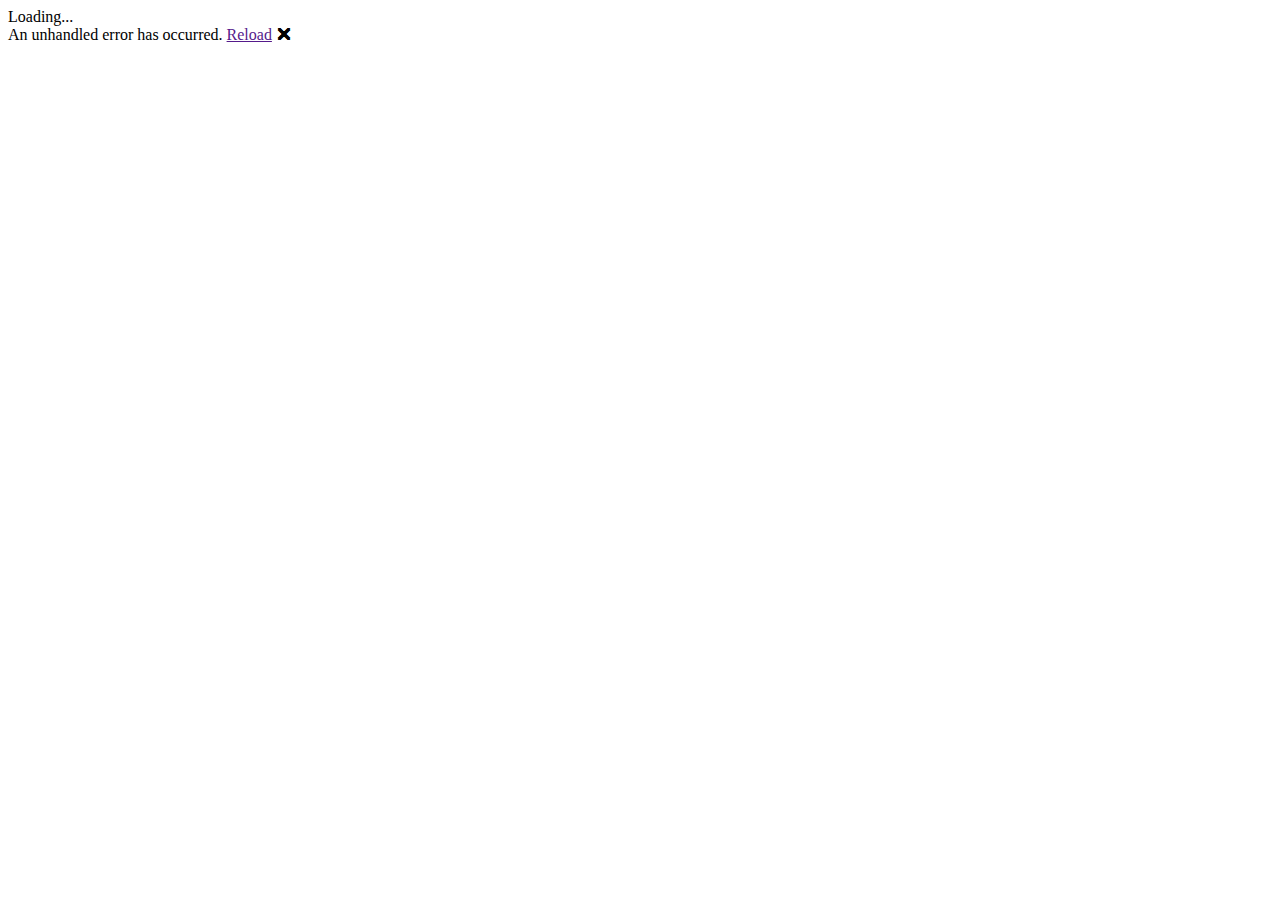
==== wwwroot/index.html @ 365d7886 "Initial commit" ====
<!DOCTYPE html>
<html>

<head>
    <meta charset="utf-8" />
    <meta name="viewport" content="width=device-width, initial-scale=1.0, maximum-scale=1.0, user-scalable=no" />
    <title>PersonalSite</title>
    <base href="/" />
    <link href="css/bootstrap/bootstrap.min.css" rel="stylesheet" />
    <link href="css/app.css" rel="stylesheet" />
    <link href="PersonalSite.styles.css" rel="stylesheet" />
</head>

<body>
    <div id="app">Loading...</div>

    <div id="blazor-error-ui">
        An unhandled error has occurred.
        <a href="" class="reload">Reload</a>
        <a class="dismiss">🗙</a>
    </div>
    <script src="_framework/blazor.webassembly.js"></script>
</body>

</html>
---- wwwroot/css/app.css ----
@import url('open-iconic/font/css/open-iconic-bootstrap.min.css');

html, body {
    font-family: 'Helvetica Neue', Helvetica, Arial, sans-serif;
}

a, .btn-link {
    color: #0366d6;
}

.btn-primary {
    color: #fff;
    background-color: #1b6ec2;
    border-color: #1861ac;
}

.content {
    padding-top: 1.1rem;
}

.valid.modified:not([type=checkbox]) {
    outline: 1px solid #26b050;
}

.invalid {
    outline: 1px solid red;
}

.validation-message {
    color: red;
}

#blazor-error-ui {
    background: lightyellow;
    bottom: 0;
    box-shadow: 0 -1px 2px rgba(0, 0, 0, 0.2);
    display: none;
    left: 0;
    padding: 0.6rem 1.25rem 0.7rem 1.25rem;
    position: fixed;
    width: 100%;
    z-index: 1000;
}

    #blazor-error-ui .dismiss {
        cursor: pointer;
        position: absolute;
        right: 0.75rem;
        top: 0.5rem;
    }
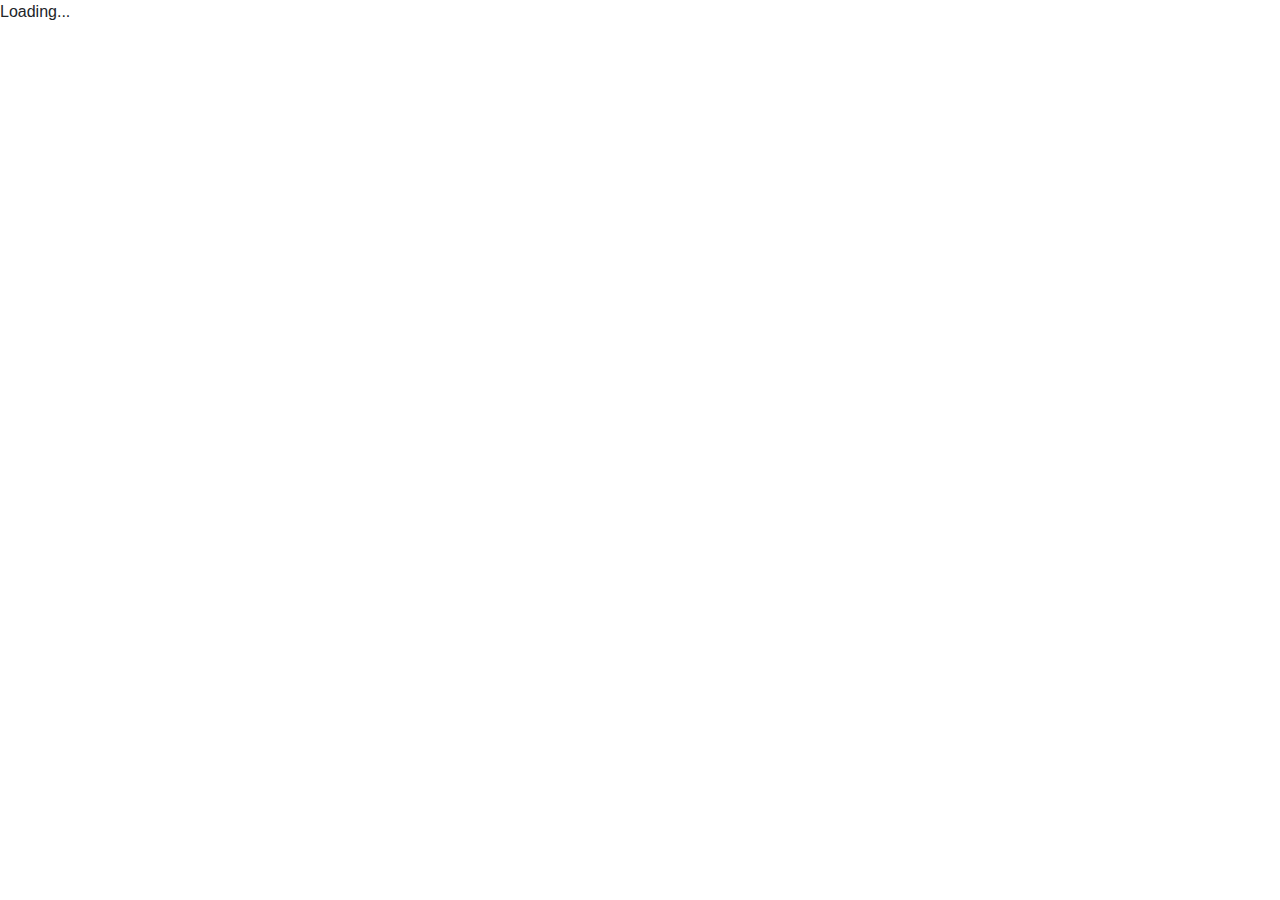
==== commit 97d41994: "another fix" ====
--- a/wwwroot/index.html
+++ b/wwwroot/index.html
@@ -1,11 +1,11 @@
-<!DOCTYPE html>
+﻿<!DOCTYPE html>
 <html>
 
 <head>
     <meta charset="utf-8" />
     <meta name="viewport" content="width=device-width, initial-scale=1.0, maximum-scale=1.0, user-scalable=no" />
     <title>PersonalSite</title>
-    <base href="/" />
+    <base/>
     <link href="css/bootstrap/bootstrap.min.css" rel="stylesheet" />
     <link href="css/app.css" rel="stylesheet" />
     <link href="PersonalSite.styles.css" rel="stylesheet" />
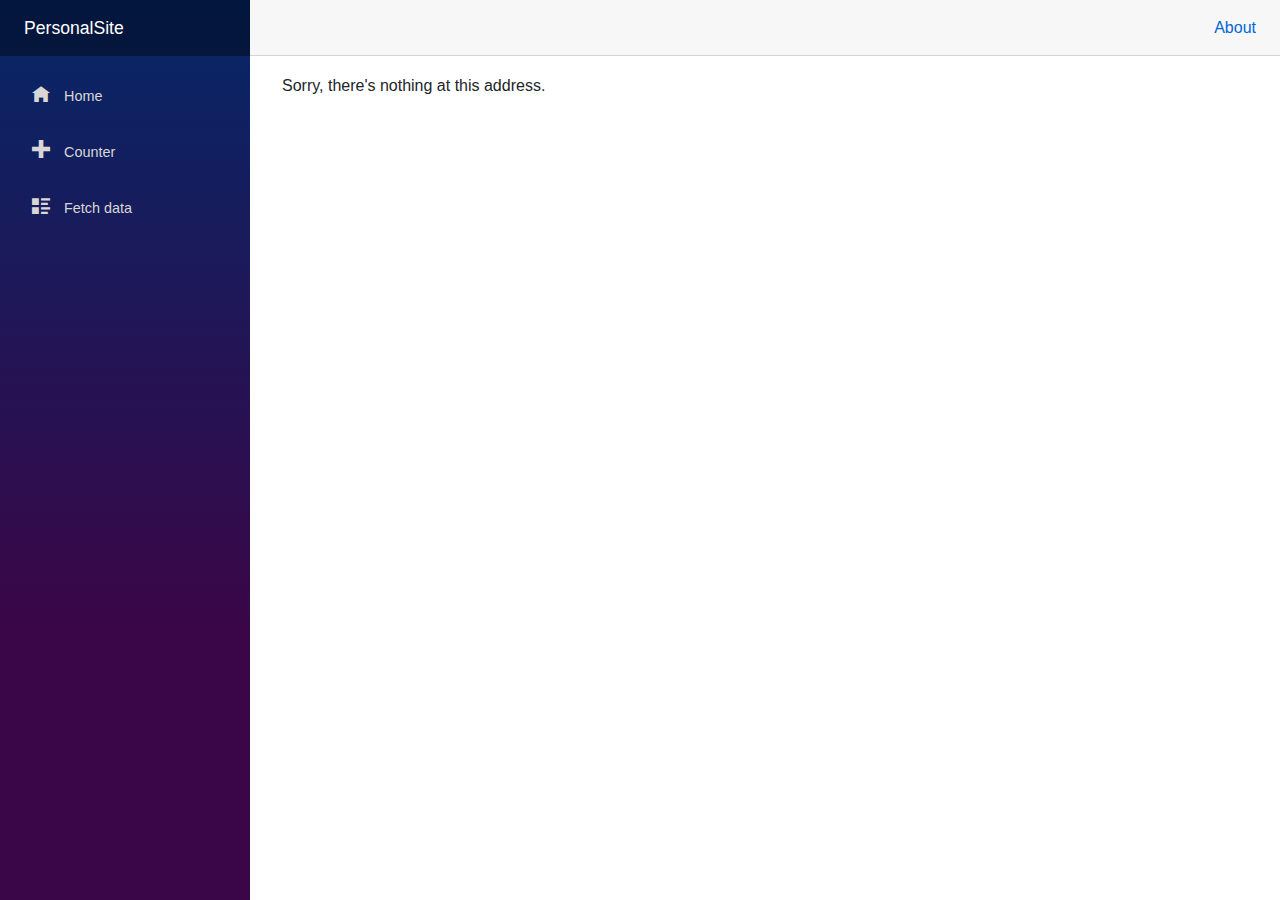
==== commit 597bf63e: "another fix 3" ====
--- a/wwwroot/index.html
+++ b/wwwroot/index.html
@@ -5,7 +5,7 @@
     <meta charset="utf-8" />
     <meta name="viewport" content="width=device-width, initial-scale=1.0, maximum-scale=1.0, user-scalable=no" />
     <title>PersonalSite</title>
-    <base/>
+    <base href="/"/>
     <link href="css/bootstrap/bootstrap.min.css" rel="stylesheet" />
     <link href="css/app.css" rel="stylesheet" />
     <link href="PersonalSite.styles.css" rel="stylesheet" />
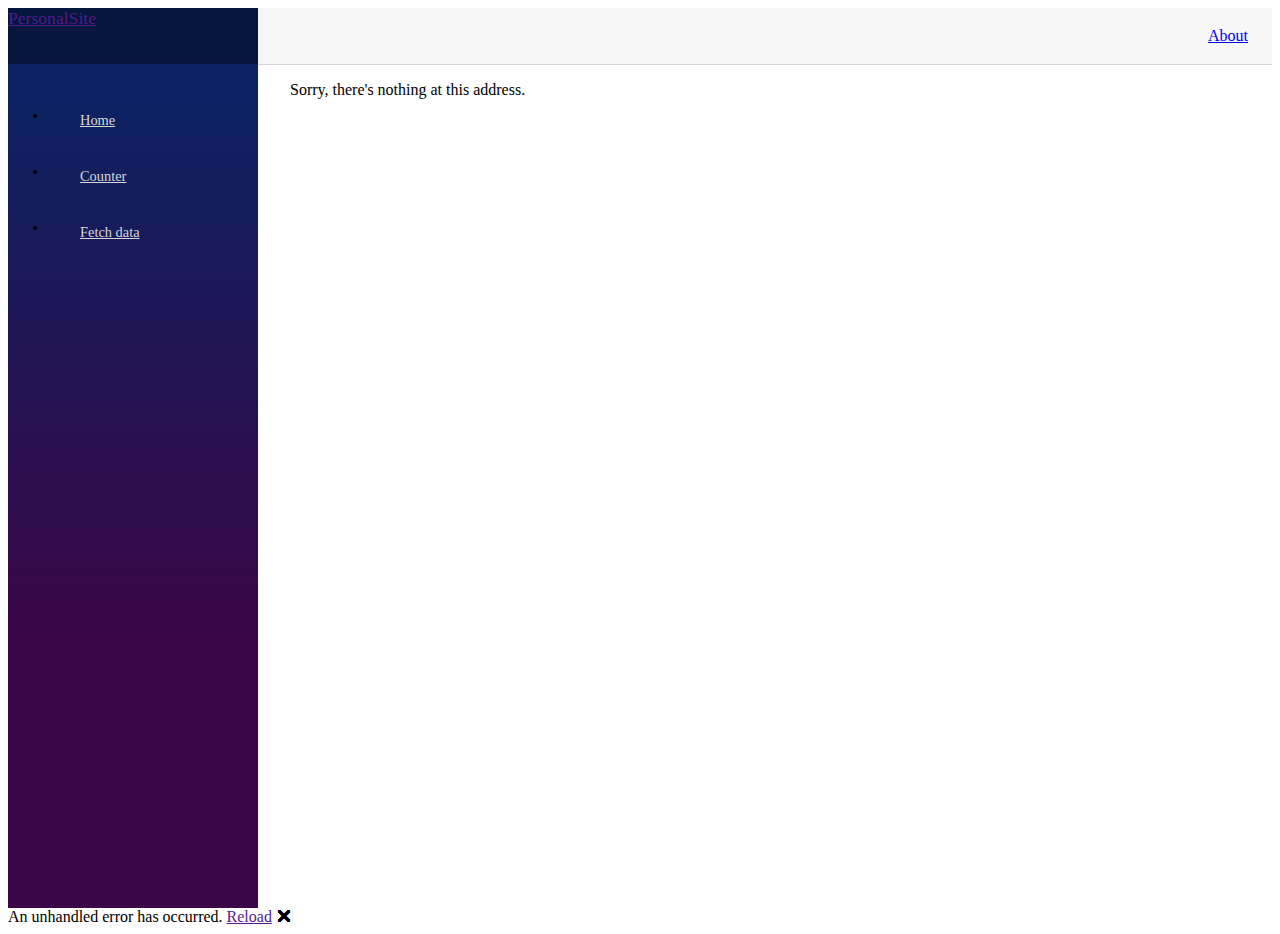
==== commit 8eaa0578: "Using blazorstrap and custom css generated using scss" ====
--- a/wwwroot/index.html
+++ b/wwwroot/index.html
@@ -5,9 +5,10 @@
     <meta charset="utf-8" />
     <meta name="viewport" content="width=device-width, initial-scale=1.0, maximum-scale=1.0, user-scalable=no" />
     <title>PersonalSite</title>
-    <base href="/"/>
-    <link href="css/bootstrap/bootstrap.min.css" rel="stylesheet" />
-    <link href="css/app.css" rel="stylesheet" />
+    <base href="/" />
+    <!--link href="css/bootstrap/bootstrap.min.css" rel="stylesheet" /-->
+    <link href="css/main.min.css" rel="stylesheet" />
+    <script src="_content/BlazorStrap/blazorStrap.js"></script>
     <link href="PersonalSite.styles.css" rel="stylesheet" />
 </head>
 
--- a/wwwroot/css/main.min.css
+++ b/wwwroot/css/main.min.css
@@ -0,0 +1,7 @@
+﻿/*!
+ * Bootstrap v4.6.0 (https://getbootstrap.com/)
+ * Copyright 2011-2021 The Bootstrap Authors
+ * Copyright 2011-2021 Twitter, Inc.
+ * Licensed under MIT (https://github.com/twbs/bootstrap/blob/main/LICENSE)
+ */
+:root{--blue:#007bff;--indigo:#6610f2;--purple:#6f42c1;--pink:#e83e8c;--red:#dc3545;--orange:#fd7e14;--yellow:#ffc107;--green:#28a745;--teal:#20c997;--cyan:#17a2b8;--white:#fff;--gray:#6c757d;--gray-dark:#343a40;--primary:#007bff;--secondary:#6c757d;--success:#28a745;--info:#17a2b8;--warning:#ffc107;--danger:#dc3545;--light:#f8f9fa;--dark:#343a40;--breakpoint-xs:0;--breakpoint-sm:576px;--breakpoint-md:768px;--breakpoint-lg:992px;--breakpoint-xl:1200px;--font-family-sans-serif:-apple-system,BlinkMacSystemFont,"Segoe UI",Roboto,"Helvetica Neue",Arial,"Noto Sans","Liberation Sans",sans-serif,"Apple Color Emoji","Segoe UI Emoji","Segoe UI Symbol","Noto Color Emoji";--font-family-monospace:SFMono-Regular,Menlo,Monaco,Consolas,"Liberation Mono","Courier New",monospace;}*,*::before,*::after{box-sizing:border-box;}html{font-family:sans-serif;line-height:1.15;-webkit-text-size-adjust:100%;-webkit-tap-highlight-color:transparent;}article,aside,figcaption,figure,footer,header,hgroup,main,nav,section{display:block;}body{margin:0;font-family:-apple-system,BlinkMacSystemFont,"Segoe UI",Roboto,"Helvetica Neue",Arial,"Noto Sans","Liberation Sans",sans-serif,"Apple Color Emoji","Segoe UI Emoji","Segoe UI Symbol","Noto Color Emoji";font-size:1rem;font-weight:400;line-height:1.5;color:#212529;text-align:left;background-color:#fff;}[tabindex="-1"]:focus:not(:focus-visible){outline:0 !important;}hr{box-sizing:content-box;height:0;overflow:visible;}h1,h2,h3,h4,h5,h6{margin-top:0;margin-bottom:.5rem;}p{margin-top:0;margin-bottom:1rem;}abbr[title],abbr[data-original-title]{text-decoration:underline;text-decoration:underline dotted;cursor:help;border-bottom:0;text-decoration-skip-ink:none;}address{margin-bottom:1rem;font-style:normal;line-height:inherit;}ol,ul,dl{margin-top:0;margin-bottom:1rem;}ol ol,ul ul,ol ul,ul ol{margin-bottom:0;}dt{font-weight:700;}dd{margin-bottom:.5rem;margin-left:0;}blockquote{margin:0 0 1rem;}b,strong{font-weight:bolder;}small{font-size:80%;}sub,sup{position:relative;font-size:75%;line-height:0;vertical-align:baseline;}sub{bottom:-.25em;}sup{top:-.5em;}a{color:#007bff;text-decoration:none;background-color:transparent;}a:hover{color:#0056b3;text-decoration:underline;}a:not([href]):not([class]){color:inherit;text-decoration:none;}a:not([href]):not([class]):hover{color:inherit;text-decoration:none;}pre,code,kbd,samp{font-family:SFMono-Regular,Menlo,Monaco,Consolas,"Liberation Mono","Courier New",monospace;font-size:1em;}pre{margin-top:0;margin-bottom:1rem;overflow:auto;-ms-overflow-style:scrollbar;}figure{margin:0 0 1rem;}img{vertical-align:middle;border-style:none;}svg{overflow:hidden;vertical-align:middle;}table{border-collapse:collapse;}caption{padding-top:.75rem;padding-bottom:.75rem;color:#6c757d;text-align:left;caption-side:bottom;}th{text-align:inherit;text-align:-webkit-match-parent;}label{display:inline-block;margin-bottom:.5rem;}button{border-radius:0;}button:focus:not(:focus-visible){outline:0;}input,button,select,optgroup,textarea{margin:0;font-family:inherit;font-size:inherit;line-height:inherit;}button,input{overflow:visible;}button,select{text-transform:none;}[role="button"]{cursor:pointer;}select{word-wrap:normal;}button,[type="button"],[type="reset"],[type="submit"]{-webkit-appearance:button;}button:not(:disabled),[type="button"]:not(:disabled),[type="reset"]:not(:disabled),[type="submit"]:not(:disabled){cursor:pointer;}button::-moz-focus-inner,[type="button"]::-moz-focus-inner,[type="reset"]::-moz-focus-inner,[type="submit"]::-moz-focus-inner{padding:0;border-style:none;}input[type="radio"],input[type="checkbox"]{box-sizing:border-box;padding:0;}textarea{overflow:auto;resize:vertical;}fieldset{min-width:0;padding:0;margin:0;border:0;}legend{display:block;width:100%;max-width:100%;padding:0;margin-bottom:.5rem;font-size:1.5rem;line-height:inherit;color:inherit;white-space:normal;}progress{vertical-align:baseline;}[type="number"]::-webkit-inner-spin-button,[type="number"]::-webkit-outer-spin-button{height:auto;}[type="search"]{outline-offset:-2px;-webkit-appearance:none;}[type="search"]::-webkit-search-decoration{-webkit-appearance:none;}::-webkit-file-upload-button{font:inherit;-webkit-appearance:button;}output{display:inline-block;}summary{display:list-item;cursor:pointer;}template{display:none;}[hidden]{display:none !important;}h1,h2,h3,h4,h5,h6,.h1,.h2,.h3,.h4,.h5,.h6{margin-bottom:.5rem;font-weight:500;line-height:1.2;}h1,.h1{font-size:2.5rem;}h2,.h2{font-size:2rem;}h3,.h3{font-size:1.75rem;}h4,.h4{font-size:1.5rem;}h5,.h5{font-size:1.25rem;}h6,.h6{font-size:1rem;}.lead{font-size:1.25rem;font-weight:300;}.display-1{font-size:6rem;font-weight:300;line-height:1.2;}.display-2{font-size:5.5rem;font-weight:300;line-height:1.2;}.display-3{font-size:4.5rem;font-weight:300;line-height:1.2;}.display-4{font-size:3.5rem;font-weight:300;line-height:1.2;}hr{margin-top:1rem;margin-bottom:1rem;border:0;border-top:1px solid rgba(0,0,0,.1);}small,.small{font-size:80%;font-weight:400;}mark,.mark{padding:.2em;background-color:#fcf8e3;}.list-unstyled{padding-left:0;list-style:none;}.list-inline{padding-left:0;list-style:none;}.list-inline-item{display:inline-block;}.list-inline-item:not(:last-child){margin-right:.5rem;}.initialism{font-size:90%;text-transform:uppercase;}.blockquote{margin-bottom:1rem;font-size:1.25rem;}.blockquote-footer{display:block;font-size:80%;color:#6c757d;}.blockquote-footer::before{content:"— ";}.img-fluid{max-width:100%;height:auto;}.img-thumbnail{padding:.25rem;background-color:#fff;border:1px solid #dee2e6;border-radius:.25rem;max-width:100%;height:auto;}.figure{display:inline-block;}.figure-img{margin-bottom:.5rem;line-height:1;}.figure-caption{font-size:90%;color:#6c757d;}code{font-size:87.5%;color:#e83e8c;word-wrap:break-word;}a>code{color:inherit;}kbd{padding:.2rem .4rem;font-size:87.5%;color:#fff;background-color:#212529;border-radius:.2rem;}kbd kbd{padding:0;font-size:100%;font-weight:700;}pre{display:block;font-size:87.5%;color:#212529;}pre code{font-size:inherit;color:inherit;word-break:normal;}.pre-scrollable{max-height:340px;overflow-y:scroll;}.container,.container-fluid,.container-sm,.container-md,.container-lg,.container-xl{width:100%;padding-right:15px;padding-left:15px;margin-right:auto;margin-left:auto;}@media(min-width:576px){.container,.container-sm{max-width:540px;}}@media(min-width:768px){.container,.container-sm,.container-md{max-width:720px;}}@media(min-width:992px){.container,.container-sm,.container-md,.container-lg{max-width:960px;}}@media(min-width:1200px){.container,.container-sm,.container-md,.container-lg,.container-xl{max-width:1140px;}}.row{display:flex;flex-wrap:wrap;margin-right:-15px;margin-left:-15px;}.no-gutters{margin-right:0;margin-left:0;}.no-gutters>.col,.no-gutters>[class*="col-"]{padding-right:0;padding-left:0;}.col-1,.col-2,.col-3,.col-4,.col-5,.col-6,.col-7,.col-8,.col-9,.col-10,.col-11,.col-12,.col,.col-auto,.col-sm-1,.col-sm-2,.col-sm-3,.col-sm-4,.col-sm-5,.col-sm-6,.col-sm-7,.col-sm-8,.col-sm-9,.col-sm-10,.col-sm-11,.col-sm-12,.col-sm,.col-sm-auto,.col-md-1,.col-md-2,.col-md-3,.col-md-4,.col-md-5,.col-md-6,.col-md-7,.col-md-8,.col-md-9,.col-md-10,.col-md-11,.col-md-12,.col-md,.col-md-auto,.col-lg-1,.col-lg-2,.col-lg-3,.col-lg-4,.col-lg-5,.col-lg-6,.col-lg-7,.col-lg-8,.col-lg-9,.col-lg-10,.col-lg-11,.col-lg-12,.col-lg,.col-lg-auto,.col-xl-1,.col-xl-2,.col-xl-3,.col-xl-4,.col-xl-5,.col-xl-6,.col-xl-7,.col-xl-8,.col-xl-9,.col-xl-10,.col-xl-11,.col-xl-12,.col-xl,.col-xl-auto{position:relative;width:100%;padding-right:15px;padding-left:15px;}.col{flex-basis:0;flex-grow:1;max-width:100%;}.row-cols-1>*{flex:0 0 100%;max-width:100%;}.row-cols-2>*{flex:0 0 50%;max-width:50%;}.row-cols-3>*{flex:0 0 33.33333%;max-width:33.33333%;}.row-cols-4>*{flex:0 0 25%;max-width:25%;}.row-cols-5>*{flex:0 0 20%;max-width:20%;}.row-cols-6>*{flex:0 0 16.66667%;max-width:16.66667%;}.col-auto{flex:0 0 auto;width:auto;max-width:100%;}.col-1{flex:0 0 8.33333%;max-width:8.33333%;}.col-2{flex:0 0 16.66667%;max-width:16.66667%;}.col-3{flex:0 0 25%;max-width:25%;}.col-4{flex:0 0 33.33333%;max-width:33.33333%;}.col-5{flex:0 0 41.66667%;max-width:41.66667%;}.col-6{flex:0 0 50%;max-width:50%;}.col-7{flex:0 0 58.33333%;max-width:58.33333%;}.col-8{flex:0 0 66.66667%;max-width:66.66667%;}.col-9{flex:0 0 75%;max-width:75%;}.col-10{flex:0 0 83.33333%;max-width:83.33333%;}.col-11{flex:0 0 91.66667%;max-width:91.66667%;}.col-12{flex:0 0 100%;max-width:100%;}.order-first{order:-1;}.order-last{order:13;}.order-0{order:0;}.order-1{order:1;}.order-2{order:2;}.order-3{order:3;}.order-4{order:4;}.order-5{order:5;}.order-6{order:6;}.order-7{order:7;}.order-8{order:8;}.order-9{order:9;}.order-10{order:10;}.order-11{order:11;}.order-12{order:12;}.offset-1{margin-left:8.33333%;}.offset-2{margin-left:16.66667%;}.offset-3{margin-left:25%;}.offset-4{margin-left:33.33333%;}.offset-5{margin-left:41.66667%;}.offset-6{margin-left:50%;}.offset-7{margin-left:58.33333%;}.offset-8{margin-left:66.66667%;}.offset-9{margin-left:75%;}.offset-10{margin-left:83.33333%;}.offset-11{margin-left:91.66667%;}@media(min-width:576px){.col-sm{flex-basis:0;flex-grow:1;max-width:100%;}.row-cols-sm-1>*{flex:0 0 100%;max-width:100%;}.row-cols-sm-2>*{flex:0 0 50%;max-width:50%;}.row-cols-sm-3>*{flex:0 0 33.33333%;max-width:33.33333%;}.row-cols-sm-4>*{flex:0 0 25%;max-width:25%;}.row-cols-sm-5>*{flex:0 0 20%;max-width:20%;}.row-cols-sm-6>*{flex:0 0 16.66667%;max-width:16.66667%;}.col-sm-auto{flex:0 0 auto;width:auto;max-width:100%;}.col-sm-1{flex:0 0 8.33333%;max-width:8.33333%;}.col-sm-2{flex:0 0 16.66667%;max-width:16.66667%;}.col-sm-3{flex:0 0 25%;max-width:25%;}.col-sm-4{flex:0 0 33.33333%;max-width:33.33333%;}.col-sm-5{flex:0 0 41.66667%;max-width:41.66667%;}.col-sm-6{flex:0 0 50%;max-width:50%;}.col-sm-7{flex:0 0 58.33333%;max-width:58.33333%;}.col-sm-8{flex:0 0 66.66667%;max-width:66.66667%;}.col-sm-9{flex:0 0 75%;max-width:75%;}.col-sm-10{flex:0 0 83.33333%;max-width:83.33333%;}.col-sm-11{flex:0 0 91.66667%;max-width:91.66667%;}.col-sm-12{flex:0 0 100%;max-width:100%;}.order-sm-first{order:-1;}.order-sm-last{order:13;}.order-sm-0{order:0;}.order-sm-1{order:1;}.order-sm-2{order:2;}.order-sm-3{order:3;}.order-sm-4{order:4;}.order-sm-5{order:5;}.order-sm-6{order:6;}.order-sm-7{order:7;}.order-sm-8{order:8;}.order-sm-9{order:9;}.order-sm-10{order:10;}.order-sm-11{order:11;}.order-sm-12{order:12;}.offset-sm-0{margin-left:0;}.offset-sm-1{margin-left:8.33333%;}.offset-sm-2{margin-left:16.66667%;}.offset-sm-3{margin-left:25%;}.offset-sm-4{margin-left:33.33333%;}.offset-sm-5{margin-left:41.66667%;}.offset-sm-6{margin-left:50%;}.offset-sm-7{margin-left:58.33333%;}.offset-sm-8{margin-left:66.66667%;}.offset-sm-9{margin-left:75%;}.offset-sm-10{margin-left:83.33333%;}.offset-sm-11{margin-left:91.66667%;}}@media(min-width:768px){.col-md{flex-basis:0;flex-grow:1;max-width:100%;}.row-cols-md-1>*{flex:0 0 100%;max-width:100%;}.row-cols-md-2>*{flex:0 0 50%;max-width:50%;}.row-cols-md-3>*{flex:0 0 33.33333%;max-width:33.33333%;}.row-cols-md-4>*{flex:0 0 25%;max-width:25%;}.row-cols-md-5>*{flex:0 0 20%;max-width:20%;}.row-cols-md-6>*{flex:0 0 16.66667%;max-width:16.66667%;}.col-md-auto{flex:0 0 auto;width:auto;max-width:100%;}.col-md-1{flex:0 0 8.33333%;max-width:8.33333%;}.col-md-2{flex:0 0 16.66667%;max-width:16.66667%;}.col-md-3{flex:0 0 25%;max-width:25%;}.col-md-4{flex:0 0 33.33333%;max-width:33.33333%;}.col-md-5{flex:0 0 41.66667%;max-width:41.66667%;}.col-md-6{flex:0 0 50%;max-width:50%;}.col-md-7{flex:0 0 58.33333%;max-width:58.33333%;}.col-md-8{flex:0 0 66.66667%;max-width:66.66667%;}.col-md-9{flex:0 0 75%;max-width:75%;}.col-md-10{flex:0 0 83.33333%;max-width:83.33333%;}.col-md-11{flex:0 0 91.66667%;max-width:91.66667%;}.col-md-12{flex:0 0 100%;max-width:100%;}.order-md-first{order:-1;}.order-md-last{order:13;}.order-md-0{order:0;}.order-md-1{order:1;}.order-md-2{order:2;}.order-md-3{order:3;}.order-md-4{order:4;}.order-md-5{order:5;}.order-md-6{order:6;}.order-md-7{order:7;}.order-md-8{order:8;}.order-md-9{order:9;}.order-md-10{order:10;}.order-md-11{order:11;}.order-md-12{order:12;}.offset-md-0{margin-left:0;}.offset-md-1{margin-left:8.33333%;}.offset-md-2{margin-left:16.66667%;}.offset-md-3{margin-left:25%;}.offset-md-4{margin-left:33.33333%;}.offset-md-5{margin-left:41.66667%;}.offset-md-6{margin-left:50%;}.offset-md-7{margin-left:58.33333%;}.offset-md-8{margin-left:66.66667%;}.offset-md-9{margin-left:75%;}.offset-md-10{margin-left:83.33333%;}.offset-md-11{margin-left:91.66667%;}}@media(min-width:992px){.col-lg{flex-basis:0;flex-grow:1;max-width:100%;}.row-cols-lg-1>*{flex:0 0 100%;max-width:100%;}.row-cols-lg-2>*{flex:0 0 50%;max-width:50%;}.row-cols-lg-3>*{flex:0 0 33.33333%;max-width:33.33333%;}.row-cols-lg-4>*{flex:0 0 25%;max-width:25%;}.row-cols-lg-5>*{flex:0 0 20%;max-width:20%;}.row-cols-lg-6>*{flex:0 0 16.66667%;max-width:16.66667%;}.col-lg-auto{flex:0 0 auto;width:auto;max-width:100%;}.col-lg-1{flex:0 0 8.33333%;max-width:8.33333%;}.col-lg-2{flex:0 0 16.66667%;max-width:16.66667%;}.col-lg-3{flex:0 0 25%;max-width:25%;}.col-lg-4{flex:0 0 33.33333%;max-width:33.33333%;}.col-lg-5{flex:0 0 41.66667%;max-width:41.66667%;}.col-lg-6{flex:0 0 50%;max-width:50%;}.col-lg-7{flex:0 0 58.33333%;max-width:58.33333%;}.col-lg-8{flex:0 0 66.66667%;max-width:66.66667%;}.col-lg-9{flex:0 0 75%;max-width:75%;}.col-lg-10{flex:0 0 83.33333%;max-width:83.33333%;}.col-lg-11{flex:0 0 91.66667%;max-width:91.66667%;}.col-lg-12{flex:0 0 100%;max-width:100%;}.order-lg-first{order:-1;}.order-lg-last{order:13;}.order-lg-0{order:0;}.order-lg-1{order:1;}.order-lg-2{order:2;}.order-lg-3{order:3;}.order-lg-4{order:4;}.order-lg-5{order:5;}.order-lg-6{order:6;}.order-lg-7{order:7;}.order-lg-8{order:8;}.order-lg-9{order:9;}.order-lg-10{order:10;}.order-lg-11{order:11;}.order-lg-12{order:12;}.offset-lg-0{margin-left:0;}.offset-lg-1{margin-left:8.33333%;}.offset-lg-2{margin-left:16.66667%;}.offset-lg-3{margin-left:25%;}.offset-lg-4{margin-left:33.33333%;}.offset-lg-5{margin-left:41.66667%;}.offset-lg-6{margin-left:50%;}.offset-lg-7{margin-left:58.33333%;}.offset-lg-8{margin-left:66.66667%;}.offset-lg-9{margin-left:75%;}.offset-lg-10{margin-left:83.33333%;}.offset-lg-11{margin-left:91.66667%;}}@media(min-width:1200px){.col-xl{flex-basis:0;flex-grow:1;max-width:100%;}.row-cols-xl-1>*{flex:0 0 100%;max-width:100%;}.row-cols-xl-2>*{flex:0 0 50%;max-width:50%;}.row-cols-xl-3>*{flex:0 0 33.33333%;max-width:33.33333%;}.row-cols-xl-4>*{flex:0 0 25%;max-width:25%;}.row-cols-xl-5>*{flex:0 0 20%;max-width:20%;}.row-cols-xl-6>*{flex:0 0 16.66667%;max-width:16.66667%;}.col-xl-auto{flex:0 0 auto;width:auto;max-width:100%;}.col-xl-1{flex:0 0 8.33333%;max-width:8.33333%;}.col-xl-2{flex:0 0 16.66667%;max-width:16.66667%;}.col-xl-3{flex:0 0 25%;max-width:25%;}.col-xl-4{flex:0 0 33.33333%;max-width:33.33333%;}.col-xl-5{flex:0 0 41.66667%;max-width:41.66667%;}.col-xl-6{flex:0 0 50%;max-width:50%;}.col-xl-7{flex:0 0 58.33333%;max-width:58.33333%;}.col-xl-8{flex:0 0 66.66667%;max-width:66.66667%;}.col-xl-9{flex:0 0 75%;max-width:75%;}.col-xl-10{flex:0 0 83.33333%;max-width:83.33333%;}.col-xl-11{flex:0 0 91.66667%;max-width:91.66667%;}.col-xl-12{flex:0 0 100%;max-width:100%;}.order-xl-first{order:-1;}.order-xl-last{order:13;}.order-xl-0{order:0;}.order-xl-1{order:1;}.order-xl-2{order:2;}.order-xl-3{order:3;}.order-xl-4{order:4;}.order-xl-5{order:5;}.order-xl-6{order:6;}.order-xl-7{order:7;}.order-xl-8{order:8;}.order-xl-9{order:9;}.order-xl-10{order:10;}.order-xl-11{order:11;}.order-xl-12{order:12;}.offset-xl-0{margin-left:0;}.offset-xl-1{margin-left:8.33333%;}.offset-xl-2{margin-left:16.66667%;}.offset-xl-3{margin-left:25%;}.offset-xl-4{margin-left:33.33333%;}.offset-xl-5{margin-left:41.66667%;}.offset-xl-6{margin-left:50%;}.offset-xl-7{margin-left:58.33333%;}.offset-xl-8{margin-left:66.66667%;}.offset-xl-9{margin-left:75%;}.offset-xl-10{margin-left:83.33333%;}.offset-xl-11{margin-left:91.66667%;}}.table{width:100%;margin-bottom:1rem;color:#212529;}.table th,.table td{padding:.75rem;vertical-align:top;border-top:1px solid #dee2e6;}.table thead th{vertical-align:bottom;border-bottom:2px solid #dee2e6;}.table tbody+tbody{border-top:2px solid #dee2e6;}.table-sm th,.table-sm td{padding:.3rem;}.table-bordered{border:1px solid #dee2e6;}.table-bordered th,.table-bordered td{border:1px solid #dee2e6;}.table-bordered thead th,.table-bordered thead td{border-bottom-width:2px;}.table-borderless th,.table-borderless td,.table-borderless thead th,.table-borderless tbody+tbody{border:0;}.table-striped tbody tr:nth-of-type(odd){background-color:rgba(0,0,0,.05);}.table-hover tbody tr:hover{color:#212529;background-color:rgba(0,0,0,.075);}.table-primary,.table-primary>th,.table-primary>td{background-color:#b8daff;}.table-primary th,.table-primary td,.table-primary thead th,.table-primary tbody+tbody{border-color:#7abaff;}.table-hover .table-primary:hover{background-color:#9fcdff;}.table-hover .table-primary:hover>td,.table-hover .table-primary:hover>th{background-color:#9fcdff;}.table-secondary,.table-secondary>th,.table-secondary>td{background-color:#d6d8db;}.table-secondary th,.table-secondary td,.table-secondary thead th,.table-secondary tbody+tbody{border-color:#b3b7bb;}.table-hover .table-secondary:hover{background-color:#c8cbcf;}.table-hover .table-secondary:hover>td,.table-hover .table-secondary:hover>th{background-color:#c8cbcf;}.table-success,.table-success>th,.table-success>td{background-color:#c3e6cb;}.table-success th,.table-success td,.table-success thead th,.table-success tbody+tbody{border-color:#8fd19e;}.table-hover .table-success:hover{background-color:#b1dfbb;}.table-hover .table-success:hover>td,.table-hover .table-success:hover>th{background-color:#b1dfbb;}.table-info,.table-info>th,.table-info>td{background-color:#bee5eb;}.table-info th,.table-info td,.table-info thead th,.table-info tbody+tbody{border-color:#86cfda;}.table-hover .table-info:hover{background-color:#abdde5;}.table-hover .table-info:hover>td,.table-hover .table-info:hover>th{background-color:#abdde5;}.table-warning,.table-warning>th,.table-warning>td{background-color:#ffeeba;}.table-warning th,.table-warning td,.table-warning thead th,.table-warning tbody+tbody{border-color:#ffdf7e;}.table-hover .table-warning:hover{background-color:#ffe8a1;}.table-hover .table-warning:hover>td,.table-hover .table-warning:hover>th{background-color:#ffe8a1;}.table-danger,.table-danger>th,.table-danger>td{background-color:#f5c6cb;}.table-danger th,.table-danger td,.table-danger thead th,.table-danger tbody+tbody{border-color:#ed969e;}.table-hover .table-danger:hover{background-color:#f1b0b7;}.table-hover .table-danger:hover>td,.table-hover .table-danger:hover>th{background-color:#f1b0b7;}.table-light,.table-light>th,.table-light>td{background-color:#fdfdfe;}.table-light th,.table-light td,.table-light thead th,.table-light tbody+tbody{border-color:#fbfcfc;}.table-hover .table-light:hover{background-color:#ececf6;}.table-hover .table-light:hover>td,.table-hover .table-light:hover>th{background-color:#ececf6;}.table-dark,.table-dark>th,.table-dark>td{background-color:#c6c8ca;}.table-dark th,.table-dark td,.table-dark thead th,.table-dark tbody+tbody{border-color:#95999c;}.table-hover .table-dark:hover{background-color:#b9bbbe;}.table-hover .table-dark:hover>td,.table-hover .table-dark:hover>th{background-color:#b9bbbe;}.table-active,.table-active>th,.table-active>td{background-color:rgba(0,0,0,.075);}.table-hover .table-active:hover{background-color:rgba(0,0,0,.075);}.table-hover .table-active:hover>td,.table-hover .table-active:hover>th{background-color:rgba(0,0,0,.075);}.table .thead-dark th{color:#fff;background-color:#343a40;border-color:#454d55;}.table .thead-light th{color:#495057;background-color:#e9ecef;border-color:#dee2e6;}.table-dark{color:#fff;background-color:#343a40;}.table-dark th,.table-dark td,.table-dark thead th{border-color:#454d55;}.table-dark.table-bordered{border:0;}.table-dark.table-striped tbody tr:nth-of-type(odd){background-color:rgba(255,255,255,.05);}.table-dark.table-hover tbody tr:hover{color:#fff;background-color:rgba(255,255,255,.075);}@media(max-width:575.98px){.table-responsive-sm{display:block;width:100%;overflow-x:auto;-webkit-overflow-scrolling:touch;}.table-responsive-sm>.table-bordered{border:0;}}@media(max-width:767.98px){.table-responsive-md{display:block;width:100%;overflow-x:auto;-webkit-overflow-scrolling:touch;}.table-responsive-md>.table-bordered{border:0;}}@media(max-width:991.98px){.table-responsive-lg{display:block;width:100%;overflow-x:auto;-webkit-overflow-scrolling:touch;}.table-responsive-lg>.table-bordered{border:0;}}@media(max-width:1199.98px){.table-responsive-xl{display:block;width:100%;overflow-x:auto;-webkit-overflow-scrolling:touch;}.table-responsive-xl>.table-bordered{border:0;}}.table-responsive{display:block;width:100%;overflow-x:auto;-webkit-overflow-scrolling:touch;}.table-responsive>.table-bordered{border:0;}.form-control{display:block;width:100%;height:calc(1.5em + .75rem + 2px);padding:.375rem .75rem;font-size:1rem;font-weight:400;line-height:1.5;color:#495057;background-color:#fff;background-clip:padding-box;border:1px solid #ced4da;border-radius:.25rem;transition:border-color .15s ease-in-out,box-shadow .15s ease-in-out;}@media(prefers-reduced-motion:reduce){.form-control{transition:none;}}.form-control::-ms-expand{background-color:transparent;border:0;}.form-control:-moz-focusring{color:transparent;text-shadow:0 0 0 #495057;}.form-control:focus{color:#495057;background-color:#fff;border-color:#80bdff;outline:0;box-shadow:0 0 0 .2rem rgba(0,123,255,.25);}.form-control::placeholder{color:#6c757d;opacity:1;}.form-control:disabled,.form-control[readonly]{background-color:#e9ecef;opacity:1;}input[type="date"].form-control,input[type="time"].form-control,input[type="datetime-local"].form-control,input[type="month"].form-control{appearance:none;}select.form-control:focus::-ms-value{color:#495057;background-color:#fff;}.form-control-file,.form-control-range{display:block;width:100%;}.col-form-label{padding-top:calc(.375rem + 1px);padding-bottom:calc(.375rem + 1px);margin-bottom:0;font-size:inherit;line-height:1.5;}.col-form-label-lg{padding-top:calc(.5rem + 1px);padding-bottom:calc(.5rem + 1px);font-size:1.25rem;line-height:1.5;}.col-form-label-sm{padding-top:calc(.25rem + 1px);padding-bottom:calc(.25rem + 1px);font-size:.875rem;line-height:1.5;}.form-control-plaintext{display:block;width:100%;padding:.375rem 0;margin-bottom:0;font-size:1rem;line-height:1.5;color:#212529;background-color:transparent;border:solid transparent;border-width:1px 0;}.form-control-plaintext.form-control-sm,.form-control-plaintext.form-control-lg{padding-right:0;padding-left:0;}.form-control-sm{height:calc(1.5em + .5rem + 2px);padding:.25rem .5rem;font-size:.875rem;line-height:1.5;border-radius:.2rem;}.form-control-lg{height:calc(1.5em + 1rem + 2px);padding:.5rem 1rem;font-size:1.25rem;line-height:1.5;border-radius:.3rem;}select.form-control[size],select.form-control[multiple]{height:auto;}textarea.form-control{height:auto;}.form-group{margin-bottom:1rem;}.form-text{display:block;margin-top:.25rem;}.form-row{display:flex;flex-wrap:wrap;margin-right:-5px;margin-left:-5px;}.form-row>.col,.form-row>[class*="col-"]{padding-right:5px;padding-left:5px;}.form-check{position:relative;display:block;padding-left:1.25rem;}.form-check-input{position:absolute;margin-top:.3rem;margin-left:-1.25rem;}.form-check-input[disabled]~.form-check-label,.form-check-input:disabled~.form-check-label{color:#6c757d;}.form-check-label{margin-bottom:0;}.form-check-inline{display:inline-flex;align-items:center;padding-left:0;margin-right:.75rem;}.form-check-inline .form-check-input{position:static;margin-top:0;margin-right:.3125rem;margin-left:0;}.valid-feedback{display:none;width:100%;margin-top:.25rem;font-size:80%;color:#28a745;}.valid-tooltip{position:absolute;top:100%;left:0;z-index:5;display:none;max-width:100%;padding:.25rem .5rem;margin-top:.1rem;font-size:.875rem;line-height:1.5;color:#fff;background-color:rgba(40,167,69,.9);border-radius:.25rem;}.form-row>.col>.valid-tooltip,.form-row>[class*="col-"]>.valid-tooltip{left:5px;}.was-validated :valid~.valid-feedback,.was-validated :valid~.valid-tooltip,.is-valid~.valid-feedback,.is-valid~.valid-tooltip{display:block;}.was-validated .form-control:valid,.form-control.is-valid{border-color:#28a745;padding-right:calc(1.5em + .75rem);background-image:url("data:image/svg+xml,%3csvg xmlns='http://www.w3.org/2000/svg' width='8' height='8' viewBox='0 0 8 8'%3e%3cpath fill='%2328a745' d='M2.3 6.73L.6 4.53c-.4-1.04.46-1.4 1.1-.8l1.1 1.4 3.4-3.8c.6-.63 1.6-.27 1.2.7l-4 4.6c-.43.5-.8.4-1.1.1z'/%3e%3c/svg%3e");background-repeat:no-repeat;background-position:right calc(.375em + .1875rem) center;background-size:calc(.75em + .375rem) calc(.75em + .375rem);}.was-validated .form-control:valid:focus,.form-control.is-valid:focus{border-color:#28a745;box-shadow:0 0 0 .2rem rgba(40,167,69,.25);}.was-validated textarea.form-control:valid,textarea.form-control.is-valid{padding-right:calc(1.5em + .75rem);background-position:top calc(.375em + .1875rem) right calc(.375em + .1875rem);}.was-validated .custom-select:valid,.custom-select.is-valid{border-color:#28a745;padding-right:calc(.75em + 2.3125rem);background:url("data:image/svg+xml,%3csvg xmlns='http://www.w3.org/2000/svg' width='4' height='5' viewBox='0 0 4 5'%3e%3cpath fill='%23343a40' d='M2 0L0 2h4zm0 5L0 3h4z'/%3e%3c/svg%3e") right .75rem center/8px 10px no-repeat,#fff url("data:image/svg+xml,%3csvg xmlns='http://www.w3.org/2000/svg' width='8' height='8' viewBox='0 0 8 8'%3e%3cpath fill='%2328a745' d='M2.3 6.73L.6 4.53c-.4-1.04.46-1.4 1.1-.8l1.1 1.4 3.4-3.8c.6-.63 1.6-.27 1.2.7l-4 4.6c-.43.5-.8.4-1.1.1z'/%3e%3c/svg%3e") center right 1.75rem/calc(.75em + .375rem) calc(.75em + .375rem) no-repeat;}.was-validated .custom-select:valid:focus,.custom-select.is-valid:focus{border-color:#28a745;box-shadow:0 0 0 .2rem rgba(40,167,69,.25);}.was-validated .form-check-input:valid~.form-check-label,.form-check-input.is-valid~.form-check-label{color:#28a745;}.was-validated .form-check-input:valid~.valid-feedback,.was-validated .form-check-input:valid~.valid-tooltip,.form-check-input.is-valid~.valid-feedback,.form-check-input.is-valid~.valid-tooltip{display:block;}.was-validated .custom-control-input:valid~.custom-control-label,.custom-control-input.is-valid~.custom-control-label{color:#28a745;}.was-validated .custom-control-input:valid~.custom-control-label::before,.custom-control-input.is-valid~.custom-control-label::before{border-color:#28a745;}.was-validated .custom-control-input:valid:checked~.custom-control-label::before,.custom-control-input.is-valid:checked~.custom-control-label::before{border-color:#34ce57;background-color:#34ce57;}.was-validated .custom-control-input:valid:focus~.custom-control-label::before,.custom-control-input.is-valid:focus~.custom-control-label::before{box-shadow:0 0 0 .2rem rgba(40,167,69,.25);}.was-validated .custom-control-input:valid:focus:not(:checked)~.custom-control-label::before,.custom-control-input.is-valid:focus:not(:checked)~.custom-control-label::before{border-color:#28a745;}.was-validated .custom-file-input:valid~.custom-file-label,.custom-file-input.is-valid~.custom-file-label{border-color:#28a745;}.was-validated .custom-file-input:valid:focus~.custom-file-label,.custom-file-input.is-valid:focus~.custom-file-label{border-color:#28a745;box-shadow:0 0 0 .2rem rgba(40,167,69,.25);}.invalid-feedback{display:none;width:100%;margin-top:.25rem;font-size:80%;color:#dc3545;}.invalid-tooltip{position:absolute;top:100%;left:0;z-index:5;display:none;max-width:100%;padding:.25rem .5rem;margin-top:.1rem;font-size:.875rem;line-height:1.5;color:#fff;background-color:rgba(220,53,69,.9);border-radius:.25rem;}.form-row>.col>.invalid-tooltip,.form-row>[class*="col-"]>.invalid-tooltip{left:5px;}.was-validated :invalid~.invalid-feedback,.was-validated :invalid~.invalid-tooltip,.is-invalid~.invalid-feedback,.is-invalid~.invalid-tooltip{display:block;}.was-validated .form-control:invalid,.form-control.is-invalid{border-color:#dc3545;padding-right:calc(1.5em + .75rem);background-image:url("data:image/svg+xml,%3csvg xmlns='http://www.w3.org/2000/svg' width='12' height='12' fill='none' stroke='%23dc3545' viewBox='0 0 12 12'%3e%3ccircle cx='6' cy='6' r='4.5'/%3e%3cpath stroke-linejoin='round' d='M5.8 3.6h.4L6 6.5z'/%3e%3ccircle cx='6' cy='8.2' r='.6' fill='%23dc3545' stroke='none'/%3e%3c/svg%3e");background-repeat:no-repeat;background-position:right calc(.375em + .1875rem) center;background-size:calc(.75em + .375rem) calc(.75em + .375rem);}.was-validated .form-control:invalid:focus,.form-control.is-invalid:focus{border-color:#dc3545;box-shadow:0 0 0 .2rem rgba(220,53,69,.25);}.was-validated textarea.form-control:invalid,textarea.form-control.is-invalid{padding-right:calc(1.5em + .75rem);background-position:top calc(.375em + .1875rem) right calc(.375em + .1875rem);}.was-validated .custom-select:invalid,.custom-select.is-invalid{border-color:#dc3545;padding-right:calc(.75em + 2.3125rem);background:url("data:image/svg+xml,%3csvg xmlns='http://www.w3.org/2000/svg' width='4' height='5' viewBox='0 0 4 5'%3e%3cpath fill='%23343a40' d='M2 0L0 2h4zm0 5L0 3h4z'/%3e%3c/svg%3e") right .75rem center/8px 10px no-repeat,#fff url("data:image/svg+xml,%3csvg xmlns='http://www.w3.org/2000/svg' width='12' height='12' fill='none' stroke='%23dc3545' viewBox='0 0 12 12'%3e%3ccircle cx='6' cy='6' r='4.5'/%3e%3cpath stroke-linejoin='round' d='M5.8 3.6h.4L6 6.5z'/%3e%3ccircle cx='6' cy='8.2' r='.6' fill='%23dc3545' stroke='none'/%3e%3c/svg%3e") center right 1.75rem/calc(.75em + .375rem) calc(.75em + .375rem) no-repeat;}.was-validated .custom-select:invalid:focus,.custom-select.is-invalid:focus{border-color:#dc3545;box-shadow:0 0 0 .2rem rgba(220,53,69,.25);}.was-validated .form-check-input:invalid~.form-check-label,.form-check-input.is-invalid~.form-check-label{color:#dc3545;}.was-validated .form-check-input:invalid~.invalid-feedback,.was-validated .form-check-input:invalid~.invalid-tooltip,.form-check-input.is-invalid~.invalid-feedback,.form-check-input.is-invalid~.invalid-tooltip{display:block;}.was-validated .custom-control-input:invalid~.custom-control-label,.custom-control-input.is-invalid~.custom-control-label{color:#dc3545;}.was-validated .custom-control-input:invalid~.custom-control-label::before,.custom-control-input.is-invalid~.custom-control-label::before{border-color:#dc3545;}.was-validated .custom-control-input:invalid:checked~.custom-control-label::before,.custom-control-input.is-invalid:checked~.custom-control-label::before{border-color:#e4606d;background-color:#e4606d;}.was-validated .custom-control-input:invalid:focus~.custom-control-label::before,.custom-control-input.is-invalid:focus~.custom-control-label::before{box-shadow:0 0 0 .2rem rgba(220,53,69,.25);}.was-validated .custom-control-input:invalid:focus:not(:checked)~.custom-control-label::before,.custom-control-input.is-invalid:focus:not(:checked)~.custom-control-label::before{border-color:#dc3545;}.was-validated .custom-file-input:invalid~.custom-file-label,.custom-file-input.is-invalid~.custom-file-label{border-color:#dc3545;}.was-validated .custom-file-input:invalid:focus~.custom-file-label,.custom-file-input.is-invalid:focus~.custom-file-label{border-color:#dc3545;box-shadow:0 0 0 .2rem rgba(220,53,69,.25);}.form-inline{display:flex;flex-flow:row wrap;align-items:center;}.form-inline .form-check{width:100%;}@media(min-width:576px){.form-inline label{display:flex;align-items:center;justify-content:center;margin-bottom:0;}.form-inline .form-group{display:flex;flex:0 0 auto;flex-flow:row wrap;align-items:center;margin-bottom:0;}.form-inline .form-control{display:inline-block;width:auto;vertical-align:middle;}.form-inline .form-control-plaintext{display:inline-block;}.form-inline .input-group,.form-inline .custom-select{width:auto;}.form-inline .form-check{display:flex;align-items:center;justify-content:center;width:auto;padding-left:0;}.form-inline .form-check-input{position:relative;flex-shrink:0;margin-top:0;margin-right:.25rem;margin-left:0;}.form-inline .custom-control{align-items:center;justify-content:center;}.form-inline .custom-control-label{margin-bottom:0;}}.btn{display:inline-block;font-weight:400;color:#212529;text-align:center;vertical-align:middle;user-select:none;background-color:transparent;border:1px solid transparent;padding:.375rem .75rem;font-size:1rem;line-height:1.5;border-radius:.25rem;transition:color .15s ease-in-out,background-color .15s ease-in-out,border-color .15s ease-in-out,box-shadow .15s ease-in-out;}@media(prefers-reduced-motion:reduce){.btn{transition:none;}}.btn:hover{color:#212529;text-decoration:none;}.btn:focus,.btn.focus{outline:0;box-shadow:0 0 0 .2rem rgba(0,123,255,.25);}.btn.disabled,.btn:disabled{opacity:.65;}.btn:not(:disabled):not(.disabled){cursor:pointer;}a.btn.disabled,fieldset:disabled a.btn{pointer-events:none;}.btn-primary{color:#fff;background-color:#007bff;border-color:#007bff;}.btn-primary:hover{color:#fff;background-color:#0069d9;border-color:#0062cc;}.btn-primary:focus,.btn-primary.focus{color:#fff;background-color:#0069d9;border-color:#0062cc;box-shadow:0 0 0 .2rem rgba(38,143,255,.5);}.btn-primary.disabled,.btn-primary:disabled{color:#fff;background-color:#007bff;border-color:#007bff;}.btn-primary:not(:disabled):not(.disabled):active,.btn-primary:not(:disabled):not(.disabled).active,.show>.btn-primary.dropdown-toggle{color:#fff;background-color:#0062cc;border-color:#005cbf;}.btn-primary:not(:disabled):not(.disabled):active:focus,.btn-primary:not(:disabled):not(.disabled).active:focus,.show>.btn-primary.dropdown-toggle:focus{box-shadow:0 0 0 .2rem rgba(38,143,255,.5);}.btn-secondary{color:#fff;background-color:#6c757d;border-color:#6c757d;}.btn-secondary:hover{color:#fff;background-color:#5a6268;border-color:#545b62;}.btn-secondary:focus,.btn-secondary.focus{color:#fff;background-color:#5a6268;border-color:#545b62;box-shadow:0 0 0 .2rem rgba(130,138,145,.5);}.btn-secondary.disabled,.btn-secondary:disabled{color:#fff;background-color:#6c757d;border-color:#6c757d;}.btn-secondary:not(:disabled):not(.disabled):active,.btn-secondary:not(:disabled):not(.disabled).active,.show>.btn-secondary.dropdown-toggle{color:#fff;background-color:#545b62;border-color:#4e555b;}.btn-secondary:not(:disabled):not(.disabled):active:focus,.btn-secondary:not(:disabled):not(.disabled).active:focus,.show>.btn-secondary.dropdown-toggle:focus{box-shadow:0 0 0 .2rem rgba(130,138,145,.5);}.btn-success{color:#fff;background-color:#28a745;border-color:#28a745;}.btn-success:hover{color:#fff;background-color:#218838;border-color:#1e7e34;}.btn-success:focus,.btn-success.focus{color:#fff;background-color:#218838;border-color:#1e7e34;box-shadow:0 0 0 .2rem rgba(72,180,97,.5);}.btn-success.disabled,.btn-success:disabled{color:#fff;background-color:#28a745;border-color:#28a745;}.btn-success:not(:disabled):not(.disabled):active,.btn-success:not(:disabled):not(.disabled).active,.show>.btn-success.dropdown-toggle{color:#fff;background-color:#1e7e34;border-color:#1c7430;}.btn-success:not(:disabled):not(.disabled):active:focus,.btn-success:not(:disabled):not(.disabled).active:focus,.show>.btn-success.dropdown-toggle:focus{box-shadow:0 0 0 .2rem rgba(72,180,97,.5);}.btn-info{color:#fff;background-color:#17a2b8;border-color:#17a2b8;}.btn-info:hover{color:#fff;background-color:#138496;border-color:#117a8b;}.btn-info:focus,.btn-info.focus{color:#fff;background-color:#138496;border-color:#117a8b;box-shadow:0 0 0 .2rem rgba(58,176,195,.5);}.btn-info.disabled,.btn-info:disabled{color:#fff;background-color:#17a2b8;border-color:#17a2b8;}.btn-info:not(:disabled):not(.disabled):active,.btn-info:not(:disabled):not(.disabled).active,.show>.btn-info.dropdown-toggle{color:#fff;background-color:#117a8b;border-color:#10707f;}.btn-info:not(:disabled):not(.disabled):active:focus,.btn-info:not(:disabled):not(.disabled).active:focus,.show>.btn-info.dropdown-toggle:focus{box-shadow:0 0 0 .2rem rgba(58,176,195,.5);}.btn-warning{color:#212529;background-color:#ffc107;border-color:#ffc107;}.btn-warning:hover{color:#212529;background-color:#e0a800;border-color:#d39e00;}.btn-warning:focus,.btn-warning.focus{color:#212529;background-color:#e0a800;border-color:#d39e00;box-shadow:0 0 0 .2rem rgba(222,170,12,.5);}.btn-warning.disabled,.btn-warning:disabled{color:#212529;background-color:#ffc107;border-color:#ffc107;}.btn-warning:not(:disabled):not(.disabled):active,.btn-warning:not(:disabled):not(.disabled).active,.show>.btn-warning.dropdown-toggle{color:#212529;background-color:#d39e00;border-color:#c69500;}.btn-warning:not(:disabled):not(.disabled):active:focus,.btn-warning:not(:disabled):not(.disabled).active:focus,.show>.btn-warning.dropdown-toggle:focus{box-shadow:0 0 0 .2rem rgba(222,170,12,.5);}.btn-danger{color:#fff;background-color:#dc3545;border-color:#dc3545;}.btn-danger:hover{color:#fff;background-color:#c82333;border-color:#bd2130;}.btn-danger:focus,.btn-danger.focus{color:#fff;background-color:#c82333;border-color:#bd2130;box-shadow:0 0 0 .2rem rgba(225,83,97,.5);}.btn-danger.disabled,.btn-danger:disabled{color:#fff;background-color:#dc3545;border-color:#dc3545;}.btn-danger:not(:disabled):not(.disabled):active,.btn-danger:not(:disabled):not(.disabled).active,.show>.btn-danger.dropdown-toggle{color:#fff;background-color:#bd2130;border-color:#b21f2d;}.btn-danger:not(:disabled):not(.disabled):active:focus,.btn-danger:not(:disabled):not(.disabled).active:focus,.show>.btn-danger.dropdown-toggle:focus{box-shadow:0 0 0 .2rem rgba(225,83,97,.5);}.btn-light{color:#212529;background-color:#f8f9fa;border-color:#f8f9fa;}.btn-light:hover{color:#212529;background-color:#e2e6ea;border-color:#dae0e5;}.btn-light:focus,.btn-light.focus{color:#212529;background-color:#e2e6ea;border-color:#dae0e5;box-shadow:0 0 0 .2rem rgba(216,217,219,.5);}.btn-light.disabled,.btn-light:disabled{color:#212529;background-color:#f8f9fa;border-color:#f8f9fa;}.btn-light:not(:disabled):not(.disabled):active,.btn-light:not(:disabled):not(.disabled).active,.show>.btn-light.dropdown-toggle{color:#212529;background-color:#dae0e5;border-color:#d3d9df;}.btn-light:not(:disabled):not(.disabled):active:focus,.btn-light:not(:disabled):not(.disabled).active:focus,.show>.btn-light.dropdown-toggle:focus{box-shadow:0 0 0 .2rem rgba(216,217,219,.5);}.btn-dark{color:#fff;background-color:#343a40;border-color:#343a40;}.btn-dark:hover{color:#fff;background-color:#23272b;border-color:#1d2124;}.btn-dark:focus,.btn-dark.focus{color:#fff;background-color:#23272b;border-color:#1d2124;box-shadow:0 0 0 .2rem rgba(82,88,93,.5);}.btn-dark.disabled,.btn-dark:disabled{color:#fff;background-color:#343a40;border-color:#343a40;}.btn-dark:not(:disabled):not(.disabled):active,.btn-dark:not(:disabled):not(.disabled).active,.show>.btn-dark.dropdown-toggle{color:#fff;background-color:#1d2124;border-color:#171a1d;}.btn-dark:not(:disabled):not(.disabled):active:focus,.btn-dark:not(:disabled):not(.disabled).active:focus,.show>.btn-dark.dropdown-toggle:focus{box-shadow:0 0 0 .2rem rgba(82,88,93,.5);}.btn-outline-primary{color:#007bff;border-color:#007bff;}.btn-outline-primary:hover{color:#fff;background-color:#007bff;border-color:#007bff;}.btn-outline-primary:focus,.btn-outline-primary.focus{box-shadow:0 0 0 .2rem rgba(0,123,255,.5);}.btn-outline-primary.disabled,.btn-outline-primary:disabled{color:#007bff;background-color:transparent;}.btn-outline-primary:not(:disabled):not(.disabled):active,.btn-outline-primary:not(:disabled):not(.disabled).active,.show>.btn-outline-primary.dropdown-toggle{color:#fff;background-color:#007bff;border-color:#007bff;}.btn-outline-primary:not(:disabled):not(.disabled):active:focus,.btn-outline-primary:not(:disabled):not(.disabled).active:focus,.show>.btn-outline-primary.dropdown-toggle:focus{box-shadow:0 0 0 .2rem rgba(0,123,255,.5);}.btn-outline-secondary{color:#6c757d;border-color:#6c757d;}.btn-outline-secondary:hover{color:#fff;background-color:#6c757d;border-color:#6c757d;}.btn-outline-secondary:focus,.btn-outline-secondary.focus{box-shadow:0 0 0 .2rem rgba(108,117,125,.5);}.btn-outline-secondary.disabled,.btn-outline-secondary:disabled{color:#6c757d;background-color:transparent;}.btn-outline-secondary:not(:disabled):not(.disabled):active,.btn-outline-secondary:not(:disabled):not(.disabled).active,.show>.btn-outline-secondary.dropdown-toggle{color:#fff;background-color:#6c757d;border-color:#6c757d;}.btn-outline-secondary:not(:disabled):not(.disabled):active:focus,.btn-outline-secondary:not(:disabled):not(.disabled).active:focus,.show>.btn-outline-secondary.dropdown-toggle:focus{box-shadow:0 0 0 .2rem rgba(108,117,125,.5);}.btn-outline-success{color:#28a745;border-color:#28a745;}.btn-outline-success:hover{color:#fff;background-color:#28a745;border-color:#28a745;}.btn-outline-success:focus,.btn-outline-success.focus{box-shadow:0 0 0 .2rem rgba(40,167,69,.5);}.btn-outline-success.disabled,.btn-outline-success:disabled{color:#28a745;background-color:transparent;}.btn-outline-success:not(:disabled):not(.disabled):active,.btn-outline-success:not(:disabled):not(.disabled).active,.show>.btn-outline-success.dropdown-toggle{color:#fff;background-color:#28a745;border-color:#28a745;}.btn-outline-success:not(:disabled):not(.disabled):active:focus,.btn-outline-success:not(:disabled):not(.disabled).active:focus,.show>.btn-outline-success.dropdown-toggle:focus{box-shadow:0 0 0 .2rem rgba(40,167,69,.5);}.btn-outline-info{color:#17a2b8;border-color:#17a2b8;}.btn-outline-info:hover{color:#fff;background-color:#17a2b8;border-color:#17a2b8;}.btn-outline-info:focus,.btn-outline-info.focus{box-shadow:0 0 0 .2rem rgba(23,162,184,.5);}.btn-outline-info.disabled,.btn-outline-info:disabled{color:#17a2b8;background-color:transparent;}.btn-outline-info:not(:disabled):not(.disabled):active,.btn-outline-info:not(:disabled):not(.disabled).active,.show>.btn-outline-info.dropdown-toggle{color:#fff;background-color:#17a2b8;border-color:#17a2b8;}.btn-outline-info:not(:disabled):not(.disabled):active:focus,.btn-outline-info:not(:disabled):not(.disabled).active:focus,.show>.btn-outline-info.dropdown-toggle:focus{box-shadow:0 0 0 .2rem rgba(23,162,184,.5);}.btn-outline-warning{color:#ffc107;border-color:#ffc107;}.btn-outline-warning:hover{color:#212529;background-color:#ffc107;border-color:#ffc107;}.btn-outline-warning:focus,.btn-outline-warning.focus{box-shadow:0 0 0 .2rem rgba(255,193,7,.5);}.btn-outline-warning.disabled,.btn-outline-warning:disabled{color:#ffc107;background-color:transparent;}.btn-outline-warning:not(:disabled):not(.disabled):active,.btn-outline-warning:not(:disabled):not(.disabled).active,.show>.btn-outline-warning.dropdown-toggle{color:#212529;background-color:#ffc107;border-color:#ffc107;}.btn-outline-warning:not(:disabled):not(.disabled):active:focus,.btn-outline-warning:not(:disabled):not(.disabled).active:focus,.show>.btn-outline-warning.dropdown-toggle:focus{box-shadow:0 0 0 .2rem rgba(255,193,7,.5);}.btn-outline-danger{color:#dc3545;border-color:#dc3545;}.btn-outline-danger:hover{color:#fff;background-color:#dc3545;border-color:#dc3545;}.btn-outline-danger:focus,.btn-outline-danger.focus{box-shadow:0 0 0 .2rem rgba(220,53,69,.5);}.btn-outline-danger.disabled,.btn-outline-danger:disabled{color:#dc3545;background-color:transparent;}.btn-outline-danger:not(:disabled):not(.disabled):active,.btn-outline-danger:not(:disabled):not(.disabled).active,.show>.btn-outline-danger.dropdown-toggle{color:#fff;background-color:#dc3545;border-color:#dc3545;}.btn-outline-danger:not(:disabled):not(.disabled):active:focus,.btn-outline-danger:not(:disabled):not(.disabled).active:focus,.show>.btn-outline-danger.dropdown-toggle:focus{box-shadow:0 0 0 .2rem rgba(220,53,69,.5);}.btn-outline-light{color:#f8f9fa;border-color:#f8f9fa;}.btn-outline-light:hover{color:#212529;background-color:#f8f9fa;border-color:#f8f9fa;}.btn-outline-light:focus,.btn-outline-light.focus{box-shadow:0 0 0 .2rem rgba(248,249,250,.5);}.btn-outline-light.disabled,.btn-outline-light:disabled{color:#f8f9fa;background-color:transparent;}.btn-outline-light:not(:disabled):not(.disabled):active,.btn-outline-light:not(:disabled):not(.disabled).active,.show>.btn-outline-light.dropdown-toggle{color:#212529;background-color:#f8f9fa;border-color:#f8f9fa;}.btn-outline-light:not(:disabled):not(.disabled):active:focus,.btn-outline-light:not(:disabled):not(.disabled).active:focus,.show>.btn-outline-light.dropdown-toggle:focus{box-shadow:0 0 0 .2rem rgba(248,249,250,.5);}.btn-outline-dark{color:#343a40;border-color:#343a40;}.btn-outline-dark:hover{color:#fff;background-color:#343a40;border-color:#343a40;}.btn-outline-dark:focus,.btn-outline-dark.focus{box-shadow:0 0 0 .2rem rgba(52,58,64,.5);}.btn-outline-dark.disabled,.btn-outline-dark:disabled{color:#343a40;background-color:transparent;}.btn-outline-dark:not(:disabled):not(.disabled):active,.btn-outline-dark:not(:disabled):not(.disabled).active,.show>.btn-outline-dark.dropdown-toggle{color:#fff;background-color:#343a40;border-color:#343a40;}.btn-outline-dark:not(:disabled):not(.disabled):active:focus,.btn-outline-dark:not(:disabled):not(.disabled).active:focus,.show>.btn-outline-dark.dropdown-toggle:focus{box-shadow:0 0 0 .2rem rgba(52,58,64,.5);}.btn-link{font-weight:400;color:#007bff;text-decoration:none;}.btn-link:hover{color:#0056b3;text-decoration:underline;}.btn-link:focus,.btn-link.focus{text-decoration:underline;}.btn-link:disabled,.btn-link.disabled{color:#6c757d;pointer-events:none;}.btn-lg,.btn-group-lg>.btn{padding:.5rem 1rem;font-size:1.25rem;line-height:1.5;border-radius:.3rem;}.btn-sm,.btn-group-sm>.btn{padding:.25rem .5rem;font-size:.875rem;line-height:1.5;border-radius:.2rem;}.btn-block{display:block;width:100%;}.btn-block+.btn-block{margin-top:.5rem;}input[type="submit"].btn-block,input[type="reset"].btn-block,input[type="button"].btn-block{width:100%;}.fade{transition:opacity .15s linear;}@media(prefers-reduced-motion:reduce){.fade{transition:none;}}.fade:not(.show){opacity:0;}.collapse:not(.show){display:none;}.collapsing{position:relative;height:0;overflow:hidden;transition:height .35s ease;}@media(prefers-reduced-motion:reduce){.collapsing{transition:none;}}.dropup,.dropright,.dropdown,.dropleft{position:relative;}.dropdown-toggle{white-space:nowrap;}.dropdown-toggle::after{display:inline-block;margin-left:.255em;vertical-align:.255em;content:"";border-top:.3em solid;border-right:.3em solid transparent;border-bottom:0;border-left:.3em solid transparent;}.dropdown-toggle:empty::after{margin-left:0;}.dropdown-menu{position:absolute;top:100%;left:0;z-index:1000;display:none;float:left;min-width:10rem;padding:.5rem 0;margin:.125rem 0 0;font-size:1rem;color:#212529;text-align:left;list-style:none;background-color:#fff;background-clip:padding-box;border:1px solid rgba(0,0,0,.15);border-radius:.25rem;}.dropdown-menu-left{right:auto;left:0;}.dropdown-menu-right{right:0;left:auto;}@media(min-width:576px){.dropdown-menu-sm-left{right:auto;left:0;}.dropdown-menu-sm-right{right:0;left:auto;}}@media(min-width:768px){.dropdown-menu-md-left{right:auto;left:0;}.dropdown-menu-md-right{right:0;left:auto;}}@media(min-width:992px){.dropdown-menu-lg-left{right:auto;left:0;}.dropdown-menu-lg-right{right:0;left:auto;}}@media(min-width:1200px){.dropdown-menu-xl-left{right:auto;left:0;}.dropdown-menu-xl-right{right:0;left:auto;}}.dropup .dropdown-menu{top:auto;bottom:100%;margin-top:0;margin-bottom:.125rem;}.dropup .dropdown-toggle::after{display:inline-block;margin-left:.255em;vertical-align:.255em;content:"";border-top:0;border-right:.3em solid transparent;border-bottom:.3em solid;border-left:.3em solid transparent;}.dropup .dropdown-toggle:empty::after{margin-left:0;}.dropright .dropdown-menu{top:0;right:auto;left:100%;margin-top:0;margin-left:.125rem;}.dropright .dropdown-toggle::after{display:inline-block;margin-left:.255em;vertical-align:.255em;content:"";border-top:.3em solid transparent;border-right:0;border-bottom:.3em solid transparent;border-left:.3em solid;}.dropright .dropdown-toggle:empty::after{margin-left:0;}.dropright .dropdown-toggle::after{vertical-align:0;}.dropleft .dropdown-menu{top:0;right:100%;left:auto;margin-top:0;margin-right:.125rem;}.dropleft .dropdown-toggle::after{display:inline-block;margin-left:.255em;vertical-align:.255em;content:"";}.dropleft .dropdown-toggle::after{display:none;}.dropleft .dropdown-toggle::before{display:inline-block;margin-right:.255em;vertical-align:.255em;content:"";border-top:.3em solid transparent;border-right:.3em solid;border-bottom:.3em solid transparent;}.dropleft .dropdown-toggle:empty::after{margin-left:0;}.dropleft .dropdown-toggle::before{vertical-align:0;}.dropdown-menu[x-placement^="top"],.dropdown-menu[x-placement^="right"],.dropdown-menu[x-placement^="bottom"],.dropdown-menu[x-placement^="left"]{right:auto;bottom:auto;}.dropdown-divider{height:0;margin:.5rem 0;overflow:hidden;border-top:1px solid #e9ecef;}.dropdown-item{display:block;width:100%;padding:.25rem 1.5rem;clear:both;font-weight:400;color:#212529;text-align:inherit;white-space:nowrap;background-color:transparent;border:0;}.dropdown-item:hover,.dropdown-item:focus{color:#16181b;text-decoration:none;background-color:#e9ecef;}.dropdown-item.active,.dropdown-item:active{color:#fff;text-decoration:none;background-color:#007bff;}.dropdown-item.disabled,.dropdown-item:disabled{color:#adb5bd;pointer-events:none;background-color:transparent;}.dropdown-menu.show{display:block;}.dropdown-header{display:block;padding:.5rem 1.5rem;margin-bottom:0;font-size:.875rem;color:#6c757d;white-space:nowrap;}.dropdown-item-text{display:block;padding:.25rem 1.5rem;color:#212529;}.btn-group,.btn-group-vertical{position:relative;display:inline-flex;vertical-align:middle;}.btn-group>.btn,.btn-group-vertical>.btn{position:relative;flex:1 1 auto;}.btn-group>.btn:hover,.btn-group-vertical>.btn:hover{z-index:1;}.btn-group>.btn:focus,.btn-group>.btn:active,.btn-group>.btn.active,.btn-group-vertical>.btn:focus,.btn-group-vertical>.btn:active,.btn-group-vertical>.btn.active{z-index:1;}.btn-toolbar{display:flex;flex-wrap:wrap;justify-content:flex-start;}.btn-toolbar .input-group{width:auto;}.btn-group>.btn:not(:first-child),.btn-group>.btn-group:not(:first-child){margin-left:-1px;}.btn-group>.btn:not(:last-child):not(.dropdown-toggle),.btn-group>.btn-group:not(:last-child)>.btn{border-top-right-radius:0;border-bottom-right-radius:0;}.btn-group>.btn:not(:first-child),.btn-group>.btn-group:not(:first-child)>.btn{border-top-left-radius:0;border-bottom-left-radius:0;}.dropdown-toggle-split{padding-right:.5625rem;padding-left:.5625rem;}.dropdown-toggle-split::after,.dropup .dropdown-toggle-split::after,.dropright .dropdown-toggle-split::after{margin-left:0;}.dropleft .dropdown-toggle-split::before{margin-right:0;}.btn-sm+.dropdown-toggle-split,.btn-group-sm>.btn+.dropdown-toggle-split{padding-right:.375rem;padding-left:.375rem;}.btn-lg+.dropdown-toggle-split,.btn-group-lg>.btn+.dropdown-toggle-split{padding-right:.75rem;padding-left:.75rem;}.btn-group-vertical{flex-direction:column;align-items:flex-start;justify-content:center;}.btn-group-vertical>.btn,.btn-group-vertical>.btn-group{width:100%;}.btn-group-vertical>.btn:not(:first-child),.btn-group-vertical>.btn-group:not(:first-child){margin-top:-1px;}.btn-group-vertical>.btn:not(:last-child):not(.dropdown-toggle),.btn-group-vertical>.btn-group:not(:last-child)>.btn{border-bottom-right-radius:0;border-bottom-left-radius:0;}.btn-group-vertical>.btn:not(:first-child),.btn-group-vertical>.btn-group:not(:first-child)>.btn{border-top-left-radius:0;border-top-right-radius:0;}.btn-group-toggle>.btn,.btn-group-toggle>.btn-group>.btn{margin-bottom:0;}.btn-group-toggle>.btn input[type="radio"],.btn-group-toggle>.btn input[type="checkbox"],.btn-group-toggle>.btn-group>.btn input[type="radio"],.btn-group-toggle>.btn-group>.btn input[type="checkbox"]{position:absolute;clip:rect(0,0,0,0);pointer-events:none;}.input-group{position:relative;display:flex;flex-wrap:wrap;align-items:stretch;width:100%;}.input-group>.form-control,.input-group>.form-control-plaintext,.input-group>.custom-select,.input-group>.custom-file{position:relative;flex:1 1 auto;width:1%;min-width:0;margin-bottom:0;}.input-group>.form-control+.form-control,.input-group>.form-control+.custom-select,.input-group>.form-control+.custom-file,.input-group>.form-control-plaintext+.form-control,.input-group>.form-control-plaintext+.custom-select,.input-group>.form-control-plaintext+.custom-file,.input-group>.custom-select+.form-control,.input-group>.custom-select+.custom-select,.input-group>.custom-select+.custom-file,.input-group>.custom-file+.form-control,.input-group>.custom-file+.custom-select,.input-group>.custom-file+.custom-file{margin-left:-1px;}.input-group>.form-control:focus,.input-group>.custom-select:focus,.input-group>.custom-file .custom-file-input:focus~.custom-file-label{z-index:3;}.input-group>.custom-file .custom-file-input:focus{z-index:4;}.input-group>.form-control:not(:first-child),.input-group>.custom-select:not(:first-child){border-top-left-radius:0;border-bottom-left-radius:0;}.input-group>.custom-file{display:flex;align-items:center;}.input-group>.custom-file:not(:last-child) .custom-file-label,.input-group>.custom-file:not(:first-child) .custom-file-label{border-top-left-radius:0;border-bottom-left-radius:0;}.input-group:not(.has-validation)>.form-control:not(:last-child),.input-group:not(.has-validation)>.custom-select:not(:last-child),.input-group:not(.has-validation)>.custom-file:not(:last-child) .custom-file-label::after{border-top-right-radius:0;border-bottom-right-radius:0;}.input-group.has-validation>.form-control:nth-last-child(n+3),.input-group.has-validation>.custom-select:nth-last-child(n+3),.input-group.has-validation>.custom-file:nth-last-child(n+3) .custom-file-label::after{border-top-right-radius:0;border-bottom-right-radius:0;}.input-group-prepend,.input-group-append{display:flex;}.input-group-prepend .btn,.input-group-append .btn{position:relative;z-index:2;}.input-group-prepend .btn:focus,.input-group-append .btn:focus{z-index:3;}.input-group-prepend .btn+.btn,.input-group-prepend .btn+.input-group-text,.input-group-prepend .input-group-text+.input-group-text,.input-group-prepend .input-group-text+.btn,.input-group-append .btn+.btn,.input-group-append .btn+.input-group-text,.input-group-append .input-group-text+.input-group-text,.input-group-append .input-group-text+.btn{margin-left:-1px;}.input-group-prepend{margin-right:-1px;}.input-group-append{margin-left:-1px;}.input-group-text{display:flex;align-items:center;padding:.375rem .75rem;margin-bottom:0;font-size:1rem;font-weight:400;line-height:1.5;color:#495057;text-align:center;white-space:nowrap;background-color:#e9ecef;border:1px solid #ced4da;border-radius:.25rem;}.input-group-text input[type="radio"],.input-group-text input[type="checkbox"]{margin-top:0;}.input-group-lg>.form-control:not(textarea),.input-group-lg>.custom-select{height:calc(1.5em + 1rem + 2px);}.input-group-lg>.form-control,.input-group-lg>.custom-select,.input-group-lg>.input-group-prepend>.input-group-text,.input-group-lg>.input-group-append>.input-group-text,.input-group-lg>.input-group-prepend>.btn,.input-group-lg>.input-group-append>.btn{padding:.5rem 1rem;font-size:1.25rem;line-height:1.5;border-radius:.3rem;}.input-group-sm>.form-control:not(textarea),.input-group-sm>.custom-select{height:calc(1.5em + .5rem + 2px);}.input-group-sm>.form-control,.input-group-sm>.custom-select,.input-group-sm>.input-group-prepend>.input-group-text,.input-group-sm>.input-group-append>.input-group-text,.input-group-sm>.input-group-prepend>.btn,.input-group-sm>.input-group-append>.btn{padding:.25rem .5rem;font-size:.875rem;line-height:1.5;border-radius:.2rem;}.input-group-lg>.custom-select,.input-group-sm>.custom-select{padding-right:1.75rem;}.input-group>.input-group-prepend>.btn,.input-group>.input-group-prepend>.input-group-text,.input-group:not(.has-validation)>.input-group-append:not(:last-child)>.btn,.input-group:not(.has-validation)>.input-group-append:not(:last-child)>.input-group-text,.input-group.has-validation>.input-group-append:nth-last-child(n+3)>.btn,.input-group.has-validation>.input-group-append:nth-last-child(n+3)>.input-group-text,.input-group>.input-group-append:last-child>.btn:not(:last-child):not(.dropdown-toggle),.input-group>.input-group-append:last-child>.input-group-text:not(:last-child){border-top-right-radius:0;border-bottom-right-radius:0;}.input-group>.input-group-append>.btn,.input-group>.input-group-append>.input-group-text,.input-group>.input-group-prepend:not(:first-child)>.btn,.input-group>.input-group-prepend:not(:first-child)>.input-group-text,.input-group>.input-group-prepend:first-child>.btn:not(:first-child),.input-group>.input-group-prepend:first-child>.input-group-text:not(:first-child){border-top-left-radius:0;border-bottom-left-radius:0;}.custom-control{position:relative;z-index:1;display:block;min-height:1.5rem;padding-left:1.5rem;color-adjust:exact;}.custom-control-inline{display:inline-flex;margin-right:1rem;}.custom-control-input{position:absolute;left:0;z-index:-1;width:1rem;height:1.25rem;opacity:0;}.custom-control-input:checked~.custom-control-label::before{color:#fff;border-color:#007bff;background-color:#007bff;}.custom-control-input:focus~.custom-control-label::before{box-shadow:0 0 0 .2rem rgba(0,123,255,.25);}.custom-control-input:focus:not(:checked)~.custom-control-label::before{border-color:#80bdff;}.custom-control-input:not(:disabled):active~.custom-control-label::before{color:#fff;background-color:#b3d7ff;border-color:#b3d7ff;}.custom-control-input[disabled]~.custom-control-label,.custom-control-input:disabled~.custom-control-label{color:#6c757d;}.custom-control-input[disabled]~.custom-control-label::before,.custom-control-input:disabled~.custom-control-label::before{background-color:#e9ecef;}.custom-control-label{position:relative;margin-bottom:0;vertical-align:top;}.custom-control-label::before{position:absolute;top:.25rem;left:-1.5rem;display:block;width:1rem;height:1rem;pointer-events:none;content:"";background-color:#fff;border:#adb5bd solid 1px;}.custom-control-label::after{position:absolute;top:.25rem;left:-1.5rem;display:block;width:1rem;height:1rem;content:"";background:50%/50% 50% no-repeat;}.custom-checkbox .custom-control-label::before{border-radius:.25rem;}.custom-checkbox .custom-control-input:checked~.custom-control-label::after{background-image:url("data:image/svg+xml,%3csvg xmlns='http://www.w3.org/2000/svg' width='8' height='8' viewBox='0 0 8 8'%3e%3cpath fill='%23fff' d='M6.564.75l-3.59 3.612-1.538-1.55L0 4.26l2.974 2.99L8 2.193z'/%3e%3c/svg%3e");}.custom-checkbox .custom-control-input:indeterminate~.custom-control-label::before{border-color:#007bff;background-color:#007bff;}.custom-checkbox .custom-control-input:indeterminate~.custom-control-label::after{background-image:url("data:image/svg+xml,%3csvg xmlns='http://www.w3.org/2000/svg' width='4' height='4' viewBox='0 0 4 4'%3e%3cpath stroke='%23fff' d='M0 2h4'/%3e%3c/svg%3e");}.custom-checkbox .custom-control-input:disabled:checked~.custom-control-label::before{background-color:rgba(0,123,255,.5);}.custom-checkbox .custom-control-input:disabled:indeterminate~.custom-control-label::before{background-color:rgba(0,123,255,.5);}.custom-radio .custom-control-label::before{border-radius:50%;}.custom-radio .custom-control-input:checked~.custom-control-label::after{background-image:url("data:image/svg+xml,%3csvg xmlns='http://www.w3.org/2000/svg' width='12' height='12' viewBox='-4 -4 8 8'%3e%3ccircle r='3' fill='%23fff'/%3e%3c/svg%3e");}.custom-radio .custom-control-input:disabled:checked~.custom-control-label::before{background-color:rgba(0,123,255,.5);}.custom-switch{padding-left:2.25rem;}.custom-switch .custom-control-label::before{left:-2.25rem;width:1.75rem;pointer-events:all;border-radius:.5rem;}.custom-switch .custom-control-label::after{top:calc(.25rem + 2px);left:calc(-2.25rem + 2px);width:calc(1rem - 4px);height:calc(1rem - 4px);background-color:#adb5bd;border-radius:.5rem;transition:transform .15s ease-in-out,background-color .15s ease-in-out,border-color .15s ease-in-out,box-shadow .15s ease-in-out;}@media(prefers-reduced-motion:reduce){.custom-switch .custom-control-label::after{transition:none;}}.custom-switch .custom-control-input:checked~.custom-control-label::after{background-color:#fff;transform:translateX(.75rem);}.custom-switch .custom-control-input:disabled:checked~.custom-control-label::before{background-color:rgba(0,123,255,.5);}.custom-select{display:inline-block;width:100%;height:calc(1.5em + .75rem + 2px);padding:.375rem 1.75rem .375rem .75rem;font-size:1rem;font-weight:400;line-height:1.5;color:#495057;vertical-align:middle;background:#fff url("data:image/svg+xml,%3csvg xmlns='http://www.w3.org/2000/svg' width='4' height='5' viewBox='0 0 4 5'%3e%3cpath fill='%23343a40' d='M2 0L0 2h4zm0 5L0 3h4z'/%3e%3c/svg%3e") right .75rem center/8px 10px no-repeat;border:1px solid #ced4da;border-radius:.25rem;appearance:none;}.custom-select:focus{border-color:#80bdff;outline:0;box-shadow:0 0 0 .2rem rgba(0,123,255,.25);}.custom-select:focus::-ms-value{color:#495057;background-color:#fff;}.custom-select[multiple],.custom-select[size]:not([size="1"]){height:auto;padding-right:.75rem;background-image:none;}.custom-select:disabled{color:#6c757d;background-color:#e9ecef;}.custom-select::-ms-expand{display:none;}.custom-select:-moz-focusring{color:transparent;text-shadow:0 0 0 #495057;}.custom-select-sm{height:calc(1.5em + .5rem + 2px);padding-top:.25rem;padding-bottom:.25rem;padding-left:.5rem;font-size:.875rem;}.custom-select-lg{height:calc(1.5em + 1rem + 2px);padding-top:.5rem;padding-bottom:.5rem;padding-left:1rem;font-size:1.25rem;}.custom-file{position:relative;display:inline-block;width:100%;height:calc(1.5em + .75rem + 2px);margin-bottom:0;}.custom-file-input{position:relative;z-index:2;width:100%;height:calc(1.5em + .75rem + 2px);margin:0;overflow:hidden;opacity:0;}.custom-file-input:focus~.custom-file-label{border-color:#80bdff;box-shadow:0 0 0 .2rem rgba(0,123,255,.25);}.custom-file-input[disabled]~.custom-file-label,.custom-file-input:disabled~.custom-file-label{background-color:#e9ecef;}.custom-file-input:lang(en)~.custom-file-label::after{content:"Browse";}.custom-file-input~.custom-file-label[data-browse]::after{content:attr(data-browse);}.custom-file-label{position:absolute;top:0;right:0;left:0;z-index:1;height:calc(1.5em + .75rem + 2px);padding:.375rem .75rem;overflow:hidden;font-weight:400;line-height:1.5;color:#495057;background-color:#fff;border:1px solid #ced4da;border-radius:.25rem;}.custom-file-label::after{position:absolute;top:0;right:0;bottom:0;z-index:3;display:block;height:calc(1.5em + .75rem);padding:.375rem .75rem;line-height:1.5;color:#495057;content:"Browse";background-color:#e9ecef;border-left:inherit;border-radius:0 .25rem .25rem 0;}.custom-range{width:100%;height:1.4rem;padding:0;background-color:transparent;appearance:none;}.custom-range:focus{outline:0;}.custom-range:focus::-webkit-slider-thumb{box-shadow:0 0 0 1px #fff,0 0 0 .2rem rgba(0,123,255,.25);}.custom-range:focus::-moz-range-thumb{box-shadow:0 0 0 1px #fff,0 0 0 .2rem rgba(0,123,255,.25);}.custom-range:focus::-ms-thumb{box-shadow:0 0 0 1px #fff,0 0 0 .2rem rgba(0,123,255,.25);}.custom-range::-moz-focus-outer{border:0;}.custom-range::-webkit-slider-thumb{width:1rem;height:1rem;margin-top:-.25rem;background-color:#007bff;border:0;border-radius:1rem;transition:background-color .15s ease-in-out,border-color .15s ease-in-out,box-shadow .15s ease-in-out;appearance:none;}@media(prefers-reduced-motion:reduce){.custom-range::-webkit-slider-thumb{transition:none;}}.custom-range::-webkit-slider-thumb:active{background-color:#b3d7ff;}.custom-range::-webkit-slider-runnable-track{width:100%;height:.5rem;color:transparent;cursor:pointer;background-color:#dee2e6;border-color:transparent;border-radius:1rem;}.custom-range::-moz-range-thumb{width:1rem;height:1rem;background-color:#007bff;border:0;border-radius:1rem;transition:background-color .15s ease-in-out,border-color .15s ease-in-out,box-shadow .15s ease-in-out;appearance:none;}@media(prefers-reduced-motion:reduce){.custom-range::-moz-range-thumb{transition:none;}}.custom-range::-moz-range-thumb:active{background-color:#b3d7ff;}.custom-range::-moz-range-track{width:100%;height:.5rem;color:transparent;cursor:pointer;background-color:#dee2e6;border-color:transparent;border-radius:1rem;}.custom-range::-ms-thumb{width:1rem;height:1rem;margin-top:0;margin-right:.2rem;margin-left:.2rem;background-color:#007bff;border:0;border-radius:1rem;transition:background-color .15s ease-in-out,border-color .15s ease-in-out,box-shadow .15s ease-in-out;appearance:none;}@media(prefers-reduced-motion:reduce){.custom-range::-ms-thumb{transition:none;}}.custom-range::-ms-thumb:active{background-color:#b3d7ff;}.custom-range::-ms-track{width:100%;height:.5rem;color:transparent;cursor:pointer;background-color:transparent;border-color:transparent;border-width:.5rem;}.custom-range::-ms-fill-lower{background-color:#dee2e6;border-radius:1rem;}.custom-range::-ms-fill-upper{margin-right:15px;background-color:#dee2e6;border-radius:1rem;}.custom-range:disabled::-webkit-slider-thumb{background-color:#adb5bd;}.custom-range:disabled::-webkit-slider-runnable-track{cursor:default;}.custom-range:disabled::-moz-range-thumb{background-color:#adb5bd;}.custom-range:disabled::-moz-range-track{cursor:default;}.custom-range:disabled::-ms-thumb{background-color:#adb5bd;}.custom-control-label::before,.custom-file-label,.custom-select{transition:background-color .15s ease-in-out,border-color .15s ease-in-out,box-shadow .15s ease-in-out;}@media(prefers-reduced-motion:reduce){.custom-control-label::before,.custom-file-label,.custom-select{transition:none;}}.nav{display:flex;flex-wrap:wrap;padding-left:0;margin-bottom:0;list-style:none;}.nav-link{display:block;padding:.5rem 1rem;}.nav-link:hover,.nav-link:focus{text-decoration:none;}.nav-link.disabled{color:#6c757d;pointer-events:none;cursor:default;}.nav-tabs{border-bottom:1px solid #dee2e6;}.nav-tabs .nav-link{margin-bottom:-1px;border:1px solid transparent;border-top-left-radius:.25rem;border-top-right-radius:.25rem;}.nav-tabs .nav-link:hover,.nav-tabs .nav-link:focus{border-color:#e9ecef #e9ecef #dee2e6;}.nav-tabs .nav-link.disabled{color:#6c757d;background-color:transparent;border-color:transparent;}.nav-tabs .nav-link.active,.nav-tabs .nav-item.show .nav-link{color:#495057;background-color:#fff;border-color:#dee2e6 #dee2e6 #fff;}.nav-tabs .dropdown-menu{margin-top:-1px;border-top-left-radius:0;border-top-right-radius:0;}.nav-pills .nav-link{border-radius:.25rem;}.nav-pills .nav-link.active,.nav-pills .show>.nav-link{color:#fff;background-color:#007bff;}.nav-fill>.nav-link,.nav-fill .nav-item{flex:1 1 auto;text-align:center;}.nav-justified>.nav-link,.nav-justified .nav-item{flex-basis:0;flex-grow:1;text-align:center;}.tab-content>.tab-pane{display:none;}.tab-content>.active{display:block;}.navbar{position:relative;display:flex;flex-wrap:wrap;align-items:center;justify-content:space-between;padding:.5rem 1rem;}.navbar .container,.navbar .container-fluid,.navbar .container-sm,.navbar .container-md,.navbar .container-lg,.navbar .container-xl{display:flex;flex-wrap:wrap;align-items:center;justify-content:space-between;}.navbar-brand{display:inline-block;padding-top:.3125rem;padding-bottom:.3125rem;margin-right:1rem;font-size:1.25rem;line-height:inherit;white-space:nowrap;}.navbar-brand:hover,.navbar-brand:focus{text-decoration:none;}.navbar-nav{display:flex;flex-direction:column;padding-left:0;margin-bottom:0;list-style:none;}.navbar-nav .nav-link{padding-right:0;padding-left:0;}.navbar-nav .dropdown-menu{position:static;float:none;}.navbar-text{display:inline-block;padding-top:.5rem;padding-bottom:.5rem;}.navbar-collapse{flex-basis:100%;flex-grow:1;align-items:center;}.navbar-toggler{padding:.25rem .75rem;font-size:1.25rem;line-height:1;background-color:transparent;border:1px solid transparent;border-radius:.25rem;}.navbar-toggler:hover,.navbar-toggler:focus{text-decoration:none;}.navbar-toggler-icon{display:inline-block;width:1.5em;height:1.5em;vertical-align:middle;content:"";background:50%/100% 100% no-repeat;}.navbar-nav-scroll{max-height:75vh;overflow-y:auto;}@media(max-width:575.98px){.navbar-expand-sm>.container,.navbar-expand-sm>.container-fluid,.navbar-expand-sm>.container-sm,.navbar-expand-sm>.container-md,.navbar-expand-sm>.container-lg,.navbar-expand-sm>.container-xl{padding-right:0;padding-left:0;}}@media(min-width:576px){.navbar-expand-sm{flex-flow:row nowrap;justify-content:flex-start;}.navbar-expand-sm .navbar-nav{flex-direction:row;}.navbar-expand-sm .navbar-nav .dropdown-menu{position:absolute;}.navbar-expand-sm .navbar-nav .nav-link{padding-right:.5rem;padding-left:.5rem;}.navbar-expand-sm>.container,.navbar-expand-sm>.container-fluid,.navbar-expand-sm>.container-sm,.navbar-expand-sm>.container-md,.navbar-expand-sm>.container-lg,.navbar-expand-sm>.container-xl{flex-wrap:nowrap;}.navbar-expand-sm .navbar-nav-scroll{overflow:visible;}.navbar-expand-sm .navbar-collapse{display:flex !important;flex-basis:auto;}.navbar-expand-sm .navbar-toggler{display:none;}}@media(max-width:767.98px){.navbar-expand-md>.container,.navbar-expand-md>.container-fluid,.navbar-expand-md>.container-sm,.navbar-expand-md>.container-md,.navbar-expand-md>.container-lg,.navbar-expand-md>.container-xl{padding-right:0;padding-left:0;}}@media(min-width:768px){.navbar-expand-md{flex-flow:row nowrap;justify-content:flex-start;}.navbar-expand-md .navbar-nav{flex-direction:row;}.navbar-expand-md .navbar-nav .dropdown-menu{position:absolute;}.navbar-expand-md .navbar-nav .nav-link{padding-right:.5rem;padding-left:.5rem;}.navbar-expand-md>.container,.navbar-expand-md>.container-fluid,.navbar-expand-md>.container-sm,.navbar-expand-md>.container-md,.navbar-expand-md>.container-lg,.navbar-expand-md>.container-xl{flex-wrap:nowrap;}.navbar-expand-md .navbar-nav-scroll{overflow:visible;}.navbar-expand-md .navbar-collapse{display:flex !important;flex-basis:auto;}.navbar-expand-md .navbar-toggler{display:none;}}@media(max-width:991.98px){.navbar-expand-lg>.container,.navbar-expand-lg>.container-fluid,.navbar-expand-lg>.container-sm,.navbar-expand-lg>.container-md,.navbar-expand-lg>.container-lg,.navbar-expand-lg>.container-xl{padding-right:0;padding-left:0;}}@media(min-width:992px){.navbar-expand-lg{flex-flow:row nowrap;justify-content:flex-start;}.navbar-expand-lg .navbar-nav{flex-direction:row;}.navbar-expand-lg .navbar-nav .dropdown-menu{position:absolute;}.navbar-expand-lg .navbar-nav .nav-link{padding-right:.5rem;padding-left:.5rem;}.navbar-expand-lg>.container,.navbar-expand-lg>.container-fluid,.navbar-expand-lg>.container-sm,.navbar-expand-lg>.container-md,.navbar-expand-lg>.container-lg,.navbar-expand-lg>.container-xl{flex-wrap:nowrap;}.navbar-expand-lg .navbar-nav-scroll{overflow:visible;}.navbar-expand-lg .navbar-collapse{display:flex !important;flex-basis:auto;}.navbar-expand-lg .navbar-toggler{display:none;}}@media(max-width:1199.98px){.navbar-expand-xl>.container,.navbar-expand-xl>.container-fluid,.navbar-expand-xl>.container-sm,.navbar-expand-xl>.container-md,.navbar-expand-xl>.container-lg,.navbar-expand-xl>.container-xl{padding-right:0;padding-left:0;}}@media(min-width:1200px){.navbar-expand-xl{flex-flow:row nowrap;justify-content:flex-start;}.navbar-expand-xl .navbar-nav{flex-direction:row;}.navbar-expand-xl .navbar-nav .dropdown-menu{position:absolute;}.navbar-expand-xl .navbar-nav .nav-link{padding-right:.5rem;padding-left:.5rem;}.navbar-expand-xl>.container,.navbar-expand-xl>.container-fluid,.navbar-expand-xl>.container-sm,.navbar-expand-xl>.container-md,.navbar-expand-xl>.container-lg,.navbar-expand-xl>.container-xl{flex-wrap:nowrap;}.navbar-expand-xl .navbar-nav-scroll{overflow:visible;}.navbar-expand-xl .navbar-collapse{display:flex !important;flex-basis:auto;}.navbar-expand-xl .navbar-toggler{display:none;}}.navbar-expand{flex-flow:row nowrap;justify-content:flex-start;}.navbar-expand>.container,.navbar-expand>.container-fluid,.navbar-expand>.container-sm,.navbar-expand>.container-md,.navbar-expand>.container-lg,.navbar-expand>.container-xl{padding-right:0;padding-left:0;}.navbar-expand .navbar-nav{flex-direction:row;}.navbar-expand .navbar-nav .dropdown-menu{position:absolute;}.navbar-expand .navbar-nav .nav-link{padding-right:.5rem;padding-left:.5rem;}.navbar-expand>.container,.navbar-expand>.container-fluid,.navbar-expand>.container-sm,.navbar-expand>.container-md,.navbar-expand>.container-lg,.navbar-expand>.container-xl{flex-wrap:nowrap;}.navbar-expand .navbar-nav-scroll{overflow:visible;}.navbar-expand .navbar-collapse{display:flex !important;flex-basis:auto;}.navbar-expand .navbar-toggler{display:none;}.navbar-light .navbar-brand{color:rgba(0,0,0,.9);}.navbar-light .navbar-brand:hover,.navbar-light .navbar-brand:focus{color:rgba(0,0,0,.9);}.navbar-light .navbar-nav .nav-link{color:rgba(0,0,0,.5);}.navbar-light .navbar-nav .nav-link:hover,.navbar-light .navbar-nav .nav-link:focus{color:rgba(0,0,0,.7);}.navbar-light .navbar-nav .nav-link.disabled{color:rgba(0,0,0,.3);}.navbar-light .navbar-nav .show>.nav-link,.navbar-light .navbar-nav .active>.nav-link,.navbar-light .navbar-nav .nav-link.show,.navbar-light .navbar-nav .nav-link.active{color:rgba(0,0,0,.9);}.navbar-light .navbar-toggler{color:rgba(0,0,0,.5);border-color:rgba(0,0,0,.1);}.navbar-light .navbar-toggler-icon{background-image:url("data:image/svg+xml,%3csvg xmlns='http://www.w3.org/2000/svg' width='30' height='30' viewBox='0 0 30 30'%3e%3cpath stroke='rgba%280, 0, 0, 0.5%29' stroke-linecap='round' stroke-miterlimit='10' stroke-width='2' d='M4 7h22M4 15h22M4 23h22'/%3e%3c/svg%3e");}.navbar-light .navbar-text{color:rgba(0,0,0,.5);}.navbar-light .navbar-text a{color:rgba(0,0,0,.9);}.navbar-light .navbar-text a:hover,.navbar-light .navbar-text a:focus{color:rgba(0,0,0,.9);}.navbar-dark .navbar-brand{color:#fff;}.navbar-dark .navbar-brand:hover,.navbar-dark .navbar-brand:focus{color:#fff;}.navbar-dark .navbar-nav .nav-link{color:rgba(255,255,255,.5);}.navbar-dark .navbar-nav .nav-link:hover,.navbar-dark .navbar-nav .nav-link:focus{color:rgba(255,255,255,.75);}.navbar-dark .navbar-nav .nav-link.disabled{color:rgba(255,255,255,.25);}.navbar-dark .navbar-nav .show>.nav-link,.navbar-dark .navbar-nav .active>.nav-link,.navbar-dark .navbar-nav .nav-link.show,.navbar-dark .navbar-nav .nav-link.active{color:#fff;}.navbar-dark .navbar-toggler{color:rgba(255,255,255,.5);border-color:rgba(255,255,255,.1);}.navbar-dark .navbar-toggler-icon{background-image:url("data:image/svg+xml,%3csvg xmlns='http://www.w3.org/2000/svg' width='30' height='30' viewBox='0 0 30 30'%3e%3cpath stroke='rgba%28255, 255, 255, 0.5%29' stroke-linecap='round' stroke-miterlimit='10' stroke-width='2' d='M4 7h22M4 15h22M4 23h22'/%3e%3c/svg%3e");}.navbar-dark .navbar-text{color:rgba(255,255,255,.5);}.navbar-dark .navbar-text a{color:#fff;}.navbar-dark .navbar-text a:hover,.navbar-dark .navbar-text a:focus{color:#fff;}.card{position:relative;display:flex;flex-direction:column;min-width:0;word-wrap:break-word;background-color:#fff;background-clip:border-box;border:1px solid rgba(0,0,0,.125);border-radius:.25rem;}.card>hr{margin-right:0;margin-left:0;}.card>.list-group{border-top:inherit;border-bottom:inherit;}.card>.list-group:first-child{border-top-width:0;border-top-left-radius:calc(.25rem - 1px);border-top-right-radius:calc(.25rem - 1px);}.card>.list-group:last-child{border-bottom-width:0;border-bottom-right-radius:calc(.25rem - 1px);border-bottom-left-radius:calc(.25rem - 1px);}.card>.card-header+.list-group,.card>.list-group+.card-footer{border-top:0;}.card-body{flex:1 1 auto;min-height:1px;padding:1.25rem;}.card-title{margin-bottom:.75rem;}.card-subtitle{margin-top:-.375rem;margin-bottom:0;}.card-text:last-child{margin-bottom:0;}.card-link:hover{text-decoration:none;}.card-link+.card-link{margin-left:1.25rem;}.card-header{padding:.75rem 1.25rem;margin-bottom:0;background-color:rgba(0,0,0,.03);border-bottom:1px solid rgba(0,0,0,.125);}.card-header:first-child{border-radius:calc(.25rem - 1px) calc(.25rem - 1px) 0 0;}.card-footer{padding:.75rem 1.25rem;background-color:rgba(0,0,0,.03);border-top:1px solid rgba(0,0,0,.125);}.card-footer:last-child{border-radius:0 0 calc(.25rem - 1px) calc(.25rem - 1px);}.card-header-tabs{margin-right:-.625rem;margin-bottom:-.75rem;margin-left:-.625rem;border-bottom:0;}.card-header-pills{margin-right:-.625rem;margin-left:-.625rem;}.card-img-overlay{position:absolute;top:0;right:0;bottom:0;left:0;padding:1.25rem;border-radius:calc(.25rem - 1px);}.card-img,.card-img-top,.card-img-bottom{flex-shrink:0;width:100%;}.card-img,.card-img-top{border-top-left-radius:calc(.25rem - 1px);border-top-right-radius:calc(.25rem - 1px);}.card-img,.card-img-bottom{border-bottom-right-radius:calc(.25rem - 1px);border-bottom-left-radius:calc(.25rem - 1px);}.card-deck .card{margin-bottom:15px;}@media(min-width:576px){.card-deck{display:flex;flex-flow:row wrap;margin-right:-15px;margin-left:-15px;}.card-deck .card{flex:1 0 0%;margin-right:15px;margin-bottom:0;margin-left:15px;}}.card-group>.card{margin-bottom:15px;}@media(min-width:576px){.card-group{display:flex;flex-flow:row wrap;}.card-group>.card{flex:1 0 0%;margin-bottom:0;}.card-group>.card+.card{margin-left:0;border-left:0;}.card-group>.card:not(:last-child){border-top-right-radius:0;border-bottom-right-radius:0;}.card-group>.card:not(:last-child) .card-img-top,.card-group>.card:not(:last-child) .card-header{border-top-right-radius:0;}.card-group>.card:not(:last-child) .card-img-bottom,.card-group>.card:not(:last-child) .card-footer{border-bottom-right-radius:0;}.card-group>.card:not(:first-child){border-top-left-radius:0;border-bottom-left-radius:0;}.card-group>.card:not(:first-child) .card-img-top,.card-group>.card:not(:first-child) .card-header{border-top-left-radius:0;}.card-group>.card:not(:first-child) .card-img-bottom,.card-group>.card:not(:first-child) .card-footer{border-bottom-left-radius:0;}}.card-columns .card{margin-bottom:.75rem;}@media(min-width:576px){.card-columns{column-count:3;column-gap:1.25rem;orphans:1;widows:1;}.card-columns .card{display:inline-block;width:100%;}}.accordion{overflow-anchor:none;}.accordion>.card{overflow:hidden;}.accordion>.card:not(:last-of-type){border-bottom:0;border-bottom-right-radius:0;border-bottom-left-radius:0;}.accordion>.card:not(:first-of-type){border-top-left-radius:0;border-top-right-radius:0;}.accordion>.card>.card-header{border-radius:0;margin-bottom:-1px;}.breadcrumb{display:flex;flex-wrap:wrap;padding:.75rem 1rem;margin-bottom:1rem;list-style:none;background-color:#e9ecef;border-radius:.25rem;}.breadcrumb-item+.breadcrumb-item{padding-left:.5rem;}.breadcrumb-item+.breadcrumb-item::before{float:left;padding-right:.5rem;color:#6c757d;content:"/";}.breadcrumb-item+.breadcrumb-item:hover::before{text-decoration:underline;}.breadcrumb-item+.breadcrumb-item:hover::before{text-decoration:none;}.breadcrumb-item.active{color:#6c757d;}.pagination{display:flex;padding-left:0;list-style:none;border-radius:.25rem;}.page-link{position:relative;display:block;padding:.5rem .75rem;margin-left:-1px;line-height:1.25;color:#007bff;background-color:#fff;border:1px solid #dee2e6;}.page-link:hover{z-index:2;color:#0056b3;text-decoration:none;background-color:#e9ecef;border-color:#dee2e6;}.page-link:focus{z-index:3;outline:0;box-shadow:0 0 0 .2rem rgba(0,123,255,.25);}.page-item:first-child .page-link{margin-left:0;border-top-left-radius:.25rem;border-bottom-left-radius:.25rem;}.page-item:last-child .page-link{border-top-right-radius:.25rem;border-bottom-right-radius:.25rem;}.page-item.active .page-link{z-index:3;color:#fff;background-color:#007bff;border-color:#007bff;}.page-item.disabled .page-link{color:#6c757d;pointer-events:none;cursor:auto;background-color:#fff;border-color:#dee2e6;}.pagination-lg .page-link{padding:.75rem 1.5rem;font-size:1.25rem;line-height:1.5;}.pagination-lg .page-item:first-child .page-link{border-top-left-radius:.3rem;border-bottom-left-radius:.3rem;}.pagination-lg .page-item:last-child .page-link{border-top-right-radius:.3rem;border-bottom-right-radius:.3rem;}.pagination-sm .page-link{padding:.25rem .5rem;font-size:.875rem;line-height:1.5;}.pagination-sm .page-item:first-child .page-link{border-top-left-radius:.2rem;border-bottom-left-radius:.2rem;}.pagination-sm .page-item:last-child .page-link{border-top-right-radius:.2rem;border-bottom-right-radius:.2rem;}.badge{display:inline-block;padding:.25em .4em;font-size:75%;font-weight:700;line-height:1;text-align:center;white-space:nowrap;vertical-align:baseline;border-radius:.25rem;transition:color .15s ease-in-out,background-color .15s ease-in-out,border-color .15s ease-in-out,box-shadow .15s ease-in-out;}@media(prefers-reduced-motion:reduce){.badge{transition:none;}}a.badge:hover,a.badge:focus{text-decoration:none;}.badge:empty{display:none;}.btn .badge{position:relative;top:-1px;}.badge-pill{padding-right:.6em;padding-left:.6em;border-radius:10rem;}.badge-primary{color:#fff;background-color:#007bff;}a.badge-primary:hover,a.badge-primary:focus{color:#fff;background-color:#0062cc;}a.badge-primary:focus,a.badge-primary.focus{outline:0;box-shadow:0 0 0 .2rem rgba(0,123,255,.5);}.badge-secondary{color:#fff;background-color:#6c757d;}a.badge-secondary:hover,a.badge-secondary:focus{color:#fff;background-color:#545b62;}a.badge-secondary:focus,a.badge-secondary.focus{outline:0;box-shadow:0 0 0 .2rem rgba(108,117,125,.5);}.badge-success{color:#fff;background-color:#28a745;}a.badge-success:hover,a.badge-success:focus{color:#fff;background-color:#1e7e34;}a.badge-success:focus,a.badge-success.focus{outline:0;box-shadow:0 0 0 .2rem rgba(40,167,69,.5);}.badge-info{color:#fff;background-color:#17a2b8;}a.badge-info:hover,a.badge-info:focus{color:#fff;background-color:#117a8b;}a.badge-info:focus,a.badge-info.focus{outline:0;box-shadow:0 0 0 .2rem rgba(23,162,184,.5);}.badge-warning{color:#212529;background-color:#ffc107;}a.badge-warning:hover,a.badge-warning:focus{color:#212529;background-color:#d39e00;}a.badge-warning:focus,a.badge-warning.focus{outline:0;box-shadow:0 0 0 .2rem rgba(255,193,7,.5);}.badge-danger{color:#fff;background-color:#dc3545;}a.badge-danger:hover,a.badge-danger:focus{color:#fff;background-color:#bd2130;}a.badge-danger:focus,a.badge-danger.focus{outline:0;box-shadow:0 0 0 .2rem rgba(220,53,69,.5);}.badge-light{color:#212529;background-color:#f8f9fa;}a.badge-light:hover,a.badge-light:focus{color:#212529;background-color:#dae0e5;}a.badge-light:focus,a.badge-light.focus{outline:0;box-shadow:0 0 0 .2rem rgba(248,249,250,.5);}.badge-dark{color:#fff;background-color:#343a40;}a.badge-dark:hover,a.badge-dark:focus{color:#fff;background-color:#1d2124;}a.badge-dark:focus,a.badge-dark.focus{outline:0;box-shadow:0 0 0 .2rem rgba(52,58,64,.5);}.jumbotron{padding:2rem 1rem;margin-bottom:2rem;background-color:#e9ecef;border-radius:.3rem;}@media(min-width:576px){.jumbotron{padding:4rem 2rem;}}.jumbotron-fluid{padding-right:0;padding-left:0;border-radius:0;}.alert{position:relative;padding:.75rem 1.25rem;margin-bottom:1rem;border:1px solid transparent;border-radius:.25rem;}.alert-heading{color:inherit;}.alert-link{font-weight:700;}.alert-dismissible{padding-right:4rem;}.alert-dismissible .close{position:absolute;top:0;right:0;z-index:2;padding:.75rem 1.25rem;color:inherit;}.alert-primary{color:#004085;background-color:#cce5ff;border-color:#b8daff;}.alert-primary hr{border-top-color:#9fcdff;}.alert-primary .alert-link{color:#002752;}.alert-secondary{color:#383d41;background-color:#e2e3e5;border-color:#d6d8db;}.alert-secondary hr{border-top-color:#c8cbcf;}.alert-secondary .alert-link{color:#202326;}.alert-success{color:#155724;background-color:#d4edda;border-color:#c3e6cb;}.alert-success hr{border-top-color:#b1dfbb;}.alert-success .alert-link{color:#0b2e13;}.alert-info{color:#0c5460;background-color:#d1ecf1;border-color:#bee5eb;}.alert-info hr{border-top-color:#abdde5;}.alert-info .alert-link{color:#062c33;}.alert-warning{color:#856404;background-color:#fff3cd;border-color:#ffeeba;}.alert-warning hr{border-top-color:#ffe8a1;}.alert-warning .alert-link{color:#533f03;}.alert-danger{color:#721c24;background-color:#f8d7da;border-color:#f5c6cb;}.alert-danger hr{border-top-color:#f1b0b7;}.alert-danger .alert-link{color:#491217;}.alert-light{color:#818182;background-color:#fefefe;border-color:#fdfdfe;}.alert-light hr{border-top-color:#ececf6;}.alert-light .alert-link{color:#686868;}.alert-dark{color:#1b1e21;background-color:#d6d8d9;border-color:#c6c8ca;}.alert-dark hr{border-top-color:#b9bbbe;}.alert-dark .alert-link{color:#040505;}@keyframes progress-bar-stripes{from{background-position:1rem 0;}to{background-position:0 0;}}.progress{display:flex;height:1rem;overflow:hidden;line-height:0;font-size:.75rem;background-color:#e9ecef;border-radius:.25rem;}.progress-bar{display:flex;flex-direction:column;justify-content:center;overflow:hidden;color:#fff;text-align:center;white-space:nowrap;background-color:#007bff;transition:width .6s ease;}@media(prefers-reduced-motion:reduce){.progress-bar{transition:none;}}.progress-bar-striped{background-image:linear-gradient(45deg,rgba(255,255,255,.15) 25%,transparent 25%,transparent 50%,rgba(255,255,255,.15) 50%,rgba(255,255,255,.15) 75%,transparent 75%,transparent);background-size:1rem 1rem;}.progress-bar-animated{animation:1s linear infinite progress-bar-stripes;}@media(prefers-reduced-motion:reduce){.progress-bar-animated{animation:none;}}.media{display:flex;align-items:flex-start;}.media-body{flex:1;}.list-group{display:flex;flex-direction:column;padding-left:0;margin-bottom:0;border-radius:.25rem;}.list-group-item-action{width:100%;color:#495057;text-align:inherit;}.list-group-item-action:hover,.list-group-item-action:focus{z-index:1;color:#495057;text-decoration:none;background-color:#f8f9fa;}.list-group-item-action:active{color:#212529;background-color:#e9ecef;}.list-group-item{position:relative;display:block;padding:.75rem 1.25rem;background-color:#fff;border:1px solid rgba(0,0,0,.125);}.list-group-item:first-child{border-top-left-radius:inherit;border-top-right-radius:inherit;}.list-group-item:last-child{border-bottom-right-radius:inherit;border-bottom-left-radius:inherit;}.list-group-item.disabled,.list-group-item:disabled{color:#6c757d;pointer-events:none;background-color:#fff;}.list-group-item.active{z-index:2;color:#fff;background-color:#007bff;border-color:#007bff;}.list-group-item+.list-group-item{border-top-width:0;}.list-group-item+.list-group-item.active{margin-top:-1px;border-top-width:1px;}.list-group-horizontal{flex-direction:row;}.list-group-horizontal>.list-group-item:first-child{border-bottom-left-radius:.25rem;border-top-right-radius:0;}.list-group-horizontal>.list-group-item:last-child{border-top-right-radius:.25rem;border-bottom-left-radius:0;}.list-group-horizontal>.list-group-item.active{margin-top:0;}.list-group-horizontal>.list-group-item+.list-group-item{border-top-width:1px;border-left-width:0;}.list-group-horizontal>.list-group-item+.list-group-item.active{margin-left:-1px;border-left-width:1px;}@media(min-width:576px){.list-group-horizontal-sm{flex-direction:row;}.list-group-horizontal-sm>.list-group-item:first-child{border-bottom-left-radius:.25rem;border-top-right-radius:0;}.list-group-horizontal-sm>.list-group-item:last-child{border-top-right-radius:.25rem;border-bottom-left-radius:0;}.list-group-horizontal-sm>.list-group-item.active{margin-top:0;}.list-group-horizontal-sm>.list-group-item+.list-group-item{border-top-width:1px;border-left-width:0;}.list-group-horizontal-sm>.list-group-item+.list-group-item.active{margin-left:-1px;border-left-width:1px;}}@media(min-width:768px){.list-group-horizontal-md{flex-direction:row;}.list-group-horizontal-md>.list-group-item:first-child{border-bottom-left-radius:.25rem;border-top-right-radius:0;}.list-group-horizontal-md>.list-group-item:last-child{border-top-right-radius:.25rem;border-bottom-left-radius:0;}.list-group-horizontal-md>.list-group-item.active{margin-top:0;}.list-group-horizontal-md>.list-group-item+.list-group-item{border-top-width:1px;border-left-width:0;}.list-group-horizontal-md>.list-group-item+.list-group-item.active{margin-left:-1px;border-left-width:1px;}}@media(min-width:992px){.list-group-horizontal-lg{flex-direction:row;}.list-group-horizontal-lg>.list-group-item:first-child{border-bottom-left-radius:.25rem;border-top-right-radius:0;}.list-group-horizontal-lg>.list-group-item:last-child{border-top-right-radius:.25rem;border-bottom-left-radius:0;}.list-group-horizontal-lg>.list-group-item.active{margin-top:0;}.list-group-horizontal-lg>.list-group-item+.list-group-item{border-top-width:1px;border-left-width:0;}.list-group-horizontal-lg>.list-group-item+.list-group-item.active{margin-left:-1px;border-left-width:1px;}}@media(min-width:1200px){.list-group-horizontal-xl{flex-direction:row;}.list-group-horizontal-xl>.list-group-item:first-child{border-bottom-left-radius:.25rem;border-top-right-radius:0;}.list-group-horizontal-xl>.list-group-item:last-child{border-top-right-radius:.25rem;border-bottom-left-radius:0;}.list-group-horizontal-xl>.list-group-item.active{margin-top:0;}.list-group-horizontal-xl>.list-group-item+.list-group-item{border-top-width:1px;border-left-width:0;}.list-group-horizontal-xl>.list-group-item+.list-group-item.active{margin-left:-1px;border-left-width:1px;}}.list-group-flush{border-radius:0;}.list-group-flush>.list-group-item{border-width:0 0 1px;}.list-group-flush>.list-group-item:last-child{border-bottom-width:0;}.list-group-item-primary{color:#004085;background-color:#b8daff;}.list-group-item-primary.list-group-item-action:hover,.list-group-item-primary.list-group-item-action:focus{color:#004085;background-color:#9fcdff;}.list-group-item-primary.list-group-item-action.active{color:#fff;background-color:#004085;border-color:#004085;}.list-group-item-secondary{color:#383d41;background-color:#d6d8db;}.list-group-item-secondary.list-group-item-action:hover,.list-group-item-secondary.list-group-item-action:focus{color:#383d41;background-color:#c8cbcf;}.list-group-item-secondary.list-group-item-action.active{color:#fff;background-color:#383d41;border-color:#383d41;}.list-group-item-success{color:#155724;background-color:#c3e6cb;}.list-group-item-success.list-group-item-action:hover,.list-group-item-success.list-group-item-action:focus{color:#155724;background-color:#b1dfbb;}.list-group-item-success.list-group-item-action.active{color:#fff;background-color:#155724;border-color:#155724;}.list-group-item-info{color:#0c5460;background-color:#bee5eb;}.list-group-item-info.list-group-item-action:hover,.list-group-item-info.list-group-item-action:focus{color:#0c5460;background-color:#abdde5;}.list-group-item-info.list-group-item-action.active{color:#fff;background-color:#0c5460;border-color:#0c5460;}.list-group-item-warning{color:#856404;background-color:#ffeeba;}.list-group-item-warning.list-group-item-action:hover,.list-group-item-warning.list-group-item-action:focus{color:#856404;background-color:#ffe8a1;}.list-group-item-warning.list-group-item-action.active{color:#fff;background-color:#856404;border-color:#856404;}.list-group-item-danger{color:#721c24;background-color:#f5c6cb;}.list-group-item-danger.list-group-item-action:hover,.list-group-item-danger.list-group-item-action:focus{color:#721c24;background-color:#f1b0b7;}.list-group-item-danger.list-group-item-action.active{color:#fff;background-color:#721c24;border-color:#721c24;}.list-group-item-light{color:#818182;background-color:#fdfdfe;}.list-group-item-light.list-group-item-action:hover,.list-group-item-light.list-group-item-action:focus{color:#818182;background-color:#ececf6;}.list-group-item-light.list-group-item-action.active{color:#fff;background-color:#818182;border-color:#818182;}.list-group-item-dark{color:#1b1e21;background-color:#c6c8ca;}.list-group-item-dark.list-group-item-action:hover,.list-group-item-dark.list-group-item-action:focus{color:#1b1e21;background-color:#b9bbbe;}.list-group-item-dark.list-group-item-action.active{color:#fff;background-color:#1b1e21;border-color:#1b1e21;}.close{float:right;font-size:1.5rem;font-weight:700;line-height:1;color:#000;text-shadow:0 1px 0 #fff;opacity:.5;}.close:hover{color:#000;text-decoration:none;}.close:not(:disabled):not(.disabled):hover,.close:not(:disabled):not(.disabled):focus{opacity:.75;}button.close{padding:0;background-color:transparent;border:0;}a.close.disabled{pointer-events:none;}.toast{flex-basis:350px;max-width:350px;font-size:.875rem;background-color:rgba(255,255,255,.85);background-clip:padding-box;border:1px solid rgba(0,0,0,.1);box-shadow:0 .25rem .75rem rgba(0,0,0,.1);opacity:0;border-radius:.25rem;}.toast:not(:last-child){margin-bottom:.75rem;}.toast.showing{opacity:1;}.toast.show{display:block;opacity:1;}.toast.hide{display:none;}.toast-header{display:flex;align-items:center;padding:.25rem .75rem;color:#6c757d;background-color:rgba(255,255,255,.85);background-clip:padding-box;border-bottom:1px solid rgba(0,0,0,.05);border-top-left-radius:calc(.25rem - 1px);border-top-right-radius:calc(.25rem - 1px);}.toast-body{padding:.75rem;}.modal-open{overflow:hidden;}.modal-open .modal{overflow-x:hidden;overflow-y:auto;}.modal{position:fixed;top:0;left:0;z-index:1050;display:none;width:100%;height:100%;overflow:hidden;outline:0;}.modal-dialog{position:relative;width:auto;margin:.5rem;pointer-events:none;}.modal.fade .modal-dialog{transition:transform .3s ease-out;transform:translate(0,-50px);}@media(prefers-reduced-motion:reduce){.modal.fade .modal-dialog{transition:none;}}.modal.show .modal-dialog{transform:none;}.modal.modal-static .modal-dialog{transform:scale(1.02);}.modal-dialog-scrollable{display:flex;max-height:calc(100% - 1rem);}.modal-dialog-scrollable .modal-content{max-height:calc(100vh - 1rem);overflow:hidden;}.modal-dialog-scrollable .modal-header,.modal-dialog-scrollable .modal-footer{flex-shrink:0;}.modal-dialog-scrollable .modal-body{overflow-y:auto;}.modal-dialog-centered{display:flex;align-items:center;min-height:calc(100% - 1rem);}.modal-dialog-centered::before{display:block;height:calc(100vh - 1rem);height:min-content;content:"";}.modal-dialog-centered.modal-dialog-scrollable{flex-direction:column;justify-content:center;height:100%;}.modal-dialog-centered.modal-dialog-scrollable .modal-content{max-height:none;}.modal-dialog-centered.modal-dialog-scrollable::before{content:none;}.modal-content{position:relative;display:flex;flex-direction:column;width:100%;pointer-events:auto;background-color:#fff;background-clip:padding-box;border:1px solid rgba(0,0,0,.2);border-radius:.3rem;outline:0;}.modal-backdrop{position:fixed;top:0;left:0;z-index:1040;width:100vw;height:100vh;background-color:#000;}.modal-backdrop.fade{opacity:0;}.modal-backdrop.show{opacity:.5;}.modal-header{display:flex;align-items:flex-start;justify-content:space-between;padding:1rem 1rem;border-bottom:1px solid #dee2e6;border-top-left-radius:calc(.3rem - 1px);border-top-right-radius:calc(.3rem - 1px);}.modal-header .close{padding:1rem 1rem;margin:-1rem -1rem -1rem auto;}.modal-title{margin-bottom:0;line-height:1.5;}.modal-body{position:relative;flex:1 1 auto;padding:1rem;}.modal-footer{display:flex;flex-wrap:wrap;align-items:center;justify-content:flex-end;padding:.75rem;border-top:1px solid #dee2e6;border-bottom-right-radius:calc(.3rem - 1px);border-bottom-left-radius:calc(.3rem - 1px);}.modal-footer>*{margin:.25rem;}.modal-scrollbar-measure{position:absolute;top:-9999px;width:50px;height:50px;overflow:scroll;}@media(min-width:576px){.modal-dialog{max-width:500px;margin:1.75rem auto;}.modal-dialog-scrollable{max-height:calc(100% - 3.5rem);}.modal-dialog-scrollable .modal-content{max-height:calc(100vh - 3.5rem);}.modal-dialog-centered{min-height:calc(100% - 3.5rem);}.modal-dialog-centered::before{height:calc(100vh - 3.5rem);height:min-content;}.modal-sm{max-width:300px;}}@media(min-width:992px){.modal-lg,.modal-xl{max-width:800px;}}@media(min-width:1200px){.modal-xl{max-width:1140px;}}.tooltip{position:absolute;z-index:1070;display:block;margin:0;font-family:-apple-system,BlinkMacSystemFont,"Segoe UI",Roboto,"Helvetica Neue",Arial,"Noto Sans","Liberation Sans",sans-serif,"Apple Color Emoji","Segoe UI Emoji","Segoe UI Symbol","Noto Color Emoji";font-style:normal;font-weight:400;line-height:1.5;text-align:left;text-align:start;text-decoration:none;text-shadow:none;text-transform:none;letter-spacing:normal;word-break:normal;word-spacing:normal;white-space:normal;line-break:auto;font-size:.875rem;word-wrap:break-word;opacity:0;}.tooltip.show{opacity:.9;}.tooltip .arrow{position:absolute;display:block;width:.8rem;height:.4rem;}.tooltip .arrow::before{position:absolute;content:"";border-color:transparent;border-style:solid;}.bs-tooltip-top,.bs-tooltip-auto[x-placement^="top"]{padding:.4rem 0;}.bs-tooltip-top .arrow,.bs-tooltip-auto[x-placement^="top"] .arrow{bottom:0;}.bs-tooltip-top .arrow::before,.bs-tooltip-auto[x-placement^="top"] .arrow::before{top:0;border-width:.4rem .4rem 0;border-top-color:#000;}.bs-tooltip-right,.bs-tooltip-auto[x-placement^="right"]{padding:0 .4rem;}.bs-tooltip-right .arrow,.bs-tooltip-auto[x-placement^="right"] .arrow{left:0;width:.4rem;height:.8rem;}.bs-tooltip-right .arrow::before,.bs-tooltip-auto[x-placement^="right"] .arrow::before{right:0;border-width:.4rem .4rem .4rem 0;border-right-color:#000;}.bs-tooltip-bottom,.bs-tooltip-auto[x-placement^="bottom"]{padding:.4rem 0;}.bs-tooltip-bottom .arrow,.bs-tooltip-auto[x-placement^="bottom"] .arrow{top:0;}.bs-tooltip-bottom .arrow::before,.bs-tooltip-auto[x-placement^="bottom"] .arrow::before{bottom:0;border-width:0 .4rem .4rem;border-bottom-color:#000;}.bs-tooltip-left,.bs-tooltip-auto[x-placement^="left"]{padding:0 .4rem;}.bs-tooltip-left .arrow,.bs-tooltip-auto[x-placement^="left"] .arrow{right:0;width:.4rem;height:.8rem;}.bs-tooltip-left .arrow::before,.bs-tooltip-auto[x-placement^="left"] .arrow::before{left:0;border-width:.4rem 0 .4rem .4rem;border-left-color:#000;}.tooltip-inner{max-width:200px;padding:.25rem .5rem;color:#fff;text-align:center;background-color:#000;border-radius:.25rem;}.popover{position:absolute;top:0;left:0;z-index:1060;display:block;max-width:276px;font-family:-apple-system,BlinkMacSystemFont,"Segoe UI",Roboto,"Helvetica Neue",Arial,"Noto Sans","Liberation Sans",sans-serif,"Apple Color Emoji","Segoe UI Emoji","Segoe UI Symbol","Noto Color Emoji";font-style:normal;font-weight:400;line-height:1.5;text-align:left;text-align:start;text-decoration:none;text-shadow:none;text-transform:none;letter-spacing:normal;word-break:normal;word-spacing:normal;white-space:normal;line-break:auto;font-size:.875rem;word-wrap:break-word;background-color:#fff;background-clip:padding-box;border:1px solid rgba(0,0,0,.2);border-radius:.3rem;}.popover .arrow{position:absolute;display:block;width:1rem;height:.5rem;margin:0 .3rem;}.popover .arrow::before,.popover .arrow::after{position:absolute;display:block;content:"";border-color:transparent;border-style:solid;}.bs-popover-top,.bs-popover-auto[x-placement^="top"]{margin-bottom:.5rem;}.bs-popover-top>.arrow,.bs-popover-auto[x-placement^="top"]>.arrow{bottom:calc(-.5rem - 1px);}.bs-popover-top>.arrow::before,.bs-popover-auto[x-placement^="top"]>.arrow::before{bottom:0;border-width:.5rem .5rem 0;border-top-color:rgba(0,0,0,.25);}.bs-popover-top>.arrow::after,.bs-popover-auto[x-placement^="top"]>.arrow::after{bottom:1px;border-width:.5rem .5rem 0;border-top-color:#fff;}.bs-popover-right,.bs-popover-auto[x-placement^="right"]{margin-left:.5rem;}.bs-popover-right>.arrow,.bs-popover-auto[x-placement^="right"]>.arrow{left:calc(-.5rem - 1px);width:.5rem;height:1rem;margin:.3rem 0;}.bs-popover-right>.arrow::before,.bs-popover-auto[x-placement^="right"]>.arrow::before{left:0;border-width:.5rem .5rem .5rem 0;border-right-color:rgba(0,0,0,.25);}.bs-popover-right>.arrow::after,.bs-popover-auto[x-placement^="right"]>.arrow::after{left:1px;border-width:.5rem .5rem .5rem 0;border-right-color:#fff;}.bs-popover-bottom,.bs-popover-auto[x-placement^="bottom"]{margin-top:.5rem;}.bs-popover-bottom>.arrow,.bs-popover-auto[x-placement^="bottom"]>.arrow{top:calc(-.5rem - 1px);}.bs-popover-bottom>.arrow::before,.bs-popover-auto[x-placement^="bottom"]>.arrow::before{top:0;border-width:0 .5rem .5rem .5rem;border-bottom-color:rgba(0,0,0,.25);}.bs-popover-bottom>.arrow::after,.bs-popover-auto[x-placement^="bottom"]>.arrow::after{top:1px;border-width:0 .5rem .5rem .5rem;border-bottom-color:#fff;}.bs-popover-bottom .popover-header::before,.bs-popover-auto[x-placement^="bottom"] .popover-header::before{position:absolute;top:0;left:50%;display:block;width:1rem;margin-left:-.5rem;content:"";border-bottom:1px solid #f7f7f7;}.bs-popover-left,.bs-popover-auto[x-placement^="left"]{margin-right:.5rem;}.bs-popover-left>.arrow,.bs-popover-auto[x-placement^="left"]>.arrow{right:calc(-.5rem - 1px);width:.5rem;height:1rem;margin:.3rem 0;}.bs-popover-left>.arrow::before,.bs-popover-auto[x-placement^="left"]>.arrow::before{right:0;border-width:.5rem 0 .5rem .5rem;border-left-color:rgba(0,0,0,.25);}.bs-popover-left>.arrow::after,.bs-popover-auto[x-placement^="left"]>.arrow::after{right:1px;border-width:.5rem 0 .5rem .5rem;border-left-color:#fff;}.popover-header{padding:.5rem .75rem;margin-bottom:0;font-size:1rem;background-color:#f7f7f7;border-bottom:1px solid #ebebeb;border-top-left-radius:calc(.3rem - 1px);border-top-right-radius:calc(.3rem - 1px);}.popover-header:empty{display:none;}.popover-body{padding:.5rem .75rem;color:#212529;}.carousel{position:relative;}.carousel.pointer-event{touch-action:pan-y;}.carousel-inner{position:relative;width:100%;overflow:hidden;}.carousel-inner::after{display:block;clear:both;content:"";}.carousel-item{position:relative;display:none;float:left;width:100%;margin-right:-100%;backface-visibility:hidden;transition:transform .6s ease-in-out;}@media(prefers-reduced-motion:reduce){.carousel-item{transition:none;}}.carousel-item.active,.carousel-item-next,.carousel-item-prev{display:block;}.carousel-item-next:not(.carousel-item-left),.active.carousel-item-right{transform:translateX(100%);}.carousel-item-prev:not(.carousel-item-right),.active.carousel-item-left{transform:translateX(-100%);}.carousel-fade .carousel-item{opacity:0;transition-property:opacity;transform:none;}.carousel-fade .carousel-item.active,.carousel-fade .carousel-item-next.carousel-item-left,.carousel-fade .carousel-item-prev.carousel-item-right{z-index:1;opacity:1;}.carousel-fade .active.carousel-item-left,.carousel-fade .active.carousel-item-right{z-index:0;opacity:0;transition:opacity 0s .6s;}@media(prefers-reduced-motion:reduce){.carousel-fade .active.carousel-item-left,.carousel-fade .active.carousel-item-right{transition:none;}}.carousel-control-prev,.carousel-control-next{position:absolute;top:0;bottom:0;z-index:1;display:flex;align-items:center;justify-content:center;width:15%;color:#fff;text-align:center;opacity:.5;transition:opacity .15s ease;}@media(prefers-reduced-motion:reduce){.carousel-control-prev,.carousel-control-next{transition:none;}}.carousel-control-prev:hover,.carousel-control-prev:focus,.carousel-control-next:hover,.carousel-control-next:focus{color:#fff;text-decoration:none;outline:0;opacity:.9;}.carousel-control-prev{left:0;}.carousel-control-next{right:0;}.carousel-control-prev-icon,.carousel-control-next-icon{display:inline-block;width:20px;height:20px;background:50%/100% 100% no-repeat;}.carousel-control-prev-icon{background-image:url("data:image/svg+xml,%3csvg xmlns='http://www.w3.org/2000/svg' fill='%23fff' width='8' height='8' viewBox='0 0 8 8'%3e%3cpath d='M5.25 0l-4 4 4 4 1.5-1.5L4.25 4l2.5-2.5L5.25 0z'/%3e%3c/svg%3e");}.carousel-control-next-icon{background-image:url("data:image/svg+xml,%3csvg xmlns='http://www.w3.org/2000/svg' fill='%23fff' width='8' height='8' viewBox='0 0 8 8'%3e%3cpath d='M2.75 0l-1.5 1.5L3.75 4l-2.5 2.5L2.75 8l4-4-4-4z'/%3e%3c/svg%3e");}.carousel-indicators{position:absolute;right:0;bottom:0;left:0;z-index:15;display:flex;justify-content:center;padding-left:0;margin-right:15%;margin-left:15%;list-style:none;}.carousel-indicators li{box-sizing:content-box;flex:0 1 auto;width:30px;height:3px;margin-right:3px;margin-left:3px;text-indent:-999px;cursor:pointer;background-color:#fff;background-clip:padding-box;border-top:10px solid transparent;border-bottom:10px solid transparent;opacity:.5;transition:opacity .6s ease;}@media(prefers-reduced-motion:reduce){.carousel-indicators li{transition:none;}}.carousel-indicators .active{opacity:1;}.carousel-caption{position:absolute;right:15%;bottom:20px;left:15%;z-index:10;padding-top:20px;padding-bottom:20px;color:#fff;text-align:center;}@keyframes spinner-border{to{transform:rotate(360deg);}}.spinner-border{display:inline-block;width:2rem;height:2rem;vertical-align:text-bottom;border:.25em solid currentColor;border-right-color:transparent;border-radius:50%;animation:.75s linear infinite spinner-border;}.spinner-border-sm{width:1rem;height:1rem;border-width:.2em;}@keyframes spinner-grow{0%{transform:scale(0);}50%{opacity:1;transform:none;}}.spinner-grow{display:inline-block;width:2rem;height:2rem;vertical-align:text-bottom;background-color:currentColor;border-radius:50%;opacity:0;animation:.75s linear infinite spinner-grow;}.spinner-grow-sm{width:1rem;height:1rem;}@media(prefers-reduced-motion:reduce){.spinner-border,.spinner-grow{animation-duration:1.5s;}}.align-baseline{vertical-align:baseline !important;}.align-top{vertical-align:top !important;}.align-middle{vertical-align:middle !important;}.align-bottom{vertical-align:bottom !important;}.align-text-bottom{vertical-align:text-bottom !important;}.align-text-top{vertical-align:text-top !important;}.bg-primary{background-color:#007bff !important;}a.bg-primary:hover,a.bg-primary:focus,button.bg-primary:hover,button.bg-primary:focus{background-color:#0062cc !important;}.bg-secondary{background-color:#6c757d !important;}a.bg-secondary:hover,a.bg-secondary:focus,button.bg-secondary:hover,button.bg-secondary:focus{background-color:#545b62 !important;}.bg-success{background-color:#28a745 !important;}a.bg-success:hover,a.bg-success:focus,button.bg-success:hover,button.bg-success:focus{background-color:#1e7e34 !important;}.bg-info{background-color:#17a2b8 !important;}a.bg-info:hover,a.bg-info:focus,button.bg-info:hover,button.bg-info:focus{background-color:#117a8b !important;}.bg-warning{background-color:#ffc107 !important;}a.bg-warning:hover,a.bg-warning:focus,button.bg-warning:hover,button.bg-warning:focus{background-color:#d39e00 !important;}.bg-danger{background-color:#dc3545 !important;}a.bg-danger:hover,a.bg-danger:focus,button.bg-danger:hover,button.bg-danger:focus{background-color:#bd2130 !important;}.bg-light{background-color:#f8f9fa !important;}a.bg-light:hover,a.bg-light:focus,button.bg-light:hover,button.bg-light:focus{background-color:#dae0e5 !important;}.bg-dark{background-color:#343a40 !important;}a.bg-dark:hover,a.bg-dark:focus,button.bg-dark:hover,button.bg-dark:focus{background-color:#1d2124 !important;}.bg-white{background-color:#fff !important;}.bg-transparent{background-color:transparent !important;}.border{border:1px solid #dee2e6 !important;}.border-top{border-top:1px solid #dee2e6 !important;}.border-right{border-right:1px solid #dee2e6 !important;}.border-bottom{border-bottom:1px solid #dee2e6 !important;}.border-left{border-left:1px solid #dee2e6 !important;}.border-0{border:0 !important;}.border-top-0{border-top:0 !important;}.border-right-0{border-right:0 !important;}.border-bottom-0{border-bottom:0 !important;}.border-left-0{border-left:0 !important;}.border-primary{border-color:#007bff !important;}.border-secondary{border-color:#6c757d !important;}.border-success{border-color:#28a745 !important;}.border-info{border-color:#17a2b8 !important;}.border-warning{border-color:#ffc107 !important;}.border-danger{border-color:#dc3545 !important;}.border-light{border-color:#f8f9fa !important;}.border-dark{border-color:#343a40 !important;}.border-white{border-color:#fff !important;}.rounded-sm{border-radius:.2rem !important;}.rounded{border-radius:.25rem !important;}.rounded-top{border-top-left-radius:.25rem !important;border-top-right-radius:.25rem !important;}.rounded-right{border-top-right-radius:.25rem !important;border-bottom-right-radius:.25rem !important;}.rounded-bottom{border-bottom-right-radius:.25rem !important;border-bottom-left-radius:.25rem !important;}.rounded-left{border-top-left-radius:.25rem !important;border-bottom-left-radius:.25rem !important;}.rounded-lg{border-radius:.3rem !important;}.rounded-circle{border-radius:50% !important;}.rounded-pill{border-radius:50rem !important;}.rounded-0{border-radius:0 !important;}.clearfix::after{display:block;clear:both;content:"";}.d-none{display:none !important;}.d-inline{display:inline !important;}.d-inline-block{display:inline-block !important;}.d-block{display:block !important;}.d-table{display:table !important;}.d-table-row{display:table-row !important;}.d-table-cell{display:table-cell !important;}.d-flex{display:flex !important;}.d-inline-flex{display:inline-flex !important;}@media(min-width:576px){.d-sm-none{display:none !important;}.d-sm-inline{display:inline !important;}.d-sm-inline-block{display:inline-block !important;}.d-sm-block{display:block !important;}.d-sm-table{display:table !important;}.d-sm-table-row{display:table-row !important;}.d-sm-table-cell{display:table-cell !important;}.d-sm-flex{display:flex !important;}.d-sm-inline-flex{display:inline-flex !important;}}@media(min-width:768px){.d-md-none{display:none !important;}.d-md-inline{display:inline !important;}.d-md-inline-block{display:inline-block !important;}.d-md-block{display:block !important;}.d-md-table{display:table !important;}.d-md-table-row{display:table-row !important;}.d-md-table-cell{display:table-cell !important;}.d-md-flex{display:flex !important;}.d-md-inline-flex{display:inline-flex !important;}}@media(min-width:992px){.d-lg-none{display:none !important;}.d-lg-inline{display:inline !important;}.d-lg-inline-block{display:inline-block !important;}.d-lg-block{display:block !important;}.d-lg-table{display:table !important;}.d-lg-table-row{display:table-row !important;}.d-lg-table-cell{display:table-cell !important;}.d-lg-flex{display:flex !important;}.d-lg-inline-flex{display:inline-flex !important;}}@media(min-width:1200px){.d-xl-none{display:none !important;}.d-xl-inline{display:inline !important;}.d-xl-inline-block{display:inline-block !important;}.d-xl-block{display:block !important;}.d-xl-table{display:table !important;}.d-xl-table-row{display:table-row !important;}.d-xl-table-cell{display:table-cell !important;}.d-xl-flex{display:flex !important;}.d-xl-inline-flex{display:inline-flex !important;}}@media print{.d-print-none{display:none !important;}.d-print-inline{display:inline !important;}.d-print-inline-block{display:inline-block !important;}.d-print-block{display:block !important;}.d-print-table{display:table !important;}.d-print-table-row{display:table-row !important;}.d-print-table-cell{display:table-cell !important;}.d-print-flex{display:flex !important;}.d-print-inline-flex{display:inline-flex !important;}}.embed-responsive{position:relative;display:block;width:100%;padding:0;overflow:hidden;}.embed-responsive::before{display:block;content:"";}.embed-responsive .embed-responsive-item,.embed-responsive iframe,.embed-responsive embed,.embed-responsive object,.embed-responsive video{position:absolute;top:0;bottom:0;left:0;width:100%;height:100%;border:0;}.embed-responsive-21by9::before{padding-top:42.85714%;}.embed-responsive-16by9::before{padding-top:56.25%;}.embed-responsive-4by3::before{padding-top:75%;}.embed-responsive-1by1::before{padding-top:100%;}.flex-row{flex-direction:row !important;}.flex-column{flex-direction:column !important;}.flex-row-reverse{flex-direction:row-reverse !important;}.flex-column-reverse{flex-direction:column-reverse !important;}.flex-wrap{flex-wrap:wrap !important;}.flex-nowrap{flex-wrap:nowrap !important;}.flex-wrap-reverse{flex-wrap:wrap-reverse !important;}.flex-fill{flex:1 1 auto !important;}.flex-grow-0{flex-grow:0 !important;}.flex-grow-1{flex-grow:1 !important;}.flex-shrink-0{flex-shrink:0 !important;}.flex-shrink-1{flex-shrink:1 !important;}.justify-content-start{justify-content:flex-start !important;}.justify-content-end{justify-content:flex-end !important;}.justify-content-center{justify-content:center !important;}.justify-content-between{justify-content:space-between !important;}.justify-content-around{justify-content:space-around !important;}.align-items-start{align-items:flex-start !important;}.align-items-end{align-items:flex-end !important;}.align-items-center{align-items:center !important;}.align-items-baseline{align-items:baseline !important;}.align-items-stretch{align-items:stretch !important;}.align-content-start{align-content:flex-start !important;}.align-content-end{align-content:flex-end !important;}.align-content-center{align-content:center !important;}.align-content-between{align-content:space-between !important;}.align-content-around{align-content:space-around !important;}.align-content-stretch{align-content:stretch !important;}.align-self-auto{align-self:auto !important;}.align-self-start{align-self:flex-start !important;}.align-self-end{align-self:flex-end !important;}.align-self-center{align-self:center !important;}.align-self-baseline{align-self:baseline !important;}.align-self-stretch{align-self:stretch !important;}@media(min-width:576px){.flex-sm-row{flex-direction:row !important;}.flex-sm-column{flex-direction:column !important;}.flex-sm-row-reverse{flex-direction:row-reverse !important;}.flex-sm-column-reverse{flex-direction:column-reverse !important;}.flex-sm-wrap{flex-wrap:wrap !important;}.flex-sm-nowrap{flex-wrap:nowrap !important;}.flex-sm-wrap-reverse{flex-wrap:wrap-reverse !important;}.flex-sm-fill{flex:1 1 auto !important;}.flex-sm-grow-0{flex-grow:0 !important;}.flex-sm-grow-1{flex-grow:1 !important;}.flex-sm-shrink-0{flex-shrink:0 !important;}.flex-sm-shrink-1{flex-shrink:1 !important;}.justify-content-sm-start{justify-content:flex-start !important;}.justify-content-sm-end{justify-content:flex-end !important;}.justify-content-sm-center{justify-content:center !important;}.justify-content-sm-between{justify-content:space-between !important;}.justify-content-sm-around{justify-content:space-around !important;}.align-items-sm-start{align-items:flex-start !important;}.align-items-sm-end{align-items:flex-end !important;}.align-items-sm-center{align-items:center !important;}.align-items-sm-baseline{align-items:baseline !important;}.align-items-sm-stretch{align-items:stretch !important;}.align-content-sm-start{align-content:flex-start !important;}.align-content-sm-end{align-content:flex-end !important;}.align-content-sm-center{align-content:center !important;}.align-content-sm-between{align-content:space-between !important;}.align-content-sm-around{align-content:space-around !important;}.align-content-sm-stretch{align-content:stretch !important;}.align-self-sm-auto{align-self:auto !important;}.align-self-sm-start{align-self:flex-start !important;}.align-self-sm-end{align-self:flex-end !important;}.align-self-sm-center{align-self:center !important;}.align-self-sm-baseline{align-self:baseline !important;}.align-self-sm-stretch{align-self:stretch !important;}}@media(min-width:768px){.flex-md-row{flex-direction:row !important;}.flex-md-column{flex-direction:column !important;}.flex-md-row-reverse{flex-direction:row-reverse !important;}.flex-md-column-reverse{flex-direction:column-reverse !important;}.flex-md-wrap{flex-wrap:wrap !important;}.flex-md-nowrap{flex-wrap:nowrap !important;}.flex-md-wrap-reverse{flex-wrap:wrap-reverse !important;}.flex-md-fill{flex:1 1 auto !important;}.flex-md-grow-0{flex-grow:0 !important;}.flex-md-grow-1{flex-grow:1 !important;}.flex-md-shrink-0{flex-shrink:0 !important;}.flex-md-shrink-1{flex-shrink:1 !important;}.justify-content-md-start{justify-content:flex-start !important;}.justify-content-md-end{justify-content:flex-end !important;}.justify-content-md-center{justify-content:center !important;}.justify-content-md-between{justify-content:space-between !important;}.justify-content-md-around{justify-content:space-around !important;}.align-items-md-start{align-items:flex-start !important;}.align-items-md-end{align-items:flex-end !important;}.align-items-md-center{align-items:center !important;}.align-items-md-baseline{align-items:baseline !important;}.align-items-md-stretch{align-items:stretch !important;}.align-content-md-start{align-content:flex-start !important;}.align-content-md-end{align-content:flex-end !important;}.align-content-md-center{align-content:center !important;}.align-content-md-between{align-content:space-between !important;}.align-content-md-around{align-content:space-around !important;}.align-content-md-stretch{align-content:stretch !important;}.align-self-md-auto{align-self:auto !important;}.align-self-md-start{align-self:flex-start !important;}.align-self-md-end{align-self:flex-end !important;}.align-self-md-center{align-self:center !important;}.align-self-md-baseline{align-self:baseline !important;}.align-self-md-stretch{align-self:stretch !important;}}@media(min-width:992px){.flex-lg-row{flex-direction:row !important;}.flex-lg-column{flex-direction:column !important;}.flex-lg-row-reverse{flex-direction:row-reverse !important;}.flex-lg-column-reverse{flex-direction:column-reverse !important;}.flex-lg-wrap{flex-wrap:wrap !important;}.flex-lg-nowrap{flex-wrap:nowrap !important;}.flex-lg-wrap-reverse{flex-wrap:wrap-reverse !important;}.flex-lg-fill{flex:1 1 auto !important;}.flex-lg-grow-0{flex-grow:0 !important;}.flex-lg-grow-1{flex-grow:1 !important;}.flex-lg-shrink-0{flex-shrink:0 !important;}.flex-lg-shrink-1{flex-shrink:1 !important;}.justify-content-lg-start{justify-content:flex-start !important;}.justify-content-lg-end{justify-content:flex-end !important;}.justify-content-lg-center{justify-content:center !important;}.justify-content-lg-between{justify-content:space-between !important;}.justify-content-lg-around{justify-content:space-around !important;}.align-items-lg-start{align-items:flex-start !important;}.align-items-lg-end{align-items:flex-end !important;}.align-items-lg-center{align-items:center !important;}.align-items-lg-baseline{align-items:baseline !important;}.align-items-lg-stretch{align-items:stretch !important;}.align-content-lg-start{align-content:flex-start !important;}.align-content-lg-end{align-content:flex-end !important;}.align-content-lg-center{align-content:center !important;}.align-content-lg-between{align-content:space-between !important;}.align-content-lg-around{align-content:space-around !important;}.align-content-lg-stretch{align-content:stretch !important;}.align-self-lg-auto{align-self:auto !important;}.align-self-lg-start{align-self:flex-start !important;}.align-self-lg-end{align-self:flex-end !important;}.align-self-lg-center{align-self:center !important;}.align-self-lg-baseline{align-self:baseline !important;}.align-self-lg-stretch{align-self:stretch !important;}}@media(min-width:1200px){.flex-xl-row{flex-direction:row !important;}.flex-xl-column{flex-direction:column !important;}.flex-xl-row-reverse{flex-direction:row-reverse !important;}.flex-xl-column-reverse{flex-direction:column-reverse !important;}.flex-xl-wrap{flex-wrap:wrap !important;}.flex-xl-nowrap{flex-wrap:nowrap !important;}.flex-xl-wrap-reverse{flex-wrap:wrap-reverse !important;}.flex-xl-fill{flex:1 1 auto !important;}.flex-xl-grow-0{flex-grow:0 !important;}.flex-xl-grow-1{flex-grow:1 !important;}.flex-xl-shrink-0{flex-shrink:0 !important;}.flex-xl-shrink-1{flex-shrink:1 !important;}.justify-content-xl-start{justify-content:flex-start !important;}.justify-content-xl-end{justify-content:flex-end !important;}.justify-content-xl-center{justify-content:center !important;}.justify-content-xl-between{justify-content:space-between !important;}.justify-content-xl-around{justify-content:space-around !important;}.align-items-xl-start{align-items:flex-start !important;}.align-items-xl-end{align-items:flex-end !important;}.align-items-xl-center{align-items:center !important;}.align-items-xl-baseline{align-items:baseline !important;}.align-items-xl-stretch{align-items:stretch !important;}.align-content-xl-start{align-content:flex-start !important;}.align-content-xl-end{align-content:flex-end !important;}.align-content-xl-center{align-content:center !important;}.align-content-xl-between{align-content:space-between !important;}.align-content-xl-around{align-content:space-around !important;}.align-content-xl-stretch{align-content:stretch !important;}.align-self-xl-auto{align-self:auto !important;}.align-self-xl-start{align-self:flex-start !important;}.align-self-xl-end{align-self:flex-end !important;}.align-self-xl-center{align-self:center !important;}.align-self-xl-baseline{align-self:baseline !important;}.align-self-xl-stretch{align-self:stretch !important;}}.float-left{float:left !important;}.float-right{float:right !important;}.float-none{float:none !important;}@media(min-width:576px){.float-sm-left{float:left !important;}.float-sm-right{float:right !important;}.float-sm-none{float:none !important;}}@media(min-width:768px){.float-md-left{float:left !important;}.float-md-right{float:right !important;}.float-md-none{float:none !important;}}@media(min-width:992px){.float-lg-left{float:left !important;}.float-lg-right{float:right !important;}.float-lg-none{float:none !important;}}@media(min-width:1200px){.float-xl-left{float:left !important;}.float-xl-right{float:right !important;}.float-xl-none{float:none !important;}}.user-select-all{user-select:all !important;}.user-select-auto{user-select:auto !important;}.user-select-none{user-select:none !important;}.overflow-auto{overflow:auto !important;}.overflow-hidden{overflow:hidden !important;}.position-static{position:static !important;}.position-relative{position:relative !important;}.position-absolute{position:absolute !important;}.position-fixed{position:fixed !important;}.position-sticky{position:sticky !important;}.fixed-top{position:fixed;top:0;right:0;left:0;z-index:1030;}.fixed-bottom{position:fixed;right:0;bottom:0;left:0;z-index:1030;}@supports (position:sticky){.sticky-top{position:sticky;top:0;z-index:1020;}}.sr-only{position:absolute;width:1px;height:1px;padding:0;margin:-1px;overflow:hidden;clip:rect(0,0,0,0);white-space:nowrap;border:0;}.sr-only-focusable:active,.sr-only-focusable:focus{position:static;width:auto;height:auto;overflow:visible;clip:auto;white-space:normal;}.shadow-sm{box-shadow:0 .125rem .25rem rgba(0,0,0,.075) !important;}.shadow{box-shadow:0 .5rem 1rem rgba(0,0,0,.15) !important;}.shadow-lg{box-shadow:0 1rem 3rem rgba(0,0,0,.175) !important;}.shadow-none{box-shadow:none !important;}.w-25{width:25% !important;}.w-50{width:50% !important;}.w-75{width:75% !important;}.w-100{width:100% !important;}.w-auto{width:auto !important;}.h-25{height:25% !important;}.h-50{height:50% !important;}.h-75{height:75% !important;}.h-100{height:100% !important;}.h-auto{height:auto !important;}.mw-100{max-width:100% !important;}.mh-100{max-height:100% !important;}.min-vw-100{min-width:100vw !important;}.min-vh-100{min-height:100vh !important;}.vw-100{width:100vw !important;}.vh-100{height:100vh !important;}.m-0{margin:0 !important;}.mt-0,.my-0{margin-top:0 !important;}.mr-0,.mx-0{margin-right:0 !important;}.mb-0,.my-0{margin-bottom:0 !important;}.ml-0,.mx-0{margin-left:0 !important;}.m-1{margin:.25rem !important;}.mt-1,.my-1{margin-top:.25rem !important;}.mr-1,.mx-1{margin-right:.25rem !important;}.mb-1,.my-1{margin-bottom:.25rem !important;}.ml-1,.mx-1{margin-left:.25rem !important;}.m-2{margin:.5rem !important;}.mt-2,.my-2{margin-top:.5rem !important;}.mr-2,.mx-2{margin-right:.5rem !important;}.mb-2,.my-2{margin-bottom:.5rem !important;}.ml-2,.mx-2{margin-left:.5rem !important;}.m-3{margin:1rem !important;}.mt-3,.my-3{margin-top:1rem !important;}.mr-3,.mx-3{margin-right:1rem !important;}.mb-3,.my-3{margin-bottom:1rem !important;}.ml-3,.mx-3{margin-left:1rem !important;}.m-4{margin:1.5rem !important;}.mt-4,.my-4{margin-top:1.5rem !important;}.mr-4,.mx-4{margin-right:1.5rem !important;}.mb-4,.my-4{margin-bottom:1.5rem !important;}.ml-4,.mx-4{margin-left:1.5rem !important;}.m-5{margin:3rem !important;}.mt-5,.my-5{margin-top:3rem !important;}.mr-5,.mx-5{margin-right:3rem !important;}.mb-5,.my-5{margin-bottom:3rem !important;}.ml-5,.mx-5{margin-left:3rem !important;}.p-0{padding:0 !important;}.pt-0,.py-0{padding-top:0 !important;}.pr-0,.px-0{padding-right:0 !important;}.pb-0,.py-0{padding-bottom:0 !important;}.pl-0,.px-0{padding-left:0 !important;}.p-1{padding:.25rem !important;}.pt-1,.py-1{padding-top:.25rem !important;}.pr-1,.px-1{padding-right:.25rem !important;}.pb-1,.py-1{padding-bottom:.25rem !important;}.pl-1,.px-1{padding-left:.25rem !important;}.p-2{padding:.5rem !important;}.pt-2,.py-2{padding-top:.5rem !important;}.pr-2,.px-2{padding-right:.5rem !important;}.pb-2,.py-2{padding-bottom:.5rem !important;}.pl-2,.px-2{padding-left:.5rem !important;}.p-3{padding:1rem !important;}.pt-3,.py-3{padding-top:1rem !important;}.pr-3,.px-3{padding-right:1rem !important;}.pb-3,.py-3{padding-bottom:1rem !important;}.pl-3,.px-3{padding-left:1rem !important;}.p-4{padding:1.5rem !important;}.pt-4,.py-4{padding-top:1.5rem !important;}.pr-4,.px-4{padding-right:1.5rem !important;}.pb-4,.py-4{padding-bottom:1.5rem !important;}.pl-4,.px-4{padding-left:1.5rem !important;}.p-5{padding:3rem !important;}.pt-5,.py-5{padding-top:3rem !important;}.pr-5,.px-5{padding-right:3rem !important;}.pb-5,.py-5{padding-bottom:3rem !important;}.pl-5,.px-5{padding-left:3rem !important;}.m-n1{margin:-.25rem !important;}.mt-n1,.my-n1{margin-top:-.25rem !important;}.mr-n1,.mx-n1{margin-right:-.25rem !important;}.mb-n1,.my-n1{margin-bottom:-.25rem !important;}.ml-n1,.mx-n1{margin-left:-.25rem !important;}.m-n2{margin:-.5rem !important;}.mt-n2,.my-n2{margin-top:-.5rem !important;}.mr-n2,.mx-n2{margin-right:-.5rem !important;}.mb-n2,.my-n2{margin-bottom:-.5rem !important;}.ml-n2,.mx-n2{margin-left:-.5rem !important;}.m-n3{margin:-1rem !important;}.mt-n3,.my-n3{margin-top:-1rem !important;}.mr-n3,.mx-n3{margin-right:-1rem !important;}.mb-n3,.my-n3{margin-bottom:-1rem !important;}.ml-n3,.mx-n3{margin-left:-1rem !important;}.m-n4{margin:-1.5rem !important;}.mt-n4,.my-n4{margin-top:-1.5rem !important;}.mr-n4,.mx-n4{margin-right:-1.5rem !important;}.mb-n4,.my-n4{margin-bottom:-1.5rem !important;}.ml-n4,.mx-n4{margin-left:-1.5rem !important;}.m-n5{margin:-3rem !important;}.mt-n5,.my-n5{margin-top:-3rem !important;}.mr-n5,.mx-n5{margin-right:-3rem !important;}.mb-n5,.my-n5{margin-bottom:-3rem !important;}.ml-n5,.mx-n5{margin-left:-3rem !important;}.m-auto{margin:auto !important;}.mt-auto,.my-auto{margin-top:auto !important;}.mr-auto,.mx-auto{margin-right:auto !important;}.mb-auto,.my-auto{margin-bottom:auto !important;}.ml-auto,.mx-auto{margin-left:auto !important;}@media(min-width:576px){.m-sm-0{margin:0 !important;}.mt-sm-0,.my-sm-0{margin-top:0 !important;}.mr-sm-0,.mx-sm-0{margin-right:0 !important;}.mb-sm-0,.my-sm-0{margin-bottom:0 !important;}.ml-sm-0,.mx-sm-0{margin-left:0 !important;}.m-sm-1{margin:.25rem !important;}.mt-sm-1,.my-sm-1{margin-top:.25rem !important;}.mr-sm-1,.mx-sm-1{margin-right:.25rem !important;}.mb-sm-1,.my-sm-1{margin-bottom:.25rem !important;}.ml-sm-1,.mx-sm-1{margin-left:.25rem !important;}.m-sm-2{margin:.5rem !important;}.mt-sm-2,.my-sm-2{margin-top:.5rem !important;}.mr-sm-2,.mx-sm-2{margin-right:.5rem !important;}.mb-sm-2,.my-sm-2{margin-bottom:.5rem !important;}.ml-sm-2,.mx-sm-2{margin-left:.5rem !important;}.m-sm-3{margin:1rem !important;}.mt-sm-3,.my-sm-3{margin-top:1rem !important;}.mr-sm-3,.mx-sm-3{margin-right:1rem !important;}.mb-sm-3,.my-sm-3{margin-bottom:1rem !important;}.ml-sm-3,.mx-sm-3{margin-left:1rem !important;}.m-sm-4{margin:1.5rem !important;}.mt-sm-4,.my-sm-4{margin-top:1.5rem !important;}.mr-sm-4,.mx-sm-4{margin-right:1.5rem !important;}.mb-sm-4,.my-sm-4{margin-bottom:1.5rem !important;}.ml-sm-4,.mx-sm-4{margin-left:1.5rem !important;}.m-sm-5{margin:3rem !important;}.mt-sm-5,.my-sm-5{margin-top:3rem !important;}.mr-sm-5,.mx-sm-5{margin-right:3rem !important;}.mb-sm-5,.my-sm-5{margin-bottom:3rem !important;}.ml-sm-5,.mx-sm-5{margin-left:3rem !important;}.p-sm-0{padding:0 !important;}.pt-sm-0,.py-sm-0{padding-top:0 !important;}.pr-sm-0,.px-sm-0{padding-right:0 !important;}.pb-sm-0,.py-sm-0{padding-bottom:0 !important;}.pl-sm-0,.px-sm-0{padding-left:0 !important;}.p-sm-1{padding:.25rem !important;}.pt-sm-1,.py-sm-1{padding-top:.25rem !important;}.pr-sm-1,.px-sm-1{padding-right:.25rem !important;}.pb-sm-1,.py-sm-1{padding-bottom:.25rem !important;}.pl-sm-1,.px-sm-1{padding-left:.25rem !important;}.p-sm-2{padding:.5rem !important;}.pt-sm-2,.py-sm-2{padding-top:.5rem !important;}.pr-sm-2,.px-sm-2{padding-right:.5rem !important;}.pb-sm-2,.py-sm-2{padding-bottom:.5rem !important;}.pl-sm-2,.px-sm-2{padding-left:.5rem !important;}.p-sm-3{padding:1rem !important;}.pt-sm-3,.py-sm-3{padding-top:1rem !important;}.pr-sm-3,.px-sm-3{padding-right:1rem !important;}.pb-sm-3,.py-sm-3{padding-bottom:1rem !important;}.pl-sm-3,.px-sm-3{padding-left:1rem !important;}.p-sm-4{padding:1.5rem !important;}.pt-sm-4,.py-sm-4{padding-top:1.5rem !important;}.pr-sm-4,.px-sm-4{padding-right:1.5rem !important;}.pb-sm-4,.py-sm-4{padding-bottom:1.5rem !important;}.pl-sm-4,.px-sm-4{padding-left:1.5rem !important;}.p-sm-5{padding:3rem !important;}.pt-sm-5,.py-sm-5{padding-top:3rem !important;}.pr-sm-5,.px-sm-5{padding-right:3rem !important;}.pb-sm-5,.py-sm-5{padding-bottom:3rem !important;}.pl-sm-5,.px-sm-5{padding-left:3rem !important;}.m-sm-n1{margin:-.25rem !important;}.mt-sm-n1,.my-sm-n1{margin-top:-.25rem !important;}.mr-sm-n1,.mx-sm-n1{margin-right:-.25rem !important;}.mb-sm-n1,.my-sm-n1{margin-bottom:-.25rem !important;}.ml-sm-n1,.mx-sm-n1{margin-left:-.25rem !important;}.m-sm-n2{margin:-.5rem !important;}.mt-sm-n2,.my-sm-n2{margin-top:-.5rem !important;}.mr-sm-n2,.mx-sm-n2{margin-right:-.5rem !important;}.mb-sm-n2,.my-sm-n2{margin-bottom:-.5rem !important;}.ml-sm-n2,.mx-sm-n2{margin-left:-.5rem !important;}.m-sm-n3{margin:-1rem !important;}.mt-sm-n3,.my-sm-n3{margin-top:-1rem !important;}.mr-sm-n3,.mx-sm-n3{margin-right:-1rem !important;}.mb-sm-n3,.my-sm-n3{margin-bottom:-1rem !important;}.ml-sm-n3,.mx-sm-n3{margin-left:-1rem !important;}.m-sm-n4{margin:-1.5rem !important;}.mt-sm-n4,.my-sm-n4{margin-top:-1.5rem !important;}.mr-sm-n4,.mx-sm-n4{margin-right:-1.5rem !important;}.mb-sm-n4,.my-sm-n4{margin-bottom:-1.5rem !important;}.ml-sm-n4,.mx-sm-n4{margin-left:-1.5rem !important;}.m-sm-n5{margin:-3rem !important;}.mt-sm-n5,.my-sm-n5{margin-top:-3rem !important;}.mr-sm-n5,.mx-sm-n5{margin-right:-3rem !important;}.mb-sm-n5,.my-sm-n5{margin-bottom:-3rem !important;}.ml-sm-n5,.mx-sm-n5{margin-left:-3rem !important;}.m-sm-auto{margin:auto !important;}.mt-sm-auto,.my-sm-auto{margin-top:auto !important;}.mr-sm-auto,.mx-sm-auto{margin-right:auto !important;}.mb-sm-auto,.my-sm-auto{margin-bottom:auto !important;}.ml-sm-auto,.mx-sm-auto{margin-left:auto !important;}}@media(min-width:768px){.m-md-0{margin:0 !important;}.mt-md-0,.my-md-0{margin-top:0 !important;}.mr-md-0,.mx-md-0{margin-right:0 !important;}.mb-md-0,.my-md-0{margin-bottom:0 !important;}.ml-md-0,.mx-md-0{margin-left:0 !important;}.m-md-1{margin:.25rem !important;}.mt-md-1,.my-md-1{margin-top:.25rem !important;}.mr-md-1,.mx-md-1{margin-right:.25rem !important;}.mb-md-1,.my-md-1{margin-bottom:.25rem !important;}.ml-md-1,.mx-md-1{margin-left:.25rem !important;}.m-md-2{margin:.5rem !important;}.mt-md-2,.my-md-2{margin-top:.5rem !important;}.mr-md-2,.mx-md-2{margin-right:.5rem !important;}.mb-md-2,.my-md-2{margin-bottom:.5rem !important;}.ml-md-2,.mx-md-2{margin-left:.5rem !important;}.m-md-3{margin:1rem !important;}.mt-md-3,.my-md-3{margin-top:1rem !important;}.mr-md-3,.mx-md-3{margin-right:1rem !important;}.mb-md-3,.my-md-3{margin-bottom:1rem !important;}.ml-md-3,.mx-md-3{margin-left:1rem !important;}.m-md-4{margin:1.5rem !important;}.mt-md-4,.my-md-4{margin-top:1.5rem !important;}.mr-md-4,.mx-md-4{margin-right:1.5rem !important;}.mb-md-4,.my-md-4{margin-bottom:1.5rem !important;}.ml-md-4,.mx-md-4{margin-left:1.5rem !important;}.m-md-5{margin:3rem !important;}.mt-md-5,.my-md-5{margin-top:3rem !important;}.mr-md-5,.mx-md-5{margin-right:3rem !important;}.mb-md-5,.my-md-5{margin-bottom:3rem !important;}.ml-md-5,.mx-md-5{margin-left:3rem !important;}.p-md-0{padding:0 !important;}.pt-md-0,.py-md-0{padding-top:0 !important;}.pr-md-0,.px-md-0{padding-right:0 !important;}.pb-md-0,.py-md-0{padding-bottom:0 !important;}.pl-md-0,.px-md-0{padding-left:0 !important;}.p-md-1{padding:.25rem !important;}.pt-md-1,.py-md-1{padding-top:.25rem !important;}.pr-md-1,.px-md-1{padding-right:.25rem !important;}.pb-md-1,.py-md-1{padding-bottom:.25rem !important;}.pl-md-1,.px-md-1{padding-left:.25rem !important;}.p-md-2{padding:.5rem !important;}.pt-md-2,.py-md-2{padding-top:.5rem !important;}.pr-md-2,.px-md-2{padding-right:.5rem !important;}.pb-md-2,.py-md-2{padding-bottom:.5rem !important;}.pl-md-2,.px-md-2{padding-left:.5rem !important;}.p-md-3{padding:1rem !important;}.pt-md-3,.py-md-3{padding-top:1rem !important;}.pr-md-3,.px-md-3{padding-right:1rem !important;}.pb-md-3,.py-md-3{padding-bottom:1rem !important;}.pl-md-3,.px-md-3{padding-left:1rem !important;}.p-md-4{padding:1.5rem !important;}.pt-md-4,.py-md-4{padding-top:1.5rem !important;}.pr-md-4,.px-md-4{padding-right:1.5rem !important;}.pb-md-4,.py-md-4{padding-bottom:1.5rem !important;}.pl-md-4,.px-md-4{padding-left:1.5rem !important;}.p-md-5{padding:3rem !important;}.pt-md-5,.py-md-5{padding-top:3rem !important;}.pr-md-5,.px-md-5{padding-right:3rem !important;}.pb-md-5,.py-md-5{padding-bottom:3rem !important;}.pl-md-5,.px-md-5{padding-left:3rem !important;}.m-md-n1{margin:-.25rem !important;}.mt-md-n1,.my-md-n1{margin-top:-.25rem !important;}.mr-md-n1,.mx-md-n1{margin-right:-.25rem !important;}.mb-md-n1,.my-md-n1{margin-bottom:-.25rem !important;}.ml-md-n1,.mx-md-n1{margin-left:-.25rem !important;}.m-md-n2{margin:-.5rem !important;}.mt-md-n2,.my-md-n2{margin-top:-.5rem !important;}.mr-md-n2,.mx-md-n2{margin-right:-.5rem !important;}.mb-md-n2,.my-md-n2{margin-bottom:-.5rem !important;}.ml-md-n2,.mx-md-n2{margin-left:-.5rem !important;}.m-md-n3{margin:-1rem !important;}.mt-md-n3,.my-md-n3{margin-top:-1rem !important;}.mr-md-n3,.mx-md-n3{margin-right:-1rem !important;}.mb-md-n3,.my-md-n3{margin-bottom:-1rem !important;}.ml-md-n3,.mx-md-n3{margin-left:-1rem !important;}.m-md-n4{margin:-1.5rem !important;}.mt-md-n4,.my-md-n4{margin-top:-1.5rem !important;}.mr-md-n4,.mx-md-n4{margin-right:-1.5rem !important;}.mb-md-n4,.my-md-n4{margin-bottom:-1.5rem !important;}.ml-md-n4,.mx-md-n4{margin-left:-1.5rem !important;}.m-md-n5{margin:-3rem !important;}.mt-md-n5,.my-md-n5{margin-top:-3rem !important;}.mr-md-n5,.mx-md-n5{margin-right:-3rem !important;}.mb-md-n5,.my-md-n5{margin-bottom:-3rem !important;}.ml-md-n5,.mx-md-n5{margin-left:-3rem !important;}.m-md-auto{margin:auto !important;}.mt-md-auto,.my-md-auto{margin-top:auto !important;}.mr-md-auto,.mx-md-auto{margin-right:auto !important;}.mb-md-auto,.my-md-auto{margin-bottom:auto !important;}.ml-md-auto,.mx-md-auto{margin-left:auto !important;}}@media(min-width:992px){.m-lg-0{margin:0 !important;}.mt-lg-0,.my-lg-0{margin-top:0 !important;}.mr-lg-0,.mx-lg-0{margin-right:0 !important;}.mb-lg-0,.my-lg-0{margin-bottom:0 !important;}.ml-lg-0,.mx-lg-0{margin-left:0 !important;}.m-lg-1{margin:.25rem !important;}.mt-lg-1,.my-lg-1{margin-top:.25rem !important;}.mr-lg-1,.mx-lg-1{margin-right:.25rem !important;}.mb-lg-1,.my-lg-1{margin-bottom:.25rem !important;}.ml-lg-1,.mx-lg-1{margin-left:.25rem !important;}.m-lg-2{margin:.5rem !important;}.mt-lg-2,.my-lg-2{margin-top:.5rem !important;}.mr-lg-2,.mx-lg-2{margin-right:.5rem !important;}.mb-lg-2,.my-lg-2{margin-bottom:.5rem !important;}.ml-lg-2,.mx-lg-2{margin-left:.5rem !important;}.m-lg-3{margin:1rem !important;}.mt-lg-3,.my-lg-3{margin-top:1rem !important;}.mr-lg-3,.mx-lg-3{margin-right:1rem !important;}.mb-lg-3,.my-lg-3{margin-bottom:1rem !important;}.ml-lg-3,.mx-lg-3{margin-left:1rem !important;}.m-lg-4{margin:1.5rem !important;}.mt-lg-4,.my-lg-4{margin-top:1.5rem !important;}.mr-lg-4,.mx-lg-4{margin-right:1.5rem !important;}.mb-lg-4,.my-lg-4{margin-bottom:1.5rem !important;}.ml-lg-4,.mx-lg-4{margin-left:1.5rem !important;}.m-lg-5{margin:3rem !important;}.mt-lg-5,.my-lg-5{margin-top:3rem !important;}.mr-lg-5,.mx-lg-5{margin-right:3rem !important;}.mb-lg-5,.my-lg-5{margin-bottom:3rem !important;}.ml-lg-5,.mx-lg-5{margin-left:3rem !important;}.p-lg-0{padding:0 !important;}.pt-lg-0,.py-lg-0{padding-top:0 !important;}.pr-lg-0,.px-lg-0{padding-right:0 !important;}.pb-lg-0,.py-lg-0{padding-bottom:0 !important;}.pl-lg-0,.px-lg-0{padding-left:0 !important;}.p-lg-1{padding:.25rem !important;}.pt-lg-1,.py-lg-1{padding-top:.25rem !important;}.pr-lg-1,.px-lg-1{padding-right:.25rem !important;}.pb-lg-1,.py-lg-1{padding-bottom:.25rem !important;}.pl-lg-1,.px-lg-1{padding-left:.25rem !important;}.p-lg-2{padding:.5rem !important;}.pt-lg-2,.py-lg-2{padding-top:.5rem !important;}.pr-lg-2,.px-lg-2{padding-right:.5rem !important;}.pb-lg-2,.py-lg-2{padding-bottom:.5rem !important;}.pl-lg-2,.px-lg-2{padding-left:.5rem !important;}.p-lg-3{padding:1rem !important;}.pt-lg-3,.py-lg-3{padding-top:1rem !important;}.pr-lg-3,.px-lg-3{padding-right:1rem !important;}.pb-lg-3,.py-lg-3{padding-bottom:1rem !important;}.pl-lg-3,.px-lg-3{padding-left:1rem !important;}.p-lg-4{padding:1.5rem !important;}.pt-lg-4,.py-lg-4{padding-top:1.5rem !important;}.pr-lg-4,.px-lg-4{padding-right:1.5rem !important;}.pb-lg-4,.py-lg-4{padding-bottom:1.5rem !important;}.pl-lg-4,.px-lg-4{padding-left:1.5rem !important;}.p-lg-5{padding:3rem !important;}.pt-lg-5,.py-lg-5{padding-top:3rem !important;}.pr-lg-5,.px-lg-5{padding-right:3rem !important;}.pb-lg-5,.py-lg-5{padding-bottom:3rem !important;}.pl-lg-5,.px-lg-5{padding-left:3rem !important;}.m-lg-n1{margin:-.25rem !important;}.mt-lg-n1,.my-lg-n1{margin-top:-.25rem !important;}.mr-lg-n1,.mx-lg-n1{margin-right:-.25rem !important;}.mb-lg-n1,.my-lg-n1{margin-bottom:-.25rem !important;}.ml-lg-n1,.mx-lg-n1{margin-left:-.25rem !important;}.m-lg-n2{margin:-.5rem !important;}.mt-lg-n2,.my-lg-n2{margin-top:-.5rem !important;}.mr-lg-n2,.mx-lg-n2{margin-right:-.5rem !important;}.mb-lg-n2,.my-lg-n2{margin-bottom:-.5rem !important;}.ml-lg-n2,.mx-lg-n2{margin-left:-.5rem !important;}.m-lg-n3{margin:-1rem !important;}.mt-lg-n3,.my-lg-n3{margin-top:-1rem !important;}.mr-lg-n3,.mx-lg-n3{margin-right:-1rem !important;}.mb-lg-n3,.my-lg-n3{margin-bottom:-1rem !important;}.ml-lg-n3,.mx-lg-n3{margin-left:-1rem !important;}.m-lg-n4{margin:-1.5rem !important;}.mt-lg-n4,.my-lg-n4{margin-top:-1.5rem !important;}.mr-lg-n4,.mx-lg-n4{margin-right:-1.5rem !important;}.mb-lg-n4,.my-lg-n4{margin-bottom:-1.5rem !important;}.ml-lg-n4,.mx-lg-n4{margin-left:-1.5rem !important;}.m-lg-n5{margin:-3rem !important;}.mt-lg-n5,.my-lg-n5{margin-top:-3rem !important;}.mr-lg-n5,.mx-lg-n5{margin-right:-3rem !important;}.mb-lg-n5,.my-lg-n5{margin-bottom:-3rem !important;}.ml-lg-n5,.mx-lg-n5{margin-left:-3rem !important;}.m-lg-auto{margin:auto !important;}.mt-lg-auto,.my-lg-auto{margin-top:auto !important;}.mr-lg-auto,.mx-lg-auto{margin-right:auto !important;}.mb-lg-auto,.my-lg-auto{margin-bottom:auto !important;}.ml-lg-auto,.mx-lg-auto{margin-left:auto !important;}}@media(min-width:1200px){.m-xl-0{margin:0 !important;}.mt-xl-0,.my-xl-0{margin-top:0 !important;}.mr-xl-0,.mx-xl-0{margin-right:0 !important;}.mb-xl-0,.my-xl-0{margin-bottom:0 !important;}.ml-xl-0,.mx-xl-0{margin-left:0 !important;}.m-xl-1{margin:.25rem !important;}.mt-xl-1,.my-xl-1{margin-top:.25rem !important;}.mr-xl-1,.mx-xl-1{margin-right:.25rem !important;}.mb-xl-1,.my-xl-1{margin-bottom:.25rem !important;}.ml-xl-1,.mx-xl-1{margin-left:.25rem !important;}.m-xl-2{margin:.5rem !important;}.mt-xl-2,.my-xl-2{margin-top:.5rem !important;}.mr-xl-2,.mx-xl-2{margin-right:.5rem !important;}.mb-xl-2,.my-xl-2{margin-bottom:.5rem !important;}.ml-xl-2,.mx-xl-2{margin-left:.5rem !important;}.m-xl-3{margin:1rem !important;}.mt-xl-3,.my-xl-3{margin-top:1rem !important;}.mr-xl-3,.mx-xl-3{margin-right:1rem !important;}.mb-xl-3,.my-xl-3{margin-bottom:1rem !important;}.ml-xl-3,.mx-xl-3{margin-left:1rem !important;}.m-xl-4{margin:1.5rem !important;}.mt-xl-4,.my-xl-4{margin-top:1.5rem !important;}.mr-xl-4,.mx-xl-4{margin-right:1.5rem !important;}.mb-xl-4,.my-xl-4{margin-bottom:1.5rem !important;}.ml-xl-4,.mx-xl-4{margin-left:1.5rem !important;}.m-xl-5{margin:3rem !important;}.mt-xl-5,.my-xl-5{margin-top:3rem !important;}.mr-xl-5,.mx-xl-5{margin-right:3rem !important;}.mb-xl-5,.my-xl-5{margin-bottom:3rem !important;}.ml-xl-5,.mx-xl-5{margin-left:3rem !important;}.p-xl-0{padding:0 !important;}.pt-xl-0,.py-xl-0{padding-top:0 !important;}.pr-xl-0,.px-xl-0{padding-right:0 !important;}.pb-xl-0,.py-xl-0{padding-bottom:0 !important;}.pl-xl-0,.px-xl-0{padding-left:0 !important;}.p-xl-1{padding:.25rem !important;}.pt-xl-1,.py-xl-1{padding-top:.25rem !important;}.pr-xl-1,.px-xl-1{padding-right:.25rem !important;}.pb-xl-1,.py-xl-1{padding-bottom:.25rem !important;}.pl-xl-1,.px-xl-1{padding-left:.25rem !important;}.p-xl-2{padding:.5rem !important;}.pt-xl-2,.py-xl-2{padding-top:.5rem !important;}.pr-xl-2,.px-xl-2{padding-right:.5rem !important;}.pb-xl-2,.py-xl-2{padding-bottom:.5rem !important;}.pl-xl-2,.px-xl-2{padding-left:.5rem !important;}.p-xl-3{padding:1rem !important;}.pt-xl-3,.py-xl-3{padding-top:1rem !important;}.pr-xl-3,.px-xl-3{padding-right:1rem !important;}.pb-xl-3,.py-xl-3{padding-bottom:1rem !important;}.pl-xl-3,.px-xl-3{padding-left:1rem !important;}.p-xl-4{padding:1.5rem !important;}.pt-xl-4,.py-xl-4{padding-top:1.5rem !important;}.pr-xl-4,.px-xl-4{padding-right:1.5rem !important;}.pb-xl-4,.py-xl-4{padding-bottom:1.5rem !important;}.pl-xl-4,.px-xl-4{padding-left:1.5rem !important;}.p-xl-5{padding:3rem !important;}.pt-xl-5,.py-xl-5{padding-top:3rem !important;}.pr-xl-5,.px-xl-5{padding-right:3rem !important;}.pb-xl-5,.py-xl-5{padding-bottom:3rem !important;}.pl-xl-5,.px-xl-5{padding-left:3rem !important;}.m-xl-n1{margin:-.25rem !important;}.mt-xl-n1,.my-xl-n1{margin-top:-.25rem !important;}.mr-xl-n1,.mx-xl-n1{margin-right:-.25rem !important;}.mb-xl-n1,.my-xl-n1{margin-bottom:-.25rem !important;}.ml-xl-n1,.mx-xl-n1{margin-left:-.25rem !important;}.m-xl-n2{margin:-.5rem !important;}.mt-xl-n2,.my-xl-n2{margin-top:-.5rem !important;}.mr-xl-n2,.mx-xl-n2{margin-right:-.5rem !important;}.mb-xl-n2,.my-xl-n2{margin-bottom:-.5rem !important;}.ml-xl-n2,.mx-xl-n2{margin-left:-.5rem !important;}.m-xl-n3{margin:-1rem !important;}.mt-xl-n3,.my-xl-n3{margin-top:-1rem !important;}.mr-xl-n3,.mx-xl-n3{margin-right:-1rem !important;}.mb-xl-n3,.my-xl-n3{margin-bottom:-1rem !important;}.ml-xl-n3,.mx-xl-n3{margin-left:-1rem !important;}.m-xl-n4{margin:-1.5rem !important;}.mt-xl-n4,.my-xl-n4{margin-top:-1.5rem !important;}.mr-xl-n4,.mx-xl-n4{margin-right:-1.5rem !important;}.mb-xl-n4,.my-xl-n4{margin-bottom:-1.5rem !important;}.ml-xl-n4,.mx-xl-n4{margin-left:-1.5rem !important;}.m-xl-n5{margin:-3rem !important;}.mt-xl-n5,.my-xl-n5{margin-top:-3rem !important;}.mr-xl-n5,.mx-xl-n5{margin-right:-3rem !important;}.mb-xl-n5,.my-xl-n5{margin-bottom:-3rem !important;}.ml-xl-n5,.mx-xl-n5{margin-left:-3rem !important;}.m-xl-auto{margin:auto !important;}.mt-xl-auto,.my-xl-auto{margin-top:auto !important;}.mr-xl-auto,.mx-xl-auto{margin-right:auto !important;}.mb-xl-auto,.my-xl-auto{margin-bottom:auto !important;}.ml-xl-auto,.mx-xl-auto{margin-left:auto !important;}}.stretched-link::after{position:absolute;top:0;right:0;bottom:0;left:0;z-index:1;pointer-events:auto;content:"";background-color:transparent;}.text-monospace{font-family:SFMono-Regular,Menlo,Monaco,Consolas,"Liberation Mono","Courier New",monospace !important;}.text-justify{text-align:justify !important;}.text-wrap{white-space:normal !important;}.text-nowrap{white-space:nowrap !important;}.text-truncate{overflow:hidden;text-overflow:ellipsis;white-space:nowrap;}.text-left{text-align:left !important;}.text-right{text-align:right !important;}.text-center{text-align:center !important;}@media(min-width:576px){.text-sm-left{text-align:left !important;}.text-sm-right{text-align:right !important;}.text-sm-center{text-align:center !important;}}@media(min-width:768px){.text-md-left{text-align:left !important;}.text-md-right{text-align:right !important;}.text-md-center{text-align:center !important;}}@media(min-width:992px){.text-lg-left{text-align:left !important;}.text-lg-right{text-align:right !important;}.text-lg-center{text-align:center !important;}}@media(min-width:1200px){.text-xl-left{text-align:left !important;}.text-xl-right{text-align:right !important;}.text-xl-center{text-align:center !important;}}.text-lowercase{text-transform:lowercase !important;}.text-uppercase{text-transform:uppercase !important;}.text-capitalize{text-transform:capitalize !important;}.font-weight-light{font-weight:300 !important;}.font-weight-lighter{font-weight:lighter !important;}.font-weight-normal{font-weight:400 !important;}.font-weight-bold{font-weight:700 !important;}.font-weight-bolder{font-weight:bolder !important;}.font-italic{font-style:italic !important;}.text-white{color:#fff !important;}.text-primary{color:#007bff !important;}a.text-primary:hover,a.text-primary:focus{color:#0056b3 !important;}.text-secondary{color:#6c757d !important;}a.text-secondary:hover,a.text-secondary:focus{color:#494f54 !important;}.text-success{color:#28a745 !important;}a.text-success:hover,a.text-success:focus{color:#19692c !important;}.text-info{color:#17a2b8 !important;}a.text-info:hover,a.text-info:focus{color:#0f6674 !important;}.text-warning{color:#ffc107 !important;}a.text-warning:hover,a.text-warning:focus{color:#ba8b00 !important;}.text-danger{color:#dc3545 !important;}a.text-danger:hover,a.text-danger:focus{color:#a71d2a !important;}.text-light{color:#f8f9fa !important;}a.text-light:hover,a.text-light:focus{color:#cbd3da !important;}.text-dark{color:#343a40 !important;}a.text-dark:hover,a.text-dark:focus{color:#121416 !important;}.text-body{color:#212529 !important;}.text-muted{color:#6c757d !important;}.text-black-50{color:rgba(0,0,0,.5) !important;}.text-white-50{color:rgba(255,255,255,.5) !important;}.text-hide{font:0/0 a;color:transparent;text-shadow:none;background-color:transparent;border:0;}.text-decoration-none{text-decoration:none !important;}.text-break{word-break:break-word !important;word-wrap:break-word !important;}.text-reset{color:inherit !important;}.visible{visibility:visible !important;}.invisible{visibility:hidden !important;}@media print{*,*::before,*::after{text-shadow:none !important;box-shadow:none !important;}a:not(.btn){text-decoration:underline;}abbr[title]::after{content:" (" attr(title) ")";}pre{white-space:pre-wrap !important;}pre,blockquote{border:1px solid #adb5bd;page-break-inside:avoid;}thead{display:table-header-group;}tr,img{page-break-inside:avoid;}p,h2,h3{orphans:3;widows:3;}h2,h3{page-break-after:avoid;}@page{size:a3;}body{min-width:992px !important;}.container{min-width:992px !important;}.navbar{display:none;}.badge{border:1px solid #000;}.table{border-collapse:collapse !important;}.table td,.table th{background-color:#fff !important;}.table-bordered th,.table-bordered td{border:1px solid #dee2e6 !important;}.table-dark{color:inherit;}.table-dark th,.table-dark td,.table-dark thead th,.table-dark tbody+tbody{border-color:#dee2e6;}.table .thead-dark th{color:inherit;border-color:#dee2e6;}}html,body{font-family:'Helvetica Neue',Helvetica,Arial,sans-serif;}a,.btn-link{color:#0366d6;}.btn-primary{color:#fff;background-color:#1b6ec2;border-color:#1861ac;}.content{padding-top:1.1rem;}.valid.modified:not([type=checkbox]){outline:1px solid #26b050;}.invalid{outline:1px solid #f00;}.validation-message{color:#f00;}#blazor-error-ui{background:#ffffe0;bottom:0;box-shadow:0 -1px 2px rgba(0,0,0,.2);display:none;left:0;padding:.6rem 1.25rem .7rem 1.25rem;position:fixed;width:100%;z-index:1000;}#blazor-error-ui .dismiss{cursor:pointer;position:absolute;right:.75rem;top:.5rem;}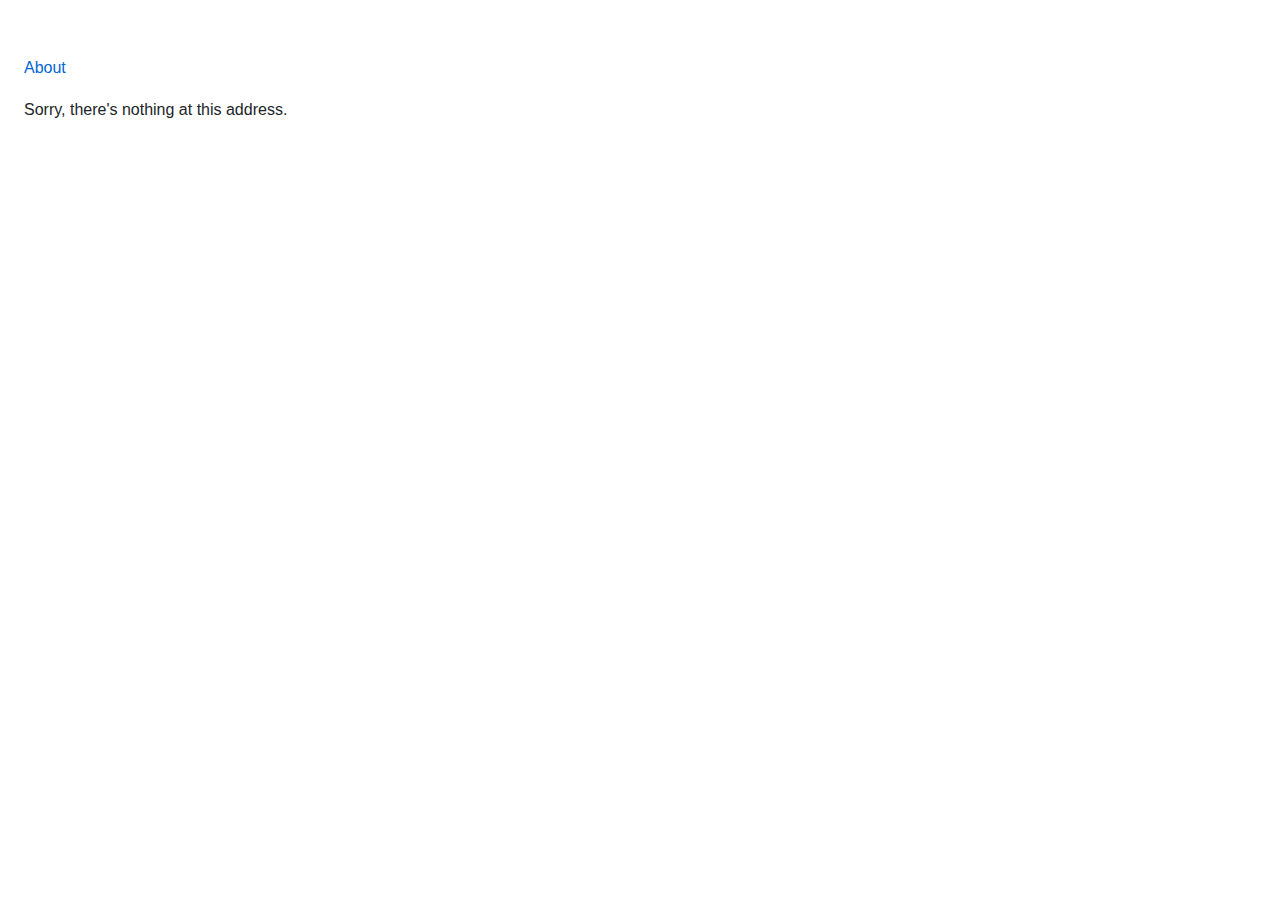
==== commit dd4673b5: "Switched to MudBlazor" ====
--- a/wwwroot/index.html
+++ b/wwwroot/index.html
@@ -6,10 +6,12 @@
     <meta name="viewport" content="width=device-width, initial-scale=1.0, maximum-scale=1.0, user-scalable=no" />
     <title>PersonalSite</title>
     <base href="/" />
-    <!--link href="css/bootstrap/bootstrap.min.css" rel="stylesheet" /-->
+
+    <link href="https://fonts.googleapis.com/css?family=Roboto:300,400,500,700&display=swap" rel="stylesheet" />
+    <link href="_content/MudBlazor/MudBlazor.min.css" rel="stylesheet" />
+
     <link href="css/main.min.css" rel="stylesheet" />
-    <script src="_content/BlazorStrap/blazorStrap.js"></script>
-    <link href="PersonalSite.styles.css" rel="stylesheet" />
+    <!--<link href="PersonalSite.styles.css" rel="stylesheet" />-->
 </head>
 
 <body>
@@ -21,6 +23,7 @@
         <a class="dismiss">🗙</a>
     </div>
     <script src="_framework/blazor.webassembly.js"></script>
+    <script src="_content/MudBlazor/MudBlazor.min.js"></script>
 </body>
 
 </html>
--- a/wwwroot/css/main.min.css
+++ b/wwwroot/css/main.min.css
@@ -1,7 +1 @@
-﻿/*!
- * Bootstrap v4.6.0 (https://getbootstrap.com/)
- * Copyright 2011-2021 The Bootstrap Authors
- * Copyright 2011-2021 Twitter, Inc.
- * Licensed under MIT (https://github.com/twbs/bootstrap/blob/main/LICENSE)
- */
-:root{--blue:#007bff;--indigo:#6610f2;--purple:#6f42c1;--pink:#e83e8c;--red:#dc3545;--orange:#fd7e14;--yellow:#ffc107;--green:#28a745;--teal:#20c997;--cyan:#17a2b8;--white:#fff;--gray:#6c757d;--gray-dark:#343a40;--primary:#007bff;--secondary:#6c757d;--success:#28a745;--info:#17a2b8;--warning:#ffc107;--danger:#dc3545;--light:#f8f9fa;--dark:#343a40;--breakpoint-xs:0;--breakpoint-sm:576px;--breakpoint-md:768px;--breakpoint-lg:992px;--breakpoint-xl:1200px;--font-family-sans-serif:-apple-system,BlinkMacSystemFont,"Segoe UI",Roboto,"Helvetica Neue",Arial,"Noto Sans","Liberation Sans",sans-serif,"Apple Color Emoji","Segoe UI Emoji","Segoe UI Symbol","Noto Color Emoji";--font-family-monospace:SFMono-Regular,Menlo,Monaco,Consolas,"Liberation Mono","Courier New",monospace;}*,*::before,*::after{box-sizing:border-box;}html{font-family:sans-serif;line-height:1.15;-webkit-text-size-adjust:100%;-webkit-tap-highlight-color:transparent;}article,aside,figcaption,figure,footer,header,hgroup,main,nav,section{display:block;}body{margin:0;font-family:-apple-system,BlinkMacSystemFont,"Segoe UI",Roboto,"Helvetica Neue",Arial,"Noto Sans","Liberation Sans",sans-serif,"Apple Color Emoji","Segoe UI Emoji","Segoe UI Symbol","Noto Color Emoji";font-size:1rem;font-weight:400;line-height:1.5;color:#212529;text-align:left;background-color:#fff;}[tabindex="-1"]:focus:not(:focus-visible){outline:0 !important;}hr{box-sizing:content-box;height:0;overflow:visible;}h1,h2,h3,h4,h5,h6{margin-top:0;margin-bottom:.5rem;}p{margin-top:0;margin-bottom:1rem;}abbr[title],abbr[data-original-title]{text-decoration:underline;text-decoration:underline dotted;cursor:help;border-bottom:0;text-decoration-skip-ink:none;}address{margin-bottom:1rem;font-style:normal;line-height:inherit;}ol,ul,dl{margin-top:0;margin-bottom:1rem;}ol ol,ul ul,ol ul,ul ol{margin-bottom:0;}dt{font-weight:700;}dd{margin-bottom:.5rem;margin-left:0;}blockquote{margin:0 0 1rem;}b,strong{font-weight:bolder;}small{font-size:80%;}sub,sup{position:relative;font-size:75%;line-height:0;vertical-align:baseline;}sub{bottom:-.25em;}sup{top:-.5em;}a{color:#007bff;text-decoration:none;background-color:transparent;}a:hover{color:#0056b3;text-decoration:underline;}a:not([href]):not([class]){color:inherit;text-decoration:none;}a:not([href]):not([class]):hover{color:inherit;text-decoration:none;}pre,code,kbd,samp{font-family:SFMono-Regular,Menlo,Monaco,Consolas,"Liberation Mono","Courier New",monospace;font-size:1em;}pre{margin-top:0;margin-bottom:1rem;overflow:auto;-ms-overflow-style:scrollbar;}figure{margin:0 0 1rem;}img{vertical-align:middle;border-style:none;}svg{overflow:hidden;vertical-align:middle;}table{border-collapse:collapse;}caption{padding-top:.75rem;padding-bottom:.75rem;color:#6c757d;text-align:left;caption-side:bottom;}th{text-align:inherit;text-align:-webkit-match-parent;}label{display:inline-block;margin-bottom:.5rem;}button{border-radius:0;}button:focus:not(:focus-visible){outline:0;}input,button,select,optgroup,textarea{margin:0;font-family:inherit;font-size:inherit;line-height:inherit;}button,input{overflow:visible;}button,select{text-transform:none;}[role="button"]{cursor:pointer;}select{word-wrap:normal;}button,[type="button"],[type="reset"],[type="submit"]{-webkit-appearance:button;}button:not(:disabled),[type="button"]:not(:disabled),[type="reset"]:not(:disabled),[type="submit"]:not(:disabled){cursor:pointer;}button::-moz-focus-inner,[type="button"]::-moz-focus-inner,[type="reset"]::-moz-focus-inner,[type="submit"]::-moz-focus-inner{padding:0;border-style:none;}input[type="radio"],input[type="checkbox"]{box-sizing:border-box;padding:0;}textarea{overflow:auto;resize:vertical;}fieldset{min-width:0;padding:0;margin:0;border:0;}legend{display:block;width:100%;max-width:100%;padding:0;margin-bottom:.5rem;font-size:1.5rem;line-height:inherit;color:inherit;white-space:normal;}progress{vertical-align:baseline;}[type="number"]::-webkit-inner-spin-button,[type="number"]::-webkit-outer-spin-button{height:auto;}[type="search"]{outline-offset:-2px;-webkit-appearance:none;}[type="search"]::-webkit-search-decoration{-webkit-appearance:none;}::-webkit-file-upload-button{font:inherit;-webkit-appearance:button;}output{display:inline-block;}summary{display:list-item;cursor:pointer;}template{display:none;}[hidden]{display:none !important;}h1,h2,h3,h4,h5,h6,.h1,.h2,.h3,.h4,.h5,.h6{margin-bottom:.5rem;font-weight:500;line-height:1.2;}h1,.h1{font-size:2.5rem;}h2,.h2{font-size:2rem;}h3,.h3{font-size:1.75rem;}h4,.h4{font-size:1.5rem;}h5,.h5{font-size:1.25rem;}h6,.h6{font-size:1rem;}.lead{font-size:1.25rem;font-weight:300;}.display-1{font-size:6rem;font-weight:300;line-height:1.2;}.display-2{font-size:5.5rem;font-weight:300;line-height:1.2;}.display-3{font-size:4.5rem;font-weight:300;line-height:1.2;}.display-4{font-size:3.5rem;font-weight:300;line-height:1.2;}hr{margin-top:1rem;margin-bottom:1rem;border:0;border-top:1px solid rgba(0,0,0,.1);}small,.small{font-size:80%;font-weight:400;}mark,.mark{padding:.2em;background-color:#fcf8e3;}.list-unstyled{padding-left:0;list-style:none;}.list-inline{padding-left:0;list-style:none;}.list-inline-item{display:inline-block;}.list-inline-item:not(:last-child){margin-right:.5rem;}.initialism{font-size:90%;text-transform:uppercase;}.blockquote{margin-bottom:1rem;font-size:1.25rem;}.blockquote-footer{display:block;font-size:80%;color:#6c757d;}.blockquote-footer::before{content:"— ";}.img-fluid{max-width:100%;height:auto;}.img-thumbnail{padding:.25rem;background-color:#fff;border:1px solid #dee2e6;border-radius:.25rem;max-width:100%;height:auto;}.figure{display:inline-block;}.figure-img{margin-bottom:.5rem;line-height:1;}.figure-caption{font-size:90%;color:#6c757d;}code{font-size:87.5%;color:#e83e8c;word-wrap:break-word;}a>code{color:inherit;}kbd{padding:.2rem .4rem;font-size:87.5%;color:#fff;background-color:#212529;border-radius:.2rem;}kbd kbd{padding:0;font-size:100%;font-weight:700;}pre{display:block;font-size:87.5%;color:#212529;}pre code{font-size:inherit;color:inherit;word-break:normal;}.pre-scrollable{max-height:340px;overflow-y:scroll;}.container,.container-fluid,.container-sm,.container-md,.container-lg,.container-xl{width:100%;padding-right:15px;padding-left:15px;margin-right:auto;margin-left:auto;}@media(min-width:576px){.container,.container-sm{max-width:540px;}}@media(min-width:768px){.container,.container-sm,.container-md{max-width:720px;}}@media(min-width:992px){.container,.container-sm,.container-md,.container-lg{max-width:960px;}}@media(min-width:1200px){.container,.container-sm,.container-md,.container-lg,.container-xl{max-width:1140px;}}.row{display:flex;flex-wrap:wrap;margin-right:-15px;margin-left:-15px;}.no-gutters{margin-right:0;margin-left:0;}.no-gutters>.col,.no-gutters>[class*="col-"]{padding-right:0;padding-left:0;}.col-1,.col-2,.col-3,.col-4,.col-5,.col-6,.col-7,.col-8,.col-9,.col-10,.col-11,.col-12,.col,.col-auto,.col-sm-1,.col-sm-2,.col-sm-3,.col-sm-4,.col-sm-5,.col-sm-6,.col-sm-7,.col-sm-8,.col-sm-9,.col-sm-10,.col-sm-11,.col-sm-12,.col-sm,.col-sm-auto,.col-md-1,.col-md-2,.col-md-3,.col-md-4,.col-md-5,.col-md-6,.col-md-7,.col-md-8,.col-md-9,.col-md-10,.col-md-11,.col-md-12,.col-md,.col-md-auto,.col-lg-1,.col-lg-2,.col-lg-3,.col-lg-4,.col-lg-5,.col-lg-6,.col-lg-7,.col-lg-8,.col-lg-9,.col-lg-10,.col-lg-11,.col-lg-12,.col-lg,.col-lg-auto,.col-xl-1,.col-xl-2,.col-xl-3,.col-xl-4,.col-xl-5,.col-xl-6,.col-xl-7,.col-xl-8,.col-xl-9,.col-xl-10,.col-xl-11,.col-xl-12,.col-xl,.col-xl-auto{position:relative;width:100%;padding-right:15px;padding-left:15px;}.col{flex-basis:0;flex-grow:1;max-width:100%;}.row-cols-1>*{flex:0 0 100%;max-width:100%;}.row-cols-2>*{flex:0 0 50%;max-width:50%;}.row-cols-3>*{flex:0 0 33.33333%;max-width:33.33333%;}.row-cols-4>*{flex:0 0 25%;max-width:25%;}.row-cols-5>*{flex:0 0 20%;max-width:20%;}.row-cols-6>*{flex:0 0 16.66667%;max-width:16.66667%;}.col-auto{flex:0 0 auto;width:auto;max-width:100%;}.col-1{flex:0 0 8.33333%;max-width:8.33333%;}.col-2{flex:0 0 16.66667%;max-width:16.66667%;}.col-3{flex:0 0 25%;max-width:25%;}.col-4{flex:0 0 33.33333%;max-width:33.33333%;}.col-5{flex:0 0 41.66667%;max-width:41.66667%;}.col-6{flex:0 0 50%;max-width:50%;}.col-7{flex:0 0 58.33333%;max-width:58.33333%;}.col-8{flex:0 0 66.66667%;max-width:66.66667%;}.col-9{flex:0 0 75%;max-width:75%;}.col-10{flex:0 0 83.33333%;max-width:83.33333%;}.col-11{flex:0 0 91.66667%;max-width:91.66667%;}.col-12{flex:0 0 100%;max-width:100%;}.order-first{order:-1;}.order-last{order:13;}.order-0{order:0;}.order-1{order:1;}.order-2{order:2;}.order-3{order:3;}.order-4{order:4;}.order-5{order:5;}.order-6{order:6;}.order-7{order:7;}.order-8{order:8;}.order-9{order:9;}.order-10{order:10;}.order-11{order:11;}.order-12{order:12;}.offset-1{margin-left:8.33333%;}.offset-2{margin-left:16.66667%;}.offset-3{margin-left:25%;}.offset-4{margin-left:33.33333%;}.offset-5{margin-left:41.66667%;}.offset-6{margin-left:50%;}.offset-7{margin-left:58.33333%;}.offset-8{margin-left:66.66667%;}.offset-9{margin-left:75%;}.offset-10{margin-left:83.33333%;}.offset-11{margin-left:91.66667%;}@media(min-width:576px){.col-sm{flex-basis:0;flex-grow:1;max-width:100%;}.row-cols-sm-1>*{flex:0 0 100%;max-width:100%;}.row-cols-sm-2>*{flex:0 0 50%;max-width:50%;}.row-cols-sm-3>*{flex:0 0 33.33333%;max-width:33.33333%;}.row-cols-sm-4>*{flex:0 0 25%;max-width:25%;}.row-cols-sm-5>*{flex:0 0 20%;max-width:20%;}.row-cols-sm-6>*{flex:0 0 16.66667%;max-width:16.66667%;}.col-sm-auto{flex:0 0 auto;width:auto;max-width:100%;}.col-sm-1{flex:0 0 8.33333%;max-width:8.33333%;}.col-sm-2{flex:0 0 16.66667%;max-width:16.66667%;}.col-sm-3{flex:0 0 25%;max-width:25%;}.col-sm-4{flex:0 0 33.33333%;max-width:33.33333%;}.col-sm-5{flex:0 0 41.66667%;max-width:41.66667%;}.col-sm-6{flex:0 0 50%;max-width:50%;}.col-sm-7{flex:0 0 58.33333%;max-width:58.33333%;}.col-sm-8{flex:0 0 66.66667%;max-width:66.66667%;}.col-sm-9{flex:0 0 75%;max-width:75%;}.col-sm-10{flex:0 0 83.33333%;max-width:83.33333%;}.col-sm-11{flex:0 0 91.66667%;max-width:91.66667%;}.col-sm-12{flex:0 0 100%;max-width:100%;}.order-sm-first{order:-1;}.order-sm-last{order:13;}.order-sm-0{order:0;}.order-sm-1{order:1;}.order-sm-2{order:2;}.order-sm-3{order:3;}.order-sm-4{order:4;}.order-sm-5{order:5;}.order-sm-6{order:6;}.order-sm-7{order:7;}.order-sm-8{order:8;}.order-sm-9{order:9;}.order-sm-10{order:10;}.order-sm-11{order:11;}.order-sm-12{order:12;}.offset-sm-0{margin-left:0;}.offset-sm-1{margin-left:8.33333%;}.offset-sm-2{margin-left:16.66667%;}.offset-sm-3{margin-left:25%;}.offset-sm-4{margin-left:33.33333%;}.offset-sm-5{margin-left:41.66667%;}.offset-sm-6{margin-left:50%;}.offset-sm-7{margin-left:58.33333%;}.offset-sm-8{margin-left:66.66667%;}.offset-sm-9{margin-left:75%;}.offset-sm-10{margin-left:83.33333%;}.offset-sm-11{margin-left:91.66667%;}}@media(min-width:768px){.col-md{flex-basis:0;flex-grow:1;max-width:100%;}.row-cols-md-1>*{flex:0 0 100%;max-width:100%;}.row-cols-md-2>*{flex:0 0 50%;max-width:50%;}.row-cols-md-3>*{flex:0 0 33.33333%;max-width:33.33333%;}.row-cols-md-4>*{flex:0 0 25%;max-width:25%;}.row-cols-md-5>*{flex:0 0 20%;max-width:20%;}.row-cols-md-6>*{flex:0 0 16.66667%;max-width:16.66667%;}.col-md-auto{flex:0 0 auto;width:auto;max-width:100%;}.col-md-1{flex:0 0 8.33333%;max-width:8.33333%;}.col-md-2{flex:0 0 16.66667%;max-width:16.66667%;}.col-md-3{flex:0 0 25%;max-width:25%;}.col-md-4{flex:0 0 33.33333%;max-width:33.33333%;}.col-md-5{flex:0 0 41.66667%;max-width:41.66667%;}.col-md-6{flex:0 0 50%;max-width:50%;}.col-md-7{flex:0 0 58.33333%;max-width:58.33333%;}.col-md-8{flex:0 0 66.66667%;max-width:66.66667%;}.col-md-9{flex:0 0 75%;max-width:75%;}.col-md-10{flex:0 0 83.33333%;max-width:83.33333%;}.col-md-11{flex:0 0 91.66667%;max-width:91.66667%;}.col-md-12{flex:0 0 100%;max-width:100%;}.order-md-first{order:-1;}.order-md-last{order:13;}.order-md-0{order:0;}.order-md-1{order:1;}.order-md-2{order:2;}.order-md-3{order:3;}.order-md-4{order:4;}.order-md-5{order:5;}.order-md-6{order:6;}.order-md-7{order:7;}.order-md-8{order:8;}.order-md-9{order:9;}.order-md-10{order:10;}.order-md-11{order:11;}.order-md-12{order:12;}.offset-md-0{margin-left:0;}.offset-md-1{margin-left:8.33333%;}.offset-md-2{margin-left:16.66667%;}.offset-md-3{margin-left:25%;}.offset-md-4{margin-left:33.33333%;}.offset-md-5{margin-left:41.66667%;}.offset-md-6{margin-left:50%;}.offset-md-7{margin-left:58.33333%;}.offset-md-8{margin-left:66.66667%;}.offset-md-9{margin-left:75%;}.offset-md-10{margin-left:83.33333%;}.offset-md-11{margin-left:91.66667%;}}@media(min-width:992px){.col-lg{flex-basis:0;flex-grow:1;max-width:100%;}.row-cols-lg-1>*{flex:0 0 100%;max-width:100%;}.row-cols-lg-2>*{flex:0 0 50%;max-width:50%;}.row-cols-lg-3>*{flex:0 0 33.33333%;max-width:33.33333%;}.row-cols-lg-4>*{flex:0 0 25%;max-width:25%;}.row-cols-lg-5>*{flex:0 0 20%;max-width:20%;}.row-cols-lg-6>*{flex:0 0 16.66667%;max-width:16.66667%;}.col-lg-auto{flex:0 0 auto;width:auto;max-width:100%;}.col-lg-1{flex:0 0 8.33333%;max-width:8.33333%;}.col-lg-2{flex:0 0 16.66667%;max-width:16.66667%;}.col-lg-3{flex:0 0 25%;max-width:25%;}.col-lg-4{flex:0 0 33.33333%;max-width:33.33333%;}.col-lg-5{flex:0 0 41.66667%;max-width:41.66667%;}.col-lg-6{flex:0 0 50%;max-width:50%;}.col-lg-7{flex:0 0 58.33333%;max-width:58.33333%;}.col-lg-8{flex:0 0 66.66667%;max-width:66.66667%;}.col-lg-9{flex:0 0 75%;max-width:75%;}.col-lg-10{flex:0 0 83.33333%;max-width:83.33333%;}.col-lg-11{flex:0 0 91.66667%;max-width:91.66667%;}.col-lg-12{flex:0 0 100%;max-width:100%;}.order-lg-first{order:-1;}.order-lg-last{order:13;}.order-lg-0{order:0;}.order-lg-1{order:1;}.order-lg-2{order:2;}.order-lg-3{order:3;}.order-lg-4{order:4;}.order-lg-5{order:5;}.order-lg-6{order:6;}.order-lg-7{order:7;}.order-lg-8{order:8;}.order-lg-9{order:9;}.order-lg-10{order:10;}.order-lg-11{order:11;}.order-lg-12{order:12;}.offset-lg-0{margin-left:0;}.offset-lg-1{margin-left:8.33333%;}.offset-lg-2{margin-left:16.66667%;}.offset-lg-3{margin-left:25%;}.offset-lg-4{margin-left:33.33333%;}.offset-lg-5{margin-left:41.66667%;}.offset-lg-6{margin-left:50%;}.offset-lg-7{margin-left:58.33333%;}.offset-lg-8{margin-left:66.66667%;}.offset-lg-9{margin-left:75%;}.offset-lg-10{margin-left:83.33333%;}.offset-lg-11{margin-left:91.66667%;}}@media(min-width:1200px){.col-xl{flex-basis:0;flex-grow:1;max-width:100%;}.row-cols-xl-1>*{flex:0 0 100%;max-width:100%;}.row-cols-xl-2>*{flex:0 0 50%;max-width:50%;}.row-cols-xl-3>*{flex:0 0 33.33333%;max-width:33.33333%;}.row-cols-xl-4>*{flex:0 0 25%;max-width:25%;}.row-cols-xl-5>*{flex:0 0 20%;max-width:20%;}.row-cols-xl-6>*{flex:0 0 16.66667%;max-width:16.66667%;}.col-xl-auto{flex:0 0 auto;width:auto;max-width:100%;}.col-xl-1{flex:0 0 8.33333%;max-width:8.33333%;}.col-xl-2{flex:0 0 16.66667%;max-width:16.66667%;}.col-xl-3{flex:0 0 25%;max-width:25%;}.col-xl-4{flex:0 0 33.33333%;max-width:33.33333%;}.col-xl-5{flex:0 0 41.66667%;max-width:41.66667%;}.col-xl-6{flex:0 0 50%;max-width:50%;}.col-xl-7{flex:0 0 58.33333%;max-width:58.33333%;}.col-xl-8{flex:0 0 66.66667%;max-width:66.66667%;}.col-xl-9{flex:0 0 75%;max-width:75%;}.col-xl-10{flex:0 0 83.33333%;max-width:83.33333%;}.col-xl-11{flex:0 0 91.66667%;max-width:91.66667%;}.col-xl-12{flex:0 0 100%;max-width:100%;}.order-xl-first{order:-1;}.order-xl-last{order:13;}.order-xl-0{order:0;}.order-xl-1{order:1;}.order-xl-2{order:2;}.order-xl-3{order:3;}.order-xl-4{order:4;}.order-xl-5{order:5;}.order-xl-6{order:6;}.order-xl-7{order:7;}.order-xl-8{order:8;}.order-xl-9{order:9;}.order-xl-10{order:10;}.order-xl-11{order:11;}.order-xl-12{order:12;}.offset-xl-0{margin-left:0;}.offset-xl-1{margin-left:8.33333%;}.offset-xl-2{margin-left:16.66667%;}.offset-xl-3{margin-left:25%;}.offset-xl-4{margin-left:33.33333%;}.offset-xl-5{margin-left:41.66667%;}.offset-xl-6{margin-left:50%;}.offset-xl-7{margin-left:58.33333%;}.offset-xl-8{margin-left:66.66667%;}.offset-xl-9{margin-left:75%;}.offset-xl-10{margin-left:83.33333%;}.offset-xl-11{margin-left:91.66667%;}}.table{width:100%;margin-bottom:1rem;color:#212529;}.table th,.table td{padding:.75rem;vertical-align:top;border-top:1px solid #dee2e6;}.table thead th{vertical-align:bottom;border-bottom:2px solid #dee2e6;}.table tbody+tbody{border-top:2px solid #dee2e6;}.table-sm th,.table-sm td{padding:.3rem;}.table-bordered{border:1px solid #dee2e6;}.table-bordered th,.table-bordered td{border:1px solid #dee2e6;}.table-bordered thead th,.table-bordered thead td{border-bottom-width:2px;}.table-borderless th,.table-borderless td,.table-borderless thead th,.table-borderless tbody+tbody{border:0;}.table-striped tbody tr:nth-of-type(odd){background-color:rgba(0,0,0,.05);}.table-hover tbody tr:hover{color:#212529;background-color:rgba(0,0,0,.075);}.table-primary,.table-primary>th,.table-primary>td{background-color:#b8daff;}.table-primary th,.table-primary td,.table-primary thead th,.table-primary tbody+tbody{border-color:#7abaff;}.table-hover .table-primary:hover{background-color:#9fcdff;}.table-hover .table-primary:hover>td,.table-hover .table-primary:hover>th{background-color:#9fcdff;}.table-secondary,.table-secondary>th,.table-secondary>td{background-color:#d6d8db;}.table-secondary th,.table-secondary td,.table-secondary thead th,.table-secondary tbody+tbody{border-color:#b3b7bb;}.table-hover .table-secondary:hover{background-color:#c8cbcf;}.table-hover .table-secondary:hover>td,.table-hover .table-secondary:hover>th{background-color:#c8cbcf;}.table-success,.table-success>th,.table-success>td{background-color:#c3e6cb;}.table-success th,.table-success td,.table-success thead th,.table-success tbody+tbody{border-color:#8fd19e;}.table-hover .table-success:hover{background-color:#b1dfbb;}.table-hover .table-success:hover>td,.table-hover .table-success:hover>th{background-color:#b1dfbb;}.table-info,.table-info>th,.table-info>td{background-color:#bee5eb;}.table-info th,.table-info td,.table-info thead th,.table-info tbody+tbody{border-color:#86cfda;}.table-hover .table-info:hover{background-color:#abdde5;}.table-hover .table-info:hover>td,.table-hover .table-info:hover>th{background-color:#abdde5;}.table-warning,.table-warning>th,.table-warning>td{background-color:#ffeeba;}.table-warning th,.table-warning td,.table-warning thead th,.table-warning tbody+tbody{border-color:#ffdf7e;}.table-hover .table-warning:hover{background-color:#ffe8a1;}.table-hover .table-warning:hover>td,.table-hover .table-warning:hover>th{background-color:#ffe8a1;}.table-danger,.table-danger>th,.table-danger>td{background-color:#f5c6cb;}.table-danger th,.table-danger td,.table-danger thead th,.table-danger tbody+tbody{border-color:#ed969e;}.table-hover .table-danger:hover{background-color:#f1b0b7;}.table-hover .table-danger:hover>td,.table-hover .table-danger:hover>th{background-color:#f1b0b7;}.table-light,.table-light>th,.table-light>td{background-color:#fdfdfe;}.table-light th,.table-light td,.table-light thead th,.table-light tbody+tbody{border-color:#fbfcfc;}.table-hover .table-light:hover{background-color:#ececf6;}.table-hover .table-light:hover>td,.table-hover .table-light:hover>th{background-color:#ececf6;}.table-dark,.table-dark>th,.table-dark>td{background-color:#c6c8ca;}.table-dark th,.table-dark td,.table-dark thead th,.table-dark tbody+tbody{border-color:#95999c;}.table-hover .table-dark:hover{background-color:#b9bbbe;}.table-hover .table-dark:hover>td,.table-hover .table-dark:hover>th{background-color:#b9bbbe;}.table-active,.table-active>th,.table-active>td{background-color:rgba(0,0,0,.075);}.table-hover .table-active:hover{background-color:rgba(0,0,0,.075);}.table-hover .table-active:hover>td,.table-hover .table-active:hover>th{background-color:rgba(0,0,0,.075);}.table .thead-dark th{color:#fff;background-color:#343a40;border-color:#454d55;}.table .thead-light th{color:#495057;background-color:#e9ecef;border-color:#dee2e6;}.table-dark{color:#fff;background-color:#343a40;}.table-dark th,.table-dark td,.table-dark thead th{border-color:#454d55;}.table-dark.table-bordered{border:0;}.table-dark.table-striped tbody tr:nth-of-type(odd){background-color:rgba(255,255,255,.05);}.table-dark.table-hover tbody tr:hover{color:#fff;background-color:rgba(255,255,255,.075);}@media(max-width:575.98px){.table-responsive-sm{display:block;width:100%;overflow-x:auto;-webkit-overflow-scrolling:touch;}.table-responsive-sm>.table-bordered{border:0;}}@media(max-width:767.98px){.table-responsive-md{display:block;width:100%;overflow-x:auto;-webkit-overflow-scrolling:touch;}.table-responsive-md>.table-bordered{border:0;}}@media(max-width:991.98px){.table-responsive-lg{display:block;width:100%;overflow-x:auto;-webkit-overflow-scrolling:touch;}.table-responsive-lg>.table-bordered{border:0;}}@media(max-width:1199.98px){.table-responsive-xl{display:block;width:100%;overflow-x:auto;-webkit-overflow-scrolling:touch;}.table-responsive-xl>.table-bordered{border:0;}}.table-responsive{display:block;width:100%;overflow-x:auto;-webkit-overflow-scrolling:touch;}.table-responsive>.table-bordered{border:0;}.form-control{display:block;width:100%;height:calc(1.5em + .75rem + 2px);padding:.375rem .75rem;font-size:1rem;font-weight:400;line-height:1.5;color:#495057;background-color:#fff;background-clip:padding-box;border:1px solid #ced4da;border-radius:.25rem;transition:border-color .15s ease-in-out,box-shadow .15s ease-in-out;}@media(prefers-reduced-motion:reduce){.form-control{transition:none;}}.form-control::-ms-expand{background-color:transparent;border:0;}.form-control:-moz-focusring{color:transparent;text-shadow:0 0 0 #495057;}.form-control:focus{color:#495057;background-color:#fff;border-color:#80bdff;outline:0;box-shadow:0 0 0 .2rem rgba(0,123,255,.25);}.form-control::placeholder{color:#6c757d;opacity:1;}.form-control:disabled,.form-control[readonly]{background-color:#e9ecef;opacity:1;}input[type="date"].form-control,input[type="time"].form-control,input[type="datetime-local"].form-control,input[type="month"].form-control{appearance:none;}select.form-control:focus::-ms-value{color:#495057;background-color:#fff;}.form-control-file,.form-control-range{display:block;width:100%;}.col-form-label{padding-top:calc(.375rem + 1px);padding-bottom:calc(.375rem + 1px);margin-bottom:0;font-size:inherit;line-height:1.5;}.col-form-label-lg{padding-top:calc(.5rem + 1px);padding-bottom:calc(.5rem + 1px);font-size:1.25rem;line-height:1.5;}.col-form-label-sm{padding-top:calc(.25rem + 1px);padding-bottom:calc(.25rem + 1px);font-size:.875rem;line-height:1.5;}.form-control-plaintext{display:block;width:100%;padding:.375rem 0;margin-bottom:0;font-size:1rem;line-height:1.5;color:#212529;background-color:transparent;border:solid transparent;border-width:1px 0;}.form-control-plaintext.form-control-sm,.form-control-plaintext.form-control-lg{padding-right:0;padding-left:0;}.form-control-sm{height:calc(1.5em + .5rem + 2px);padding:.25rem .5rem;font-size:.875rem;line-height:1.5;border-radius:.2rem;}.form-control-lg{height:calc(1.5em + 1rem + 2px);padding:.5rem 1rem;font-size:1.25rem;line-height:1.5;border-radius:.3rem;}select.form-control[size],select.form-control[multiple]{height:auto;}textarea.form-control{height:auto;}.form-group{margin-bottom:1rem;}.form-text{display:block;margin-top:.25rem;}.form-row{display:flex;flex-wrap:wrap;margin-right:-5px;margin-left:-5px;}.form-row>.col,.form-row>[class*="col-"]{padding-right:5px;padding-left:5px;}.form-check{position:relative;display:block;padding-left:1.25rem;}.form-check-input{position:absolute;margin-top:.3rem;margin-left:-1.25rem;}.form-check-input[disabled]~.form-check-label,.form-check-input:disabled~.form-check-label{color:#6c757d;}.form-check-label{margin-bottom:0;}.form-check-inline{display:inline-flex;align-items:center;padding-left:0;margin-right:.75rem;}.form-check-inline .form-check-input{position:static;margin-top:0;margin-right:.3125rem;margin-left:0;}.valid-feedback{display:none;width:100%;margin-top:.25rem;font-size:80%;color:#28a745;}.valid-tooltip{position:absolute;top:100%;left:0;z-index:5;display:none;max-width:100%;padding:.25rem .5rem;margin-top:.1rem;font-size:.875rem;line-height:1.5;color:#fff;background-color:rgba(40,167,69,.9);border-radius:.25rem;}.form-row>.col>.valid-tooltip,.form-row>[class*="col-"]>.valid-tooltip{left:5px;}.was-validated :valid~.valid-feedback,.was-validated :valid~.valid-tooltip,.is-valid~.valid-feedback,.is-valid~.valid-tooltip{display:block;}.was-validated .form-control:valid,.form-control.is-valid{border-color:#28a745;padding-right:calc(1.5em + .75rem);background-image:url("data:image/svg+xml,%3csvg xmlns='http://www.w3.org/2000/svg' width='8' height='8' viewBox='0 0 8 8'%3e%3cpath fill='%2328a745' d='M2.3 6.73L.6 4.53c-.4-1.04.46-1.4 1.1-.8l1.1 1.4 3.4-3.8c.6-.63 1.6-.27 1.2.7l-4 4.6c-.43.5-.8.4-1.1.1z'/%3e%3c/svg%3e");background-repeat:no-repeat;background-position:right calc(.375em + .1875rem) center;background-size:calc(.75em + .375rem) calc(.75em + .375rem);}.was-validated .form-control:valid:focus,.form-control.is-valid:focus{border-color:#28a745;box-shadow:0 0 0 .2rem rgba(40,167,69,.25);}.was-validated textarea.form-control:valid,textarea.form-control.is-valid{padding-right:calc(1.5em + .75rem);background-position:top calc(.375em + .1875rem) right calc(.375em + .1875rem);}.was-validated .custom-select:valid,.custom-select.is-valid{border-color:#28a745;padding-right:calc(.75em + 2.3125rem);background:url("data:image/svg+xml,%3csvg xmlns='http://www.w3.org/2000/svg' width='4' height='5' viewBox='0 0 4 5'%3e%3cpath fill='%23343a40' d='M2 0L0 2h4zm0 5L0 3h4z'/%3e%3c/svg%3e") right .75rem center/8px 10px no-repeat,#fff url("data:image/svg+xml,%3csvg xmlns='http://www.w3.org/2000/svg' width='8' height='8' viewBox='0 0 8 8'%3e%3cpath fill='%2328a745' d='M2.3 6.73L.6 4.53c-.4-1.04.46-1.4 1.1-.8l1.1 1.4 3.4-3.8c.6-.63 1.6-.27 1.2.7l-4 4.6c-.43.5-.8.4-1.1.1z'/%3e%3c/svg%3e") center right 1.75rem/calc(.75em + .375rem) calc(.75em + .375rem) no-repeat;}.was-validated .custom-select:valid:focus,.custom-select.is-valid:focus{border-color:#28a745;box-shadow:0 0 0 .2rem rgba(40,167,69,.25);}.was-validated .form-check-input:valid~.form-check-label,.form-check-input.is-valid~.form-check-label{color:#28a745;}.was-validated .form-check-input:valid~.valid-feedback,.was-validated .form-check-input:valid~.valid-tooltip,.form-check-input.is-valid~.valid-feedback,.form-check-input.is-valid~.valid-tooltip{display:block;}.was-validated .custom-control-input:valid~.custom-control-label,.custom-control-input.is-valid~.custom-control-label{color:#28a745;}.was-validated .custom-control-input:valid~.custom-control-label::before,.custom-control-input.is-valid~.custom-control-label::before{border-color:#28a745;}.was-validated .custom-control-input:valid:checked~.custom-control-label::before,.custom-control-input.is-valid:checked~.custom-control-label::before{border-color:#34ce57;background-color:#34ce57;}.was-validated .custom-control-input:valid:focus~.custom-control-label::before,.custom-control-input.is-valid:focus~.custom-control-label::before{box-shadow:0 0 0 .2rem rgba(40,167,69,.25);}.was-validated .custom-control-input:valid:focus:not(:checked)~.custom-control-label::before,.custom-control-input.is-valid:focus:not(:checked)~.custom-control-label::before{border-color:#28a745;}.was-validated .custom-file-input:valid~.custom-file-label,.custom-file-input.is-valid~.custom-file-label{border-color:#28a745;}.was-validated .custom-file-input:valid:focus~.custom-file-label,.custom-file-input.is-valid:focus~.custom-file-label{border-color:#28a745;box-shadow:0 0 0 .2rem rgba(40,167,69,.25);}.invalid-feedback{display:none;width:100%;margin-top:.25rem;font-size:80%;color:#dc3545;}.invalid-tooltip{position:absolute;top:100%;left:0;z-index:5;display:none;max-width:100%;padding:.25rem .5rem;margin-top:.1rem;font-size:.875rem;line-height:1.5;color:#fff;background-color:rgba(220,53,69,.9);border-radius:.25rem;}.form-row>.col>.invalid-tooltip,.form-row>[class*="col-"]>.invalid-tooltip{left:5px;}.was-validated :invalid~.invalid-feedback,.was-validated :invalid~.invalid-tooltip,.is-invalid~.invalid-feedback,.is-invalid~.invalid-tooltip{display:block;}.was-validated .form-control:invalid,.form-control.is-invalid{border-color:#dc3545;padding-right:calc(1.5em + .75rem);background-image:url("data:image/svg+xml,%3csvg xmlns='http://www.w3.org/2000/svg' width='12' height='12' fill='none' stroke='%23dc3545' viewBox='0 0 12 12'%3e%3ccircle cx='6' cy='6' r='4.5'/%3e%3cpath stroke-linejoin='round' d='M5.8 3.6h.4L6 6.5z'/%3e%3ccircle cx='6' cy='8.2' r='.6' fill='%23dc3545' stroke='none'/%3e%3c/svg%3e");background-repeat:no-repeat;background-position:right calc(.375em + .1875rem) center;background-size:calc(.75em + .375rem) calc(.75em + .375rem);}.was-validated .form-control:invalid:focus,.form-control.is-invalid:focus{border-color:#dc3545;box-shadow:0 0 0 .2rem rgba(220,53,69,.25);}.was-validated textarea.form-control:invalid,textarea.form-control.is-invalid{padding-right:calc(1.5em + .75rem);background-position:top calc(.375em + .1875rem) right calc(.375em + .1875rem);}.was-validated .custom-select:invalid,.custom-select.is-invalid{border-color:#dc3545;padding-right:calc(.75em + 2.3125rem);background:url("data:image/svg+xml,%3csvg xmlns='http://www.w3.org/2000/svg' width='4' height='5' viewBox='0 0 4 5'%3e%3cpath fill='%23343a40' d='M2 0L0 2h4zm0 5L0 3h4z'/%3e%3c/svg%3e") right .75rem center/8px 10px no-repeat,#fff url("data:image/svg+xml,%3csvg xmlns='http://www.w3.org/2000/svg' width='12' height='12' fill='none' stroke='%23dc3545' viewBox='0 0 12 12'%3e%3ccircle cx='6' cy='6' r='4.5'/%3e%3cpath stroke-linejoin='round' d='M5.8 3.6h.4L6 6.5z'/%3e%3ccircle cx='6' cy='8.2' r='.6' fill='%23dc3545' stroke='none'/%3e%3c/svg%3e") center right 1.75rem/calc(.75em + .375rem) calc(.75em + .375rem) no-repeat;}.was-validated .custom-select:invalid:focus,.custom-select.is-invalid:focus{border-color:#dc3545;box-shadow:0 0 0 .2rem rgba(220,53,69,.25);}.was-validated .form-check-input:invalid~.form-check-label,.form-check-input.is-invalid~.form-check-label{color:#dc3545;}.was-validated .form-check-input:invalid~.invalid-feedback,.was-validated .form-check-input:invalid~.invalid-tooltip,.form-check-input.is-invalid~.invalid-feedback,.form-check-input.is-invalid~.invalid-tooltip{display:block;}.was-validated .custom-control-input:invalid~.custom-control-label,.custom-control-input.is-invalid~.custom-control-label{color:#dc3545;}.was-validated .custom-control-input:invalid~.custom-control-label::before,.custom-control-input.is-invalid~.custom-control-label::before{border-color:#dc3545;}.was-validated .custom-control-input:invalid:checked~.custom-control-label::before,.custom-control-input.is-invalid:checked~.custom-control-label::before{border-color:#e4606d;background-color:#e4606d;}.was-validated .custom-control-input:invalid:focus~.custom-control-label::before,.custom-control-input.is-invalid:focus~.custom-control-label::before{box-shadow:0 0 0 .2rem rgba(220,53,69,.25);}.was-validated .custom-control-input:invalid:focus:not(:checked)~.custom-control-label::before,.custom-control-input.is-invalid:focus:not(:checked)~.custom-control-label::before{border-color:#dc3545;}.was-validated .custom-file-input:invalid~.custom-file-label,.custom-file-input.is-invalid~.custom-file-label{border-color:#dc3545;}.was-validated .custom-file-input:invalid:focus~.custom-file-label,.custom-file-input.is-invalid:focus~.custom-file-label{border-color:#dc3545;box-shadow:0 0 0 .2rem rgba(220,53,69,.25);}.form-inline{display:flex;flex-flow:row wrap;align-items:center;}.form-inline .form-check{width:100%;}@media(min-width:576px){.form-inline label{display:flex;align-items:center;justify-content:center;margin-bottom:0;}.form-inline .form-group{display:flex;flex:0 0 auto;flex-flow:row wrap;align-items:center;margin-bottom:0;}.form-inline .form-control{display:inline-block;width:auto;vertical-align:middle;}.form-inline .form-control-plaintext{display:inline-block;}.form-inline .input-group,.form-inline .custom-select{width:auto;}.form-inline .form-check{display:flex;align-items:center;justify-content:center;width:auto;padding-left:0;}.form-inline .form-check-input{position:relative;flex-shrink:0;margin-top:0;margin-right:.25rem;margin-left:0;}.form-inline .custom-control{align-items:center;justify-content:center;}.form-inline .custom-control-label{margin-bottom:0;}}.btn{display:inline-block;font-weight:400;color:#212529;text-align:center;vertical-align:middle;user-select:none;background-color:transparent;border:1px solid transparent;padding:.375rem .75rem;font-size:1rem;line-height:1.5;border-radius:.25rem;transition:color .15s ease-in-out,background-color .15s ease-in-out,border-color .15s ease-in-out,box-shadow .15s ease-in-out;}@media(prefers-reduced-motion:reduce){.btn{transition:none;}}.btn:hover{color:#212529;text-decoration:none;}.btn:focus,.btn.focus{outline:0;box-shadow:0 0 0 .2rem rgba(0,123,255,.25);}.btn.disabled,.btn:disabled{opacity:.65;}.btn:not(:disabled):not(.disabled){cursor:pointer;}a.btn.disabled,fieldset:disabled a.btn{pointer-events:none;}.btn-primary{color:#fff;background-color:#007bff;border-color:#007bff;}.btn-primary:hover{color:#fff;background-color:#0069d9;border-color:#0062cc;}.btn-primary:focus,.btn-primary.focus{color:#fff;background-color:#0069d9;border-color:#0062cc;box-shadow:0 0 0 .2rem rgba(38,143,255,.5);}.btn-primary.disabled,.btn-primary:disabled{color:#fff;background-color:#007bff;border-color:#007bff;}.btn-primary:not(:disabled):not(.disabled):active,.btn-primary:not(:disabled):not(.disabled).active,.show>.btn-primary.dropdown-toggle{color:#fff;background-color:#0062cc;border-color:#005cbf;}.btn-primary:not(:disabled):not(.disabled):active:focus,.btn-primary:not(:disabled):not(.disabled).active:focus,.show>.btn-primary.dropdown-toggle:focus{box-shadow:0 0 0 .2rem rgba(38,143,255,.5);}.btn-secondary{color:#fff;background-color:#6c757d;border-color:#6c757d;}.btn-secondary:hover{color:#fff;background-color:#5a6268;border-color:#545b62;}.btn-secondary:focus,.btn-secondary.focus{color:#fff;background-color:#5a6268;border-color:#545b62;box-shadow:0 0 0 .2rem rgba(130,138,145,.5);}.btn-secondary.disabled,.btn-secondary:disabled{color:#fff;background-color:#6c757d;border-color:#6c757d;}.btn-secondary:not(:disabled):not(.disabled):active,.btn-secondary:not(:disabled):not(.disabled).active,.show>.btn-secondary.dropdown-toggle{color:#fff;background-color:#545b62;border-color:#4e555b;}.btn-secondary:not(:disabled):not(.disabled):active:focus,.btn-secondary:not(:disabled):not(.disabled).active:focus,.show>.btn-secondary.dropdown-toggle:focus{box-shadow:0 0 0 .2rem rgba(130,138,145,.5);}.btn-success{color:#fff;background-color:#28a745;border-color:#28a745;}.btn-success:hover{color:#fff;background-color:#218838;border-color:#1e7e34;}.btn-success:focus,.btn-success.focus{color:#fff;background-color:#218838;border-color:#1e7e34;box-shadow:0 0 0 .2rem rgba(72,180,97,.5);}.btn-success.disabled,.btn-success:disabled{color:#fff;background-color:#28a745;border-color:#28a745;}.btn-success:not(:disabled):not(.disabled):active,.btn-success:not(:disabled):not(.disabled).active,.show>.btn-success.dropdown-toggle{color:#fff;background-color:#1e7e34;border-color:#1c7430;}.btn-success:not(:disabled):not(.disabled):active:focus,.btn-success:not(:disabled):not(.disabled).active:focus,.show>.btn-success.dropdown-toggle:focus{box-shadow:0 0 0 .2rem rgba(72,180,97,.5);}.btn-info{color:#fff;background-color:#17a2b8;border-color:#17a2b8;}.btn-info:hover{color:#fff;background-color:#138496;border-color:#117a8b;}.btn-info:focus,.btn-info.focus{color:#fff;background-color:#138496;border-color:#117a8b;box-shadow:0 0 0 .2rem rgba(58,176,195,.5);}.btn-info.disabled,.btn-info:disabled{color:#fff;background-color:#17a2b8;border-color:#17a2b8;}.btn-info:not(:disabled):not(.disabled):active,.btn-info:not(:disabled):not(.disabled).active,.show>.btn-info.dropdown-toggle{color:#fff;background-color:#117a8b;border-color:#10707f;}.btn-info:not(:disabled):not(.disabled):active:focus,.btn-info:not(:disabled):not(.disabled).active:focus,.show>.btn-info.dropdown-toggle:focus{box-shadow:0 0 0 .2rem rgba(58,176,195,.5);}.btn-warning{color:#212529;background-color:#ffc107;border-color:#ffc107;}.btn-warning:hover{color:#212529;background-color:#e0a800;border-color:#d39e00;}.btn-warning:focus,.btn-warning.focus{color:#212529;background-color:#e0a800;border-color:#d39e00;box-shadow:0 0 0 .2rem rgba(222,170,12,.5);}.btn-warning.disabled,.btn-warning:disabled{color:#212529;background-color:#ffc107;border-color:#ffc107;}.btn-warning:not(:disabled):not(.disabled):active,.btn-warning:not(:disabled):not(.disabled).active,.show>.btn-warning.dropdown-toggle{color:#212529;background-color:#d39e00;border-color:#c69500;}.btn-warning:not(:disabled):not(.disabled):active:focus,.btn-warning:not(:disabled):not(.disabled).active:focus,.show>.btn-warning.dropdown-toggle:focus{box-shadow:0 0 0 .2rem rgba(222,170,12,.5);}.btn-danger{color:#fff;background-color:#dc3545;border-color:#dc3545;}.btn-danger:hover{color:#fff;background-color:#c82333;border-color:#bd2130;}.btn-danger:focus,.btn-danger.focus{color:#fff;background-color:#c82333;border-color:#bd2130;box-shadow:0 0 0 .2rem rgba(225,83,97,.5);}.btn-danger.disabled,.btn-danger:disabled{color:#fff;background-color:#dc3545;border-color:#dc3545;}.btn-danger:not(:disabled):not(.disabled):active,.btn-danger:not(:disabled):not(.disabled).active,.show>.btn-danger.dropdown-toggle{color:#fff;background-color:#bd2130;border-color:#b21f2d;}.btn-danger:not(:disabled):not(.disabled):active:focus,.btn-danger:not(:disabled):not(.disabled).active:focus,.show>.btn-danger.dropdown-toggle:focus{box-shadow:0 0 0 .2rem rgba(225,83,97,.5);}.btn-light{color:#212529;background-color:#f8f9fa;border-color:#f8f9fa;}.btn-light:hover{color:#212529;background-color:#e2e6ea;border-color:#dae0e5;}.btn-light:focus,.btn-light.focus{color:#212529;background-color:#e2e6ea;border-color:#dae0e5;box-shadow:0 0 0 .2rem rgba(216,217,219,.5);}.btn-light.disabled,.btn-light:disabled{color:#212529;background-color:#f8f9fa;border-color:#f8f9fa;}.btn-light:not(:disabled):not(.disabled):active,.btn-light:not(:disabled):not(.disabled).active,.show>.btn-light.dropdown-toggle{color:#212529;background-color:#dae0e5;border-color:#d3d9df;}.btn-light:not(:disabled):not(.disabled):active:focus,.btn-light:not(:disabled):not(.disabled).active:focus,.show>.btn-light.dropdown-toggle:focus{box-shadow:0 0 0 .2rem rgba(216,217,219,.5);}.btn-dark{color:#fff;background-color:#343a40;border-color:#343a40;}.btn-dark:hover{color:#fff;background-color:#23272b;border-color:#1d2124;}.btn-dark:focus,.btn-dark.focus{color:#fff;background-color:#23272b;border-color:#1d2124;box-shadow:0 0 0 .2rem rgba(82,88,93,.5);}.btn-dark.disabled,.btn-dark:disabled{color:#fff;background-color:#343a40;border-color:#343a40;}.btn-dark:not(:disabled):not(.disabled):active,.btn-dark:not(:disabled):not(.disabled).active,.show>.btn-dark.dropdown-toggle{color:#fff;background-color:#1d2124;border-color:#171a1d;}.btn-dark:not(:disabled):not(.disabled):active:focus,.btn-dark:not(:disabled):not(.disabled).active:focus,.show>.btn-dark.dropdown-toggle:focus{box-shadow:0 0 0 .2rem rgba(82,88,93,.5);}.btn-outline-primary{color:#007bff;border-color:#007bff;}.btn-outline-primary:hover{color:#fff;background-color:#007bff;border-color:#007bff;}.btn-outline-primary:focus,.btn-outline-primary.focus{box-shadow:0 0 0 .2rem rgba(0,123,255,.5);}.btn-outline-primary.disabled,.btn-outline-primary:disabled{color:#007bff;background-color:transparent;}.btn-outline-primary:not(:disabled):not(.disabled):active,.btn-outline-primary:not(:disabled):not(.disabled).active,.show>.btn-outline-primary.dropdown-toggle{color:#fff;background-color:#007bff;border-color:#007bff;}.btn-outline-primary:not(:disabled):not(.disabled):active:focus,.btn-outline-primary:not(:disabled):not(.disabled).active:focus,.show>.btn-outline-primary.dropdown-toggle:focus{box-shadow:0 0 0 .2rem rgba(0,123,255,.5);}.btn-outline-secondary{color:#6c757d;border-color:#6c757d;}.btn-outline-secondary:hover{color:#fff;background-color:#6c757d;border-color:#6c757d;}.btn-outline-secondary:focus,.btn-outline-secondary.focus{box-shadow:0 0 0 .2rem rgba(108,117,125,.5);}.btn-outline-secondary.disabled,.btn-outline-secondary:disabled{color:#6c757d;background-color:transparent;}.btn-outline-secondary:not(:disabled):not(.disabled):active,.btn-outline-secondary:not(:disabled):not(.disabled).active,.show>.btn-outline-secondary.dropdown-toggle{color:#fff;background-color:#6c757d;border-color:#6c757d;}.btn-outline-secondary:not(:disabled):not(.disabled):active:focus,.btn-outline-secondary:not(:disabled):not(.disabled).active:focus,.show>.btn-outline-secondary.dropdown-toggle:focus{box-shadow:0 0 0 .2rem rgba(108,117,125,.5);}.btn-outline-success{color:#28a745;border-color:#28a745;}.btn-outline-success:hover{color:#fff;background-color:#28a745;border-color:#28a745;}.btn-outline-success:focus,.btn-outline-success.focus{box-shadow:0 0 0 .2rem rgba(40,167,69,.5);}.btn-outline-success.disabled,.btn-outline-success:disabled{color:#28a745;background-color:transparent;}.btn-outline-success:not(:disabled):not(.disabled):active,.btn-outline-success:not(:disabled):not(.disabled).active,.show>.btn-outline-success.dropdown-toggle{color:#fff;background-color:#28a745;border-color:#28a745;}.btn-outline-success:not(:disabled):not(.disabled):active:focus,.btn-outline-success:not(:disabled):not(.disabled).active:focus,.show>.btn-outline-success.dropdown-toggle:focus{box-shadow:0 0 0 .2rem rgba(40,167,69,.5);}.btn-outline-info{color:#17a2b8;border-color:#17a2b8;}.btn-outline-info:hover{color:#fff;background-color:#17a2b8;border-color:#17a2b8;}.btn-outline-info:focus,.btn-outline-info.focus{box-shadow:0 0 0 .2rem rgba(23,162,184,.5);}.btn-outline-info.disabled,.btn-outline-info:disabled{color:#17a2b8;background-color:transparent;}.btn-outline-info:not(:disabled):not(.disabled):active,.btn-outline-info:not(:disabled):not(.disabled).active,.show>.btn-outline-info.dropdown-toggle{color:#fff;background-color:#17a2b8;border-color:#17a2b8;}.btn-outline-info:not(:disabled):not(.disabled):active:focus,.btn-outline-info:not(:disabled):not(.disabled).active:focus,.show>.btn-outline-info.dropdown-toggle:focus{box-shadow:0 0 0 .2rem rgba(23,162,184,.5);}.btn-outline-warning{color:#ffc107;border-color:#ffc107;}.btn-outline-warning:hover{color:#212529;background-color:#ffc107;border-color:#ffc107;}.btn-outline-warning:focus,.btn-outline-warning.focus{box-shadow:0 0 0 .2rem rgba(255,193,7,.5);}.btn-outline-warning.disabled,.btn-outline-warning:disabled{color:#ffc107;background-color:transparent;}.btn-outline-warning:not(:disabled):not(.disabled):active,.btn-outline-warning:not(:disabled):not(.disabled).active,.show>.btn-outline-warning.dropdown-toggle{color:#212529;background-color:#ffc107;border-color:#ffc107;}.btn-outline-warning:not(:disabled):not(.disabled):active:focus,.btn-outline-warning:not(:disabled):not(.disabled).active:focus,.show>.btn-outline-warning.dropdown-toggle:focus{box-shadow:0 0 0 .2rem rgba(255,193,7,.5);}.btn-outline-danger{color:#dc3545;border-color:#dc3545;}.btn-outline-danger:hover{color:#fff;background-color:#dc3545;border-color:#dc3545;}.btn-outline-danger:focus,.btn-outline-danger.focus{box-shadow:0 0 0 .2rem rgba(220,53,69,.5);}.btn-outline-danger.disabled,.btn-outline-danger:disabled{color:#dc3545;background-color:transparent;}.btn-outline-danger:not(:disabled):not(.disabled):active,.btn-outline-danger:not(:disabled):not(.disabled).active,.show>.btn-outline-danger.dropdown-toggle{color:#fff;background-color:#dc3545;border-color:#dc3545;}.btn-outline-danger:not(:disabled):not(.disabled):active:focus,.btn-outline-danger:not(:disabled):not(.disabled).active:focus,.show>.btn-outline-danger.dropdown-toggle:focus{box-shadow:0 0 0 .2rem rgba(220,53,69,.5);}.btn-outline-light{color:#f8f9fa;border-color:#f8f9fa;}.btn-outline-light:hover{color:#212529;background-color:#f8f9fa;border-color:#f8f9fa;}.btn-outline-light:focus,.btn-outline-light.focus{box-shadow:0 0 0 .2rem rgba(248,249,250,.5);}.btn-outline-light.disabled,.btn-outline-light:disabled{color:#f8f9fa;background-color:transparent;}.btn-outline-light:not(:disabled):not(.disabled):active,.btn-outline-light:not(:disabled):not(.disabled).active,.show>.btn-outline-light.dropdown-toggle{color:#212529;background-color:#f8f9fa;border-color:#f8f9fa;}.btn-outline-light:not(:disabled):not(.disabled):active:focus,.btn-outline-light:not(:disabled):not(.disabled).active:focus,.show>.btn-outline-light.dropdown-toggle:focus{box-shadow:0 0 0 .2rem rgba(248,249,250,.5);}.btn-outline-dark{color:#343a40;border-color:#343a40;}.btn-outline-dark:hover{color:#fff;background-color:#343a40;border-color:#343a40;}.btn-outline-dark:focus,.btn-outline-dark.focus{box-shadow:0 0 0 .2rem rgba(52,58,64,.5);}.btn-outline-dark.disabled,.btn-outline-dark:disabled{color:#343a40;background-color:transparent;}.btn-outline-dark:not(:disabled):not(.disabled):active,.btn-outline-dark:not(:disabled):not(.disabled).active,.show>.btn-outline-dark.dropdown-toggle{color:#fff;background-color:#343a40;border-color:#343a40;}.btn-outline-dark:not(:disabled):not(.disabled):active:focus,.btn-outline-dark:not(:disabled):not(.disabled).active:focus,.show>.btn-outline-dark.dropdown-toggle:focus{box-shadow:0 0 0 .2rem rgba(52,58,64,.5);}.btn-link{font-weight:400;color:#007bff;text-decoration:none;}.btn-link:hover{color:#0056b3;text-decoration:underline;}.btn-link:focus,.btn-link.focus{text-decoration:underline;}.btn-link:disabled,.btn-link.disabled{color:#6c757d;pointer-events:none;}.btn-lg,.btn-group-lg>.btn{padding:.5rem 1rem;font-size:1.25rem;line-height:1.5;border-radius:.3rem;}.btn-sm,.btn-group-sm>.btn{padding:.25rem .5rem;font-size:.875rem;line-height:1.5;border-radius:.2rem;}.btn-block{display:block;width:100%;}.btn-block+.btn-block{margin-top:.5rem;}input[type="submit"].btn-block,input[type="reset"].btn-block,input[type="button"].btn-block{width:100%;}.fade{transition:opacity .15s linear;}@media(prefers-reduced-motion:reduce){.fade{transition:none;}}.fade:not(.show){opacity:0;}.collapse:not(.show){display:none;}.collapsing{position:relative;height:0;overflow:hidden;transition:height .35s ease;}@media(prefers-reduced-motion:reduce){.collapsing{transition:none;}}.dropup,.dropright,.dropdown,.dropleft{position:relative;}.dropdown-toggle{white-space:nowrap;}.dropdown-toggle::after{display:inline-block;margin-left:.255em;vertical-align:.255em;content:"";border-top:.3em solid;border-right:.3em solid transparent;border-bottom:0;border-left:.3em solid transparent;}.dropdown-toggle:empty::after{margin-left:0;}.dropdown-menu{position:absolute;top:100%;left:0;z-index:1000;display:none;float:left;min-width:10rem;padding:.5rem 0;margin:.125rem 0 0;font-size:1rem;color:#212529;text-align:left;list-style:none;background-color:#fff;background-clip:padding-box;border:1px solid rgba(0,0,0,.15);border-radius:.25rem;}.dropdown-menu-left{right:auto;left:0;}.dropdown-menu-right{right:0;left:auto;}@media(min-width:576px){.dropdown-menu-sm-left{right:auto;left:0;}.dropdown-menu-sm-right{right:0;left:auto;}}@media(min-width:768px){.dropdown-menu-md-left{right:auto;left:0;}.dropdown-menu-md-right{right:0;left:auto;}}@media(min-width:992px){.dropdown-menu-lg-left{right:auto;left:0;}.dropdown-menu-lg-right{right:0;left:auto;}}@media(min-width:1200px){.dropdown-menu-xl-left{right:auto;left:0;}.dropdown-menu-xl-right{right:0;left:auto;}}.dropup .dropdown-menu{top:auto;bottom:100%;margin-top:0;margin-bottom:.125rem;}.dropup .dropdown-toggle::after{display:inline-block;margin-left:.255em;vertical-align:.255em;content:"";border-top:0;border-right:.3em solid transparent;border-bottom:.3em solid;border-left:.3em solid transparent;}.dropup .dropdown-toggle:empty::after{margin-left:0;}.dropright .dropdown-menu{top:0;right:auto;left:100%;margin-top:0;margin-left:.125rem;}.dropright .dropdown-toggle::after{display:inline-block;margin-left:.255em;vertical-align:.255em;content:"";border-top:.3em solid transparent;border-right:0;border-bottom:.3em solid transparent;border-left:.3em solid;}.dropright .dropdown-toggle:empty::after{margin-left:0;}.dropright .dropdown-toggle::after{vertical-align:0;}.dropleft .dropdown-menu{top:0;right:100%;left:auto;margin-top:0;margin-right:.125rem;}.dropleft .dropdown-toggle::after{display:inline-block;margin-left:.255em;vertical-align:.255em;content:"";}.dropleft .dropdown-toggle::after{display:none;}.dropleft .dropdown-toggle::before{display:inline-block;margin-right:.255em;vertical-align:.255em;content:"";border-top:.3em solid transparent;border-right:.3em solid;border-bottom:.3em solid transparent;}.dropleft .dropdown-toggle:empty::after{margin-left:0;}.dropleft .dropdown-toggle::before{vertical-align:0;}.dropdown-menu[x-placement^="top"],.dropdown-menu[x-placement^="right"],.dropdown-menu[x-placement^="bottom"],.dropdown-menu[x-placement^="left"]{right:auto;bottom:auto;}.dropdown-divider{height:0;margin:.5rem 0;overflow:hidden;border-top:1px solid #e9ecef;}.dropdown-item{display:block;width:100%;padding:.25rem 1.5rem;clear:both;font-weight:400;color:#212529;text-align:inherit;white-space:nowrap;background-color:transparent;border:0;}.dropdown-item:hover,.dropdown-item:focus{color:#16181b;text-decoration:none;background-color:#e9ecef;}.dropdown-item.active,.dropdown-item:active{color:#fff;text-decoration:none;background-color:#007bff;}.dropdown-item.disabled,.dropdown-item:disabled{color:#adb5bd;pointer-events:none;background-color:transparent;}.dropdown-menu.show{display:block;}.dropdown-header{display:block;padding:.5rem 1.5rem;margin-bottom:0;font-size:.875rem;color:#6c757d;white-space:nowrap;}.dropdown-item-text{display:block;padding:.25rem 1.5rem;color:#212529;}.btn-group,.btn-group-vertical{position:relative;display:inline-flex;vertical-align:middle;}.btn-group>.btn,.btn-group-vertical>.btn{position:relative;flex:1 1 auto;}.btn-group>.btn:hover,.btn-group-vertical>.btn:hover{z-index:1;}.btn-group>.btn:focus,.btn-group>.btn:active,.btn-group>.btn.active,.btn-group-vertical>.btn:focus,.btn-group-vertical>.btn:active,.btn-group-vertical>.btn.active{z-index:1;}.btn-toolbar{display:flex;flex-wrap:wrap;justify-content:flex-start;}.btn-toolbar .input-group{width:auto;}.btn-group>.btn:not(:first-child),.btn-group>.btn-group:not(:first-child){margin-left:-1px;}.btn-group>.btn:not(:last-child):not(.dropdown-toggle),.btn-group>.btn-group:not(:last-child)>.btn{border-top-right-radius:0;border-bottom-right-radius:0;}.btn-group>.btn:not(:first-child),.btn-group>.btn-group:not(:first-child)>.btn{border-top-left-radius:0;border-bottom-left-radius:0;}.dropdown-toggle-split{padding-right:.5625rem;padding-left:.5625rem;}.dropdown-toggle-split::after,.dropup .dropdown-toggle-split::after,.dropright .dropdown-toggle-split::after{margin-left:0;}.dropleft .dropdown-toggle-split::before{margin-right:0;}.btn-sm+.dropdown-toggle-split,.btn-group-sm>.btn+.dropdown-toggle-split{padding-right:.375rem;padding-left:.375rem;}.btn-lg+.dropdown-toggle-split,.btn-group-lg>.btn+.dropdown-toggle-split{padding-right:.75rem;padding-left:.75rem;}.btn-group-vertical{flex-direction:column;align-items:flex-start;justify-content:center;}.btn-group-vertical>.btn,.btn-group-vertical>.btn-group{width:100%;}.btn-group-vertical>.btn:not(:first-child),.btn-group-vertical>.btn-group:not(:first-child){margin-top:-1px;}.btn-group-vertical>.btn:not(:last-child):not(.dropdown-toggle),.btn-group-vertical>.btn-group:not(:last-child)>.btn{border-bottom-right-radius:0;border-bottom-left-radius:0;}.btn-group-vertical>.btn:not(:first-child),.btn-group-vertical>.btn-group:not(:first-child)>.btn{border-top-left-radius:0;border-top-right-radius:0;}.btn-group-toggle>.btn,.btn-group-toggle>.btn-group>.btn{margin-bottom:0;}.btn-group-toggle>.btn input[type="radio"],.btn-group-toggle>.btn input[type="checkbox"],.btn-group-toggle>.btn-group>.btn input[type="radio"],.btn-group-toggle>.btn-group>.btn input[type="checkbox"]{position:absolute;clip:rect(0,0,0,0);pointer-events:none;}.input-group{position:relative;display:flex;flex-wrap:wrap;align-items:stretch;width:100%;}.input-group>.form-control,.input-group>.form-control-plaintext,.input-group>.custom-select,.input-group>.custom-file{position:relative;flex:1 1 auto;width:1%;min-width:0;margin-bottom:0;}.input-group>.form-control+.form-control,.input-group>.form-control+.custom-select,.input-group>.form-control+.custom-file,.input-group>.form-control-plaintext+.form-control,.input-group>.form-control-plaintext+.custom-select,.input-group>.form-control-plaintext+.custom-file,.input-group>.custom-select+.form-control,.input-group>.custom-select+.custom-select,.input-group>.custom-select+.custom-file,.input-group>.custom-file+.form-control,.input-group>.custom-file+.custom-select,.input-group>.custom-file+.custom-file{margin-left:-1px;}.input-group>.form-control:focus,.input-group>.custom-select:focus,.input-group>.custom-file .custom-file-input:focus~.custom-file-label{z-index:3;}.input-group>.custom-file .custom-file-input:focus{z-index:4;}.input-group>.form-control:not(:first-child),.input-group>.custom-select:not(:first-child){border-top-left-radius:0;border-bottom-left-radius:0;}.input-group>.custom-file{display:flex;align-items:center;}.input-group>.custom-file:not(:last-child) .custom-file-label,.input-group>.custom-file:not(:first-child) .custom-file-label{border-top-left-radius:0;border-bottom-left-radius:0;}.input-group:not(.has-validation)>.form-control:not(:last-child),.input-group:not(.has-validation)>.custom-select:not(:last-child),.input-group:not(.has-validation)>.custom-file:not(:last-child) .custom-file-label::after{border-top-right-radius:0;border-bottom-right-radius:0;}.input-group.has-validation>.form-control:nth-last-child(n+3),.input-group.has-validation>.custom-select:nth-last-child(n+3),.input-group.has-validation>.custom-file:nth-last-child(n+3) .custom-file-label::after{border-top-right-radius:0;border-bottom-right-radius:0;}.input-group-prepend,.input-group-append{display:flex;}.input-group-prepend .btn,.input-group-append .btn{position:relative;z-index:2;}.input-group-prepend .btn:focus,.input-group-append .btn:focus{z-index:3;}.input-group-prepend .btn+.btn,.input-group-prepend .btn+.input-group-text,.input-group-prepend .input-group-text+.input-group-text,.input-group-prepend .input-group-text+.btn,.input-group-append .btn+.btn,.input-group-append .btn+.input-group-text,.input-group-append .input-group-text+.input-group-text,.input-group-append .input-group-text+.btn{margin-left:-1px;}.input-group-prepend{margin-right:-1px;}.input-group-append{margin-left:-1px;}.input-group-text{display:flex;align-items:center;padding:.375rem .75rem;margin-bottom:0;font-size:1rem;font-weight:400;line-height:1.5;color:#495057;text-align:center;white-space:nowrap;background-color:#e9ecef;border:1px solid #ced4da;border-radius:.25rem;}.input-group-text input[type="radio"],.input-group-text input[type="checkbox"]{margin-top:0;}.input-group-lg>.form-control:not(textarea),.input-group-lg>.custom-select{height:calc(1.5em + 1rem + 2px);}.input-group-lg>.form-control,.input-group-lg>.custom-select,.input-group-lg>.input-group-prepend>.input-group-text,.input-group-lg>.input-group-append>.input-group-text,.input-group-lg>.input-group-prepend>.btn,.input-group-lg>.input-group-append>.btn{padding:.5rem 1rem;font-size:1.25rem;line-height:1.5;border-radius:.3rem;}.input-group-sm>.form-control:not(textarea),.input-group-sm>.custom-select{height:calc(1.5em + .5rem + 2px);}.input-group-sm>.form-control,.input-group-sm>.custom-select,.input-group-sm>.input-group-prepend>.input-group-text,.input-group-sm>.input-group-append>.input-group-text,.input-group-sm>.input-group-prepend>.btn,.input-group-sm>.input-group-append>.btn{padding:.25rem .5rem;font-size:.875rem;line-height:1.5;border-radius:.2rem;}.input-group-lg>.custom-select,.input-group-sm>.custom-select{padding-right:1.75rem;}.input-group>.input-group-prepend>.btn,.input-group>.input-group-prepend>.input-group-text,.input-group:not(.has-validation)>.input-group-append:not(:last-child)>.btn,.input-group:not(.has-validation)>.input-group-append:not(:last-child)>.input-group-text,.input-group.has-validation>.input-group-append:nth-last-child(n+3)>.btn,.input-group.has-validation>.input-group-append:nth-last-child(n+3)>.input-group-text,.input-group>.input-group-append:last-child>.btn:not(:last-child):not(.dropdown-toggle),.input-group>.input-group-append:last-child>.input-group-text:not(:last-child){border-top-right-radius:0;border-bottom-right-radius:0;}.input-group>.input-group-append>.btn,.input-group>.input-group-append>.input-group-text,.input-group>.input-group-prepend:not(:first-child)>.btn,.input-group>.input-group-prepend:not(:first-child)>.input-group-text,.input-group>.input-group-prepend:first-child>.btn:not(:first-child),.input-group>.input-group-prepend:first-child>.input-group-text:not(:first-child){border-top-left-radius:0;border-bottom-left-radius:0;}.custom-control{position:relative;z-index:1;display:block;min-height:1.5rem;padding-left:1.5rem;color-adjust:exact;}.custom-control-inline{display:inline-flex;margin-right:1rem;}.custom-control-input{position:absolute;left:0;z-index:-1;width:1rem;height:1.25rem;opacity:0;}.custom-control-input:checked~.custom-control-label::before{color:#fff;border-color:#007bff;background-color:#007bff;}.custom-control-input:focus~.custom-control-label::before{box-shadow:0 0 0 .2rem rgba(0,123,255,.25);}.custom-control-input:focus:not(:checked)~.custom-control-label::before{border-color:#80bdff;}.custom-control-input:not(:disabled):active~.custom-control-label::before{color:#fff;background-color:#b3d7ff;border-color:#b3d7ff;}.custom-control-input[disabled]~.custom-control-label,.custom-control-input:disabled~.custom-control-label{color:#6c757d;}.custom-control-input[disabled]~.custom-control-label::before,.custom-control-input:disabled~.custom-control-label::before{background-color:#e9ecef;}.custom-control-label{position:relative;margin-bottom:0;vertical-align:top;}.custom-control-label::before{position:absolute;top:.25rem;left:-1.5rem;display:block;width:1rem;height:1rem;pointer-events:none;content:"";background-color:#fff;border:#adb5bd solid 1px;}.custom-control-label::after{position:absolute;top:.25rem;left:-1.5rem;display:block;width:1rem;height:1rem;content:"";background:50%/50% 50% no-repeat;}.custom-checkbox .custom-control-label::before{border-radius:.25rem;}.custom-checkbox .custom-control-input:checked~.custom-control-label::after{background-image:url("data:image/svg+xml,%3csvg xmlns='http://www.w3.org/2000/svg' width='8' height='8' viewBox='0 0 8 8'%3e%3cpath fill='%23fff' d='M6.564.75l-3.59 3.612-1.538-1.55L0 4.26l2.974 2.99L8 2.193z'/%3e%3c/svg%3e");}.custom-checkbox .custom-control-input:indeterminate~.custom-control-label::before{border-color:#007bff;background-color:#007bff;}.custom-checkbox .custom-control-input:indeterminate~.custom-control-label::after{background-image:url("data:image/svg+xml,%3csvg xmlns='http://www.w3.org/2000/svg' width='4' height='4' viewBox='0 0 4 4'%3e%3cpath stroke='%23fff' d='M0 2h4'/%3e%3c/svg%3e");}.custom-checkbox .custom-control-input:disabled:checked~.custom-control-label::before{background-color:rgba(0,123,255,.5);}.custom-checkbox .custom-control-input:disabled:indeterminate~.custom-control-label::before{background-color:rgba(0,123,255,.5);}.custom-radio .custom-control-label::before{border-radius:50%;}.custom-radio .custom-control-input:checked~.custom-control-label::after{background-image:url("data:image/svg+xml,%3csvg xmlns='http://www.w3.org/2000/svg' width='12' height='12' viewBox='-4 -4 8 8'%3e%3ccircle r='3' fill='%23fff'/%3e%3c/svg%3e");}.custom-radio .custom-control-input:disabled:checked~.custom-control-label::before{background-color:rgba(0,123,255,.5);}.custom-switch{padding-left:2.25rem;}.custom-switch .custom-control-label::before{left:-2.25rem;width:1.75rem;pointer-events:all;border-radius:.5rem;}.custom-switch .custom-control-label::after{top:calc(.25rem + 2px);left:calc(-2.25rem + 2px);width:calc(1rem - 4px);height:calc(1rem - 4px);background-color:#adb5bd;border-radius:.5rem;transition:transform .15s ease-in-out,background-color .15s ease-in-out,border-color .15s ease-in-out,box-shadow .15s ease-in-out;}@media(prefers-reduced-motion:reduce){.custom-switch .custom-control-label::after{transition:none;}}.custom-switch .custom-control-input:checked~.custom-control-label::after{background-color:#fff;transform:translateX(.75rem);}.custom-switch .custom-control-input:disabled:checked~.custom-control-label::before{background-color:rgba(0,123,255,.5);}.custom-select{display:inline-block;width:100%;height:calc(1.5em + .75rem + 2px);padding:.375rem 1.75rem .375rem .75rem;font-size:1rem;font-weight:400;line-height:1.5;color:#495057;vertical-align:middle;background:#fff url("data:image/svg+xml,%3csvg xmlns='http://www.w3.org/2000/svg' width='4' height='5' viewBox='0 0 4 5'%3e%3cpath fill='%23343a40' d='M2 0L0 2h4zm0 5L0 3h4z'/%3e%3c/svg%3e") right .75rem center/8px 10px no-repeat;border:1px solid #ced4da;border-radius:.25rem;appearance:none;}.custom-select:focus{border-color:#80bdff;outline:0;box-shadow:0 0 0 .2rem rgba(0,123,255,.25);}.custom-select:focus::-ms-value{color:#495057;background-color:#fff;}.custom-select[multiple],.custom-select[size]:not([size="1"]){height:auto;padding-right:.75rem;background-image:none;}.custom-select:disabled{color:#6c757d;background-color:#e9ecef;}.custom-select::-ms-expand{display:none;}.custom-select:-moz-focusring{color:transparent;text-shadow:0 0 0 #495057;}.custom-select-sm{height:calc(1.5em + .5rem + 2px);padding-top:.25rem;padding-bottom:.25rem;padding-left:.5rem;font-size:.875rem;}.custom-select-lg{height:calc(1.5em + 1rem + 2px);padding-top:.5rem;padding-bottom:.5rem;padding-left:1rem;font-size:1.25rem;}.custom-file{position:relative;display:inline-block;width:100%;height:calc(1.5em + .75rem + 2px);margin-bottom:0;}.custom-file-input{position:relative;z-index:2;width:100%;height:calc(1.5em + .75rem + 2px);margin:0;overflow:hidden;opacity:0;}.custom-file-input:focus~.custom-file-label{border-color:#80bdff;box-shadow:0 0 0 .2rem rgba(0,123,255,.25);}.custom-file-input[disabled]~.custom-file-label,.custom-file-input:disabled~.custom-file-label{background-color:#e9ecef;}.custom-file-input:lang(en)~.custom-file-label::after{content:"Browse";}.custom-file-input~.custom-file-label[data-browse]::after{content:attr(data-browse);}.custom-file-label{position:absolute;top:0;right:0;left:0;z-index:1;height:calc(1.5em + .75rem + 2px);padding:.375rem .75rem;overflow:hidden;font-weight:400;line-height:1.5;color:#495057;background-color:#fff;border:1px solid #ced4da;border-radius:.25rem;}.custom-file-label::after{position:absolute;top:0;right:0;bottom:0;z-index:3;display:block;height:calc(1.5em + .75rem);padding:.375rem .75rem;line-height:1.5;color:#495057;content:"Browse";background-color:#e9ecef;border-left:inherit;border-radius:0 .25rem .25rem 0;}.custom-range{width:100%;height:1.4rem;padding:0;background-color:transparent;appearance:none;}.custom-range:focus{outline:0;}.custom-range:focus::-webkit-slider-thumb{box-shadow:0 0 0 1px #fff,0 0 0 .2rem rgba(0,123,255,.25);}.custom-range:focus::-moz-range-thumb{box-shadow:0 0 0 1px #fff,0 0 0 .2rem rgba(0,123,255,.25);}.custom-range:focus::-ms-thumb{box-shadow:0 0 0 1px #fff,0 0 0 .2rem rgba(0,123,255,.25);}.custom-range::-moz-focus-outer{border:0;}.custom-range::-webkit-slider-thumb{width:1rem;height:1rem;margin-top:-.25rem;background-color:#007bff;border:0;border-radius:1rem;transition:background-color .15s ease-in-out,border-color .15s ease-in-out,box-shadow .15s ease-in-out;appearance:none;}@media(prefers-reduced-motion:reduce){.custom-range::-webkit-slider-thumb{transition:none;}}.custom-range::-webkit-slider-thumb:active{background-color:#b3d7ff;}.custom-range::-webkit-slider-runnable-track{width:100%;height:.5rem;color:transparent;cursor:pointer;background-color:#dee2e6;border-color:transparent;border-radius:1rem;}.custom-range::-moz-range-thumb{width:1rem;height:1rem;background-color:#007bff;border:0;border-radius:1rem;transition:background-color .15s ease-in-out,border-color .15s ease-in-out,box-shadow .15s ease-in-out;appearance:none;}@media(prefers-reduced-motion:reduce){.custom-range::-moz-range-thumb{transition:none;}}.custom-range::-moz-range-thumb:active{background-color:#b3d7ff;}.custom-range::-moz-range-track{width:100%;height:.5rem;color:transparent;cursor:pointer;background-color:#dee2e6;border-color:transparent;border-radius:1rem;}.custom-range::-ms-thumb{width:1rem;height:1rem;margin-top:0;margin-right:.2rem;margin-left:.2rem;background-color:#007bff;border:0;border-radius:1rem;transition:background-color .15s ease-in-out,border-color .15s ease-in-out,box-shadow .15s ease-in-out;appearance:none;}@media(prefers-reduced-motion:reduce){.custom-range::-ms-thumb{transition:none;}}.custom-range::-ms-thumb:active{background-color:#b3d7ff;}.custom-range::-ms-track{width:100%;height:.5rem;color:transparent;cursor:pointer;background-color:transparent;border-color:transparent;border-width:.5rem;}.custom-range::-ms-fill-lower{background-color:#dee2e6;border-radius:1rem;}.custom-range::-ms-fill-upper{margin-right:15px;background-color:#dee2e6;border-radius:1rem;}.custom-range:disabled::-webkit-slider-thumb{background-color:#adb5bd;}.custom-range:disabled::-webkit-slider-runnable-track{cursor:default;}.custom-range:disabled::-moz-range-thumb{background-color:#adb5bd;}.custom-range:disabled::-moz-range-track{cursor:default;}.custom-range:disabled::-ms-thumb{background-color:#adb5bd;}.custom-control-label::before,.custom-file-label,.custom-select{transition:background-color .15s ease-in-out,border-color .15s ease-in-out,box-shadow .15s ease-in-out;}@media(prefers-reduced-motion:reduce){.custom-control-label::before,.custom-file-label,.custom-select{transition:none;}}.nav{display:flex;flex-wrap:wrap;padding-left:0;margin-bottom:0;list-style:none;}.nav-link{display:block;padding:.5rem 1rem;}.nav-link:hover,.nav-link:focus{text-decoration:none;}.nav-link.disabled{color:#6c757d;pointer-events:none;cursor:default;}.nav-tabs{border-bottom:1px solid #dee2e6;}.nav-tabs .nav-link{margin-bottom:-1px;border:1px solid transparent;border-top-left-radius:.25rem;border-top-right-radius:.25rem;}.nav-tabs .nav-link:hover,.nav-tabs .nav-link:focus{border-color:#e9ecef #e9ecef #dee2e6;}.nav-tabs .nav-link.disabled{color:#6c757d;background-color:transparent;border-color:transparent;}.nav-tabs .nav-link.active,.nav-tabs .nav-item.show .nav-link{color:#495057;background-color:#fff;border-color:#dee2e6 #dee2e6 #fff;}.nav-tabs .dropdown-menu{margin-top:-1px;border-top-left-radius:0;border-top-right-radius:0;}.nav-pills .nav-link{border-radius:.25rem;}.nav-pills .nav-link.active,.nav-pills .show>.nav-link{color:#fff;background-color:#007bff;}.nav-fill>.nav-link,.nav-fill .nav-item{flex:1 1 auto;text-align:center;}.nav-justified>.nav-link,.nav-justified .nav-item{flex-basis:0;flex-grow:1;text-align:center;}.tab-content>.tab-pane{display:none;}.tab-content>.active{display:block;}.navbar{position:relative;display:flex;flex-wrap:wrap;align-items:center;justify-content:space-between;padding:.5rem 1rem;}.navbar .container,.navbar .container-fluid,.navbar .container-sm,.navbar .container-md,.navbar .container-lg,.navbar .container-xl{display:flex;flex-wrap:wrap;align-items:center;justify-content:space-between;}.navbar-brand{display:inline-block;padding-top:.3125rem;padding-bottom:.3125rem;margin-right:1rem;font-size:1.25rem;line-height:inherit;white-space:nowrap;}.navbar-brand:hover,.navbar-brand:focus{text-decoration:none;}.navbar-nav{display:flex;flex-direction:column;padding-left:0;margin-bottom:0;list-style:none;}.navbar-nav .nav-link{padding-right:0;padding-left:0;}.navbar-nav .dropdown-menu{position:static;float:none;}.navbar-text{display:inline-block;padding-top:.5rem;padding-bottom:.5rem;}.navbar-collapse{flex-basis:100%;flex-grow:1;align-items:center;}.navbar-toggler{padding:.25rem .75rem;font-size:1.25rem;line-height:1;background-color:transparent;border:1px solid transparent;border-radius:.25rem;}.navbar-toggler:hover,.navbar-toggler:focus{text-decoration:none;}.navbar-toggler-icon{display:inline-block;width:1.5em;height:1.5em;vertical-align:middle;content:"";background:50%/100% 100% no-repeat;}.navbar-nav-scroll{max-height:75vh;overflow-y:auto;}@media(max-width:575.98px){.navbar-expand-sm>.container,.navbar-expand-sm>.container-fluid,.navbar-expand-sm>.container-sm,.navbar-expand-sm>.container-md,.navbar-expand-sm>.container-lg,.navbar-expand-sm>.container-xl{padding-right:0;padding-left:0;}}@media(min-width:576px){.navbar-expand-sm{flex-flow:row nowrap;justify-content:flex-start;}.navbar-expand-sm .navbar-nav{flex-direction:row;}.navbar-expand-sm .navbar-nav .dropdown-menu{position:absolute;}.navbar-expand-sm .navbar-nav .nav-link{padding-right:.5rem;padding-left:.5rem;}.navbar-expand-sm>.container,.navbar-expand-sm>.container-fluid,.navbar-expand-sm>.container-sm,.navbar-expand-sm>.container-md,.navbar-expand-sm>.container-lg,.navbar-expand-sm>.container-xl{flex-wrap:nowrap;}.navbar-expand-sm .navbar-nav-scroll{overflow:visible;}.navbar-expand-sm .navbar-collapse{display:flex !important;flex-basis:auto;}.navbar-expand-sm .navbar-toggler{display:none;}}@media(max-width:767.98px){.navbar-expand-md>.container,.navbar-expand-md>.container-fluid,.navbar-expand-md>.container-sm,.navbar-expand-md>.container-md,.navbar-expand-md>.container-lg,.navbar-expand-md>.container-xl{padding-right:0;padding-left:0;}}@media(min-width:768px){.navbar-expand-md{flex-flow:row nowrap;justify-content:flex-start;}.navbar-expand-md .navbar-nav{flex-direction:row;}.navbar-expand-md .navbar-nav .dropdown-menu{position:absolute;}.navbar-expand-md .navbar-nav .nav-link{padding-right:.5rem;padding-left:.5rem;}.navbar-expand-md>.container,.navbar-expand-md>.container-fluid,.navbar-expand-md>.container-sm,.navbar-expand-md>.container-md,.navbar-expand-md>.container-lg,.navbar-expand-md>.container-xl{flex-wrap:nowrap;}.navbar-expand-md .navbar-nav-scroll{overflow:visible;}.navbar-expand-md .navbar-collapse{display:flex !important;flex-basis:auto;}.navbar-expand-md .navbar-toggler{display:none;}}@media(max-width:991.98px){.navbar-expand-lg>.container,.navbar-expand-lg>.container-fluid,.navbar-expand-lg>.container-sm,.navbar-expand-lg>.container-md,.navbar-expand-lg>.container-lg,.navbar-expand-lg>.container-xl{padding-right:0;padding-left:0;}}@media(min-width:992px){.navbar-expand-lg{flex-flow:row nowrap;justify-content:flex-start;}.navbar-expand-lg .navbar-nav{flex-direction:row;}.navbar-expand-lg .navbar-nav .dropdown-menu{position:absolute;}.navbar-expand-lg .navbar-nav .nav-link{padding-right:.5rem;padding-left:.5rem;}.navbar-expand-lg>.container,.navbar-expand-lg>.container-fluid,.navbar-expand-lg>.container-sm,.navbar-expand-lg>.container-md,.navbar-expand-lg>.container-lg,.navbar-expand-lg>.container-xl{flex-wrap:nowrap;}.navbar-expand-lg .navbar-nav-scroll{overflow:visible;}.navbar-expand-lg .navbar-collapse{display:flex !important;flex-basis:auto;}.navbar-expand-lg .navbar-toggler{display:none;}}@media(max-width:1199.98px){.navbar-expand-xl>.container,.navbar-expand-xl>.container-fluid,.navbar-expand-xl>.container-sm,.navbar-expand-xl>.container-md,.navbar-expand-xl>.container-lg,.navbar-expand-xl>.container-xl{padding-right:0;padding-left:0;}}@media(min-width:1200px){.navbar-expand-xl{flex-flow:row nowrap;justify-content:flex-start;}.navbar-expand-xl .navbar-nav{flex-direction:row;}.navbar-expand-xl .navbar-nav .dropdown-menu{position:absolute;}.navbar-expand-xl .navbar-nav .nav-link{padding-right:.5rem;padding-left:.5rem;}.navbar-expand-xl>.container,.navbar-expand-xl>.container-fluid,.navbar-expand-xl>.container-sm,.navbar-expand-xl>.container-md,.navbar-expand-xl>.container-lg,.navbar-expand-xl>.container-xl{flex-wrap:nowrap;}.navbar-expand-xl .navbar-nav-scroll{overflow:visible;}.navbar-expand-xl .navbar-collapse{display:flex !important;flex-basis:auto;}.navbar-expand-xl .navbar-toggler{display:none;}}.navbar-expand{flex-flow:row nowrap;justify-content:flex-start;}.navbar-expand>.container,.navbar-expand>.container-fluid,.navbar-expand>.container-sm,.navbar-expand>.container-md,.navbar-expand>.container-lg,.navbar-expand>.container-xl{padding-right:0;padding-left:0;}.navbar-expand .navbar-nav{flex-direction:row;}.navbar-expand .navbar-nav .dropdown-menu{position:absolute;}.navbar-expand .navbar-nav .nav-link{padding-right:.5rem;padding-left:.5rem;}.navbar-expand>.container,.navbar-expand>.container-fluid,.navbar-expand>.container-sm,.navbar-expand>.container-md,.navbar-expand>.container-lg,.navbar-expand>.container-xl{flex-wrap:nowrap;}.navbar-expand .navbar-nav-scroll{overflow:visible;}.navbar-expand .navbar-collapse{display:flex !important;flex-basis:auto;}.navbar-expand .navbar-toggler{display:none;}.navbar-light .navbar-brand{color:rgba(0,0,0,.9);}.navbar-light .navbar-brand:hover,.navbar-light .navbar-brand:focus{color:rgba(0,0,0,.9);}.navbar-light .navbar-nav .nav-link{color:rgba(0,0,0,.5);}.navbar-light .navbar-nav .nav-link:hover,.navbar-light .navbar-nav .nav-link:focus{color:rgba(0,0,0,.7);}.navbar-light .navbar-nav .nav-link.disabled{color:rgba(0,0,0,.3);}.navbar-light .navbar-nav .show>.nav-link,.navbar-light .navbar-nav .active>.nav-link,.navbar-light .navbar-nav .nav-link.show,.navbar-light .navbar-nav .nav-link.active{color:rgba(0,0,0,.9);}.navbar-light .navbar-toggler{color:rgba(0,0,0,.5);border-color:rgba(0,0,0,.1);}.navbar-light .navbar-toggler-icon{background-image:url("data:image/svg+xml,%3csvg xmlns='http://www.w3.org/2000/svg' width='30' height='30' viewBox='0 0 30 30'%3e%3cpath stroke='rgba%280, 0, 0, 0.5%29' stroke-linecap='round' stroke-miterlimit='10' stroke-width='2' d='M4 7h22M4 15h22M4 23h22'/%3e%3c/svg%3e");}.navbar-light .navbar-text{color:rgba(0,0,0,.5);}.navbar-light .navbar-text a{color:rgba(0,0,0,.9);}.navbar-light .navbar-text a:hover,.navbar-light .navbar-text a:focus{color:rgba(0,0,0,.9);}.navbar-dark .navbar-brand{color:#fff;}.navbar-dark .navbar-brand:hover,.navbar-dark .navbar-brand:focus{color:#fff;}.navbar-dark .navbar-nav .nav-link{color:rgba(255,255,255,.5);}.navbar-dark .navbar-nav .nav-link:hover,.navbar-dark .navbar-nav .nav-link:focus{color:rgba(255,255,255,.75);}.navbar-dark .navbar-nav .nav-link.disabled{color:rgba(255,255,255,.25);}.navbar-dark .navbar-nav .show>.nav-link,.navbar-dark .navbar-nav .active>.nav-link,.navbar-dark .navbar-nav .nav-link.show,.navbar-dark .navbar-nav .nav-link.active{color:#fff;}.navbar-dark .navbar-toggler{color:rgba(255,255,255,.5);border-color:rgba(255,255,255,.1);}.navbar-dark .navbar-toggler-icon{background-image:url("data:image/svg+xml,%3csvg xmlns='http://www.w3.org/2000/svg' width='30' height='30' viewBox='0 0 30 30'%3e%3cpath stroke='rgba%28255, 255, 255, 0.5%29' stroke-linecap='round' stroke-miterlimit='10' stroke-width='2' d='M4 7h22M4 15h22M4 23h22'/%3e%3c/svg%3e");}.navbar-dark .navbar-text{color:rgba(255,255,255,.5);}.navbar-dark .navbar-text a{color:#fff;}.navbar-dark .navbar-text a:hover,.navbar-dark .navbar-text a:focus{color:#fff;}.card{position:relative;display:flex;flex-direction:column;min-width:0;word-wrap:break-word;background-color:#fff;background-clip:border-box;border:1px solid rgba(0,0,0,.125);border-radius:.25rem;}.card>hr{margin-right:0;margin-left:0;}.card>.list-group{border-top:inherit;border-bottom:inherit;}.card>.list-group:first-child{border-top-width:0;border-top-left-radius:calc(.25rem - 1px);border-top-right-radius:calc(.25rem - 1px);}.card>.list-group:last-child{border-bottom-width:0;border-bottom-right-radius:calc(.25rem - 1px);border-bottom-left-radius:calc(.25rem - 1px);}.card>.card-header+.list-group,.card>.list-group+.card-footer{border-top:0;}.card-body{flex:1 1 auto;min-height:1px;padding:1.25rem;}.card-title{margin-bottom:.75rem;}.card-subtitle{margin-top:-.375rem;margin-bottom:0;}.card-text:last-child{margin-bottom:0;}.card-link:hover{text-decoration:none;}.card-link+.card-link{margin-left:1.25rem;}.card-header{padding:.75rem 1.25rem;margin-bottom:0;background-color:rgba(0,0,0,.03);border-bottom:1px solid rgba(0,0,0,.125);}.card-header:first-child{border-radius:calc(.25rem - 1px) calc(.25rem - 1px) 0 0;}.card-footer{padding:.75rem 1.25rem;background-color:rgba(0,0,0,.03);border-top:1px solid rgba(0,0,0,.125);}.card-footer:last-child{border-radius:0 0 calc(.25rem - 1px) calc(.25rem - 1px);}.card-header-tabs{margin-right:-.625rem;margin-bottom:-.75rem;margin-left:-.625rem;border-bottom:0;}.card-header-pills{margin-right:-.625rem;margin-left:-.625rem;}.card-img-overlay{position:absolute;top:0;right:0;bottom:0;left:0;padding:1.25rem;border-radius:calc(.25rem - 1px);}.card-img,.card-img-top,.card-img-bottom{flex-shrink:0;width:100%;}.card-img,.card-img-top{border-top-left-radius:calc(.25rem - 1px);border-top-right-radius:calc(.25rem - 1px);}.card-img,.card-img-bottom{border-bottom-right-radius:calc(.25rem - 1px);border-bottom-left-radius:calc(.25rem - 1px);}.card-deck .card{margin-bottom:15px;}@media(min-width:576px){.card-deck{display:flex;flex-flow:row wrap;margin-right:-15px;margin-left:-15px;}.card-deck .card{flex:1 0 0%;margin-right:15px;margin-bottom:0;margin-left:15px;}}.card-group>.card{margin-bottom:15px;}@media(min-width:576px){.card-group{display:flex;flex-flow:row wrap;}.card-group>.card{flex:1 0 0%;margin-bottom:0;}.card-group>.card+.card{margin-left:0;border-left:0;}.card-group>.card:not(:last-child){border-top-right-radius:0;border-bottom-right-radius:0;}.card-group>.card:not(:last-child) .card-img-top,.card-group>.card:not(:last-child) .card-header{border-top-right-radius:0;}.card-group>.card:not(:last-child) .card-img-bottom,.card-group>.card:not(:last-child) .card-footer{border-bottom-right-radius:0;}.card-group>.card:not(:first-child){border-top-left-radius:0;border-bottom-left-radius:0;}.card-group>.card:not(:first-child) .card-img-top,.card-group>.card:not(:first-child) .card-header{border-top-left-radius:0;}.card-group>.card:not(:first-child) .card-img-bottom,.card-group>.card:not(:first-child) .card-footer{border-bottom-left-radius:0;}}.card-columns .card{margin-bottom:.75rem;}@media(min-width:576px){.card-columns{column-count:3;column-gap:1.25rem;orphans:1;widows:1;}.card-columns .card{display:inline-block;width:100%;}}.accordion{overflow-anchor:none;}.accordion>.card{overflow:hidden;}.accordion>.card:not(:last-of-type){border-bottom:0;border-bottom-right-radius:0;border-bottom-left-radius:0;}.accordion>.card:not(:first-of-type){border-top-left-radius:0;border-top-right-radius:0;}.accordion>.card>.card-header{border-radius:0;margin-bottom:-1px;}.breadcrumb{display:flex;flex-wrap:wrap;padding:.75rem 1rem;margin-bottom:1rem;list-style:none;background-color:#e9ecef;border-radius:.25rem;}.breadcrumb-item+.breadcrumb-item{padding-left:.5rem;}.breadcrumb-item+.breadcrumb-item::before{float:left;padding-right:.5rem;color:#6c757d;content:"/";}.breadcrumb-item+.breadcrumb-item:hover::before{text-decoration:underline;}.breadcrumb-item+.breadcrumb-item:hover::before{text-decoration:none;}.breadcrumb-item.active{color:#6c757d;}.pagination{display:flex;padding-left:0;list-style:none;border-radius:.25rem;}.page-link{position:relative;display:block;padding:.5rem .75rem;margin-left:-1px;line-height:1.25;color:#007bff;background-color:#fff;border:1px solid #dee2e6;}.page-link:hover{z-index:2;color:#0056b3;text-decoration:none;background-color:#e9ecef;border-color:#dee2e6;}.page-link:focus{z-index:3;outline:0;box-shadow:0 0 0 .2rem rgba(0,123,255,.25);}.page-item:first-child .page-link{margin-left:0;border-top-left-radius:.25rem;border-bottom-left-radius:.25rem;}.page-item:last-child .page-link{border-top-right-radius:.25rem;border-bottom-right-radius:.25rem;}.page-item.active .page-link{z-index:3;color:#fff;background-color:#007bff;border-color:#007bff;}.page-item.disabled .page-link{color:#6c757d;pointer-events:none;cursor:auto;background-color:#fff;border-color:#dee2e6;}.pagination-lg .page-link{padding:.75rem 1.5rem;font-size:1.25rem;line-height:1.5;}.pagination-lg .page-item:first-child .page-link{border-top-left-radius:.3rem;border-bottom-left-radius:.3rem;}.pagination-lg .page-item:last-child .page-link{border-top-right-radius:.3rem;border-bottom-right-radius:.3rem;}.pagination-sm .page-link{padding:.25rem .5rem;font-size:.875rem;line-height:1.5;}.pagination-sm .page-item:first-child .page-link{border-top-left-radius:.2rem;border-bottom-left-radius:.2rem;}.pagination-sm .page-item:last-child .page-link{border-top-right-radius:.2rem;border-bottom-right-radius:.2rem;}.badge{display:inline-block;padding:.25em .4em;font-size:75%;font-weight:700;line-height:1;text-align:center;white-space:nowrap;vertical-align:baseline;border-radius:.25rem;transition:color .15s ease-in-out,background-color .15s ease-in-out,border-color .15s ease-in-out,box-shadow .15s ease-in-out;}@media(prefers-reduced-motion:reduce){.badge{transition:none;}}a.badge:hover,a.badge:focus{text-decoration:none;}.badge:empty{display:none;}.btn .badge{position:relative;top:-1px;}.badge-pill{padding-right:.6em;padding-left:.6em;border-radius:10rem;}.badge-primary{color:#fff;background-color:#007bff;}a.badge-primary:hover,a.badge-primary:focus{color:#fff;background-color:#0062cc;}a.badge-primary:focus,a.badge-primary.focus{outline:0;box-shadow:0 0 0 .2rem rgba(0,123,255,.5);}.badge-secondary{color:#fff;background-color:#6c757d;}a.badge-secondary:hover,a.badge-secondary:focus{color:#fff;background-color:#545b62;}a.badge-secondary:focus,a.badge-secondary.focus{outline:0;box-shadow:0 0 0 .2rem rgba(108,117,125,.5);}.badge-success{color:#fff;background-color:#28a745;}a.badge-success:hover,a.badge-success:focus{color:#fff;background-color:#1e7e34;}a.badge-success:focus,a.badge-success.focus{outline:0;box-shadow:0 0 0 .2rem rgba(40,167,69,.5);}.badge-info{color:#fff;background-color:#17a2b8;}a.badge-info:hover,a.badge-info:focus{color:#fff;background-color:#117a8b;}a.badge-info:focus,a.badge-info.focus{outline:0;box-shadow:0 0 0 .2rem rgba(23,162,184,.5);}.badge-warning{color:#212529;background-color:#ffc107;}a.badge-warning:hover,a.badge-warning:focus{color:#212529;background-color:#d39e00;}a.badge-warning:focus,a.badge-warning.focus{outline:0;box-shadow:0 0 0 .2rem rgba(255,193,7,.5);}.badge-danger{color:#fff;background-color:#dc3545;}a.badge-danger:hover,a.badge-danger:focus{color:#fff;background-color:#bd2130;}a.badge-danger:focus,a.badge-danger.focus{outline:0;box-shadow:0 0 0 .2rem rgba(220,53,69,.5);}.badge-light{color:#212529;background-color:#f8f9fa;}a.badge-light:hover,a.badge-light:focus{color:#212529;background-color:#dae0e5;}a.badge-light:focus,a.badge-light.focus{outline:0;box-shadow:0 0 0 .2rem rgba(248,249,250,.5);}.badge-dark{color:#fff;background-color:#343a40;}a.badge-dark:hover,a.badge-dark:focus{color:#fff;background-color:#1d2124;}a.badge-dark:focus,a.badge-dark.focus{outline:0;box-shadow:0 0 0 .2rem rgba(52,58,64,.5);}.jumbotron{padding:2rem 1rem;margin-bottom:2rem;background-color:#e9ecef;border-radius:.3rem;}@media(min-width:576px){.jumbotron{padding:4rem 2rem;}}.jumbotron-fluid{padding-right:0;padding-left:0;border-radius:0;}.alert{position:relative;padding:.75rem 1.25rem;margin-bottom:1rem;border:1px solid transparent;border-radius:.25rem;}.alert-heading{color:inherit;}.alert-link{font-weight:700;}.alert-dismissible{padding-right:4rem;}.alert-dismissible .close{position:absolute;top:0;right:0;z-index:2;padding:.75rem 1.25rem;color:inherit;}.alert-primary{color:#004085;background-color:#cce5ff;border-color:#b8daff;}.alert-primary hr{border-top-color:#9fcdff;}.alert-primary .alert-link{color:#002752;}.alert-secondary{color:#383d41;background-color:#e2e3e5;border-color:#d6d8db;}.alert-secondary hr{border-top-color:#c8cbcf;}.alert-secondary .alert-link{color:#202326;}.alert-success{color:#155724;background-color:#d4edda;border-color:#c3e6cb;}.alert-success hr{border-top-color:#b1dfbb;}.alert-success .alert-link{color:#0b2e13;}.alert-info{color:#0c5460;background-color:#d1ecf1;border-color:#bee5eb;}.alert-info hr{border-top-color:#abdde5;}.alert-info .alert-link{color:#062c33;}.alert-warning{color:#856404;background-color:#fff3cd;border-color:#ffeeba;}.alert-warning hr{border-top-color:#ffe8a1;}.alert-warning .alert-link{color:#533f03;}.alert-danger{color:#721c24;background-color:#f8d7da;border-color:#f5c6cb;}.alert-danger hr{border-top-color:#f1b0b7;}.alert-danger .alert-link{color:#491217;}.alert-light{color:#818182;background-color:#fefefe;border-color:#fdfdfe;}.alert-light hr{border-top-color:#ececf6;}.alert-light .alert-link{color:#686868;}.alert-dark{color:#1b1e21;background-color:#d6d8d9;border-color:#c6c8ca;}.alert-dark hr{border-top-color:#b9bbbe;}.alert-dark .alert-link{color:#040505;}@keyframes progress-bar-stripes{from{background-position:1rem 0;}to{background-position:0 0;}}.progress{display:flex;height:1rem;overflow:hidden;line-height:0;font-size:.75rem;background-color:#e9ecef;border-radius:.25rem;}.progress-bar{display:flex;flex-direction:column;justify-content:center;overflow:hidden;color:#fff;text-align:center;white-space:nowrap;background-color:#007bff;transition:width .6s ease;}@media(prefers-reduced-motion:reduce){.progress-bar{transition:none;}}.progress-bar-striped{background-image:linear-gradient(45deg,rgba(255,255,255,.15) 25%,transparent 25%,transparent 50%,rgba(255,255,255,.15) 50%,rgba(255,255,255,.15) 75%,transparent 75%,transparent);background-size:1rem 1rem;}.progress-bar-animated{animation:1s linear infinite progress-bar-stripes;}@media(prefers-reduced-motion:reduce){.progress-bar-animated{animation:none;}}.media{display:flex;align-items:flex-start;}.media-body{flex:1;}.list-group{display:flex;flex-direction:column;padding-left:0;margin-bottom:0;border-radius:.25rem;}.list-group-item-action{width:100%;color:#495057;text-align:inherit;}.list-group-item-action:hover,.list-group-item-action:focus{z-index:1;color:#495057;text-decoration:none;background-color:#f8f9fa;}.list-group-item-action:active{color:#212529;background-color:#e9ecef;}.list-group-item{position:relative;display:block;padding:.75rem 1.25rem;background-color:#fff;border:1px solid rgba(0,0,0,.125);}.list-group-item:first-child{border-top-left-radius:inherit;border-top-right-radius:inherit;}.list-group-item:last-child{border-bottom-right-radius:inherit;border-bottom-left-radius:inherit;}.list-group-item.disabled,.list-group-item:disabled{color:#6c757d;pointer-events:none;background-color:#fff;}.list-group-item.active{z-index:2;color:#fff;background-color:#007bff;border-color:#007bff;}.list-group-item+.list-group-item{border-top-width:0;}.list-group-item+.list-group-item.active{margin-top:-1px;border-top-width:1px;}.list-group-horizontal{flex-direction:row;}.list-group-horizontal>.list-group-item:first-child{border-bottom-left-radius:.25rem;border-top-right-radius:0;}.list-group-horizontal>.list-group-item:last-child{border-top-right-radius:.25rem;border-bottom-left-radius:0;}.list-group-horizontal>.list-group-item.active{margin-top:0;}.list-group-horizontal>.list-group-item+.list-group-item{border-top-width:1px;border-left-width:0;}.list-group-horizontal>.list-group-item+.list-group-item.active{margin-left:-1px;border-left-width:1px;}@media(min-width:576px){.list-group-horizontal-sm{flex-direction:row;}.list-group-horizontal-sm>.list-group-item:first-child{border-bottom-left-radius:.25rem;border-top-right-radius:0;}.list-group-horizontal-sm>.list-group-item:last-child{border-top-right-radius:.25rem;border-bottom-left-radius:0;}.list-group-horizontal-sm>.list-group-item.active{margin-top:0;}.list-group-horizontal-sm>.list-group-item+.list-group-item{border-top-width:1px;border-left-width:0;}.list-group-horizontal-sm>.list-group-item+.list-group-item.active{margin-left:-1px;border-left-width:1px;}}@media(min-width:768px){.list-group-horizontal-md{flex-direction:row;}.list-group-horizontal-md>.list-group-item:first-child{border-bottom-left-radius:.25rem;border-top-right-radius:0;}.list-group-horizontal-md>.list-group-item:last-child{border-top-right-radius:.25rem;border-bottom-left-radius:0;}.list-group-horizontal-md>.list-group-item.active{margin-top:0;}.list-group-horizontal-md>.list-group-item+.list-group-item{border-top-width:1px;border-left-width:0;}.list-group-horizontal-md>.list-group-item+.list-group-item.active{margin-left:-1px;border-left-width:1px;}}@media(min-width:992px){.list-group-horizontal-lg{flex-direction:row;}.list-group-horizontal-lg>.list-group-item:first-child{border-bottom-left-radius:.25rem;border-top-right-radius:0;}.list-group-horizontal-lg>.list-group-item:last-child{border-top-right-radius:.25rem;border-bottom-left-radius:0;}.list-group-horizontal-lg>.list-group-item.active{margin-top:0;}.list-group-horizontal-lg>.list-group-item+.list-group-item{border-top-width:1px;border-left-width:0;}.list-group-horizontal-lg>.list-group-item+.list-group-item.active{margin-left:-1px;border-left-width:1px;}}@media(min-width:1200px){.list-group-horizontal-xl{flex-direction:row;}.list-group-horizontal-xl>.list-group-item:first-child{border-bottom-left-radius:.25rem;border-top-right-radius:0;}.list-group-horizontal-xl>.list-group-item:last-child{border-top-right-radius:.25rem;border-bottom-left-radius:0;}.list-group-horizontal-xl>.list-group-item.active{margin-top:0;}.list-group-horizontal-xl>.list-group-item+.list-group-item{border-top-width:1px;border-left-width:0;}.list-group-horizontal-xl>.list-group-item+.list-group-item.active{margin-left:-1px;border-left-width:1px;}}.list-group-flush{border-radius:0;}.list-group-flush>.list-group-item{border-width:0 0 1px;}.list-group-flush>.list-group-item:last-child{border-bottom-width:0;}.list-group-item-primary{color:#004085;background-color:#b8daff;}.list-group-item-primary.list-group-item-action:hover,.list-group-item-primary.list-group-item-action:focus{color:#004085;background-color:#9fcdff;}.list-group-item-primary.list-group-item-action.active{color:#fff;background-color:#004085;border-color:#004085;}.list-group-item-secondary{color:#383d41;background-color:#d6d8db;}.list-group-item-secondary.list-group-item-action:hover,.list-group-item-secondary.list-group-item-action:focus{color:#383d41;background-color:#c8cbcf;}.list-group-item-secondary.list-group-item-action.active{color:#fff;background-color:#383d41;border-color:#383d41;}.list-group-item-success{color:#155724;background-color:#c3e6cb;}.list-group-item-success.list-group-item-action:hover,.list-group-item-success.list-group-item-action:focus{color:#155724;background-color:#b1dfbb;}.list-group-item-success.list-group-item-action.active{color:#fff;background-color:#155724;border-color:#155724;}.list-group-item-info{color:#0c5460;background-color:#bee5eb;}.list-group-item-info.list-group-item-action:hover,.list-group-item-info.list-group-item-action:focus{color:#0c5460;background-color:#abdde5;}.list-group-item-info.list-group-item-action.active{color:#fff;background-color:#0c5460;border-color:#0c5460;}.list-group-item-warning{color:#856404;background-color:#ffeeba;}.list-group-item-warning.list-group-item-action:hover,.list-group-item-warning.list-group-item-action:focus{color:#856404;background-color:#ffe8a1;}.list-group-item-warning.list-group-item-action.active{color:#fff;background-color:#856404;border-color:#856404;}.list-group-item-danger{color:#721c24;background-color:#f5c6cb;}.list-group-item-danger.list-group-item-action:hover,.list-group-item-danger.list-group-item-action:focus{color:#721c24;background-color:#f1b0b7;}.list-group-item-danger.list-group-item-action.active{color:#fff;background-color:#721c24;border-color:#721c24;}.list-group-item-light{color:#818182;background-color:#fdfdfe;}.list-group-item-light.list-group-item-action:hover,.list-group-item-light.list-group-item-action:focus{color:#818182;background-color:#ececf6;}.list-group-item-light.list-group-item-action.active{color:#fff;background-color:#818182;border-color:#818182;}.list-group-item-dark{color:#1b1e21;background-color:#c6c8ca;}.list-group-item-dark.list-group-item-action:hover,.list-group-item-dark.list-group-item-action:focus{color:#1b1e21;background-color:#b9bbbe;}.list-group-item-dark.list-group-item-action.active{color:#fff;background-color:#1b1e21;border-color:#1b1e21;}.close{float:right;font-size:1.5rem;font-weight:700;line-height:1;color:#000;text-shadow:0 1px 0 #fff;opacity:.5;}.close:hover{color:#000;text-decoration:none;}.close:not(:disabled):not(.disabled):hover,.close:not(:disabled):not(.disabled):focus{opacity:.75;}button.close{padding:0;background-color:transparent;border:0;}a.close.disabled{pointer-events:none;}.toast{flex-basis:350px;max-width:350px;font-size:.875rem;background-color:rgba(255,255,255,.85);background-clip:padding-box;border:1px solid rgba(0,0,0,.1);box-shadow:0 .25rem .75rem rgba(0,0,0,.1);opacity:0;border-radius:.25rem;}.toast:not(:last-child){margin-bottom:.75rem;}.toast.showing{opacity:1;}.toast.show{display:block;opacity:1;}.toast.hide{display:none;}.toast-header{display:flex;align-items:center;padding:.25rem .75rem;color:#6c757d;background-color:rgba(255,255,255,.85);background-clip:padding-box;border-bottom:1px solid rgba(0,0,0,.05);border-top-left-radius:calc(.25rem - 1px);border-top-right-radius:calc(.25rem - 1px);}.toast-body{padding:.75rem;}.modal-open{overflow:hidden;}.modal-open .modal{overflow-x:hidden;overflow-y:auto;}.modal{position:fixed;top:0;left:0;z-index:1050;display:none;width:100%;height:100%;overflow:hidden;outline:0;}.modal-dialog{position:relative;width:auto;margin:.5rem;pointer-events:none;}.modal.fade .modal-dialog{transition:transform .3s ease-out;transform:translate(0,-50px);}@media(prefers-reduced-motion:reduce){.modal.fade .modal-dialog{transition:none;}}.modal.show .modal-dialog{transform:none;}.modal.modal-static .modal-dialog{transform:scale(1.02);}.modal-dialog-scrollable{display:flex;max-height:calc(100% - 1rem);}.modal-dialog-scrollable .modal-content{max-height:calc(100vh - 1rem);overflow:hidden;}.modal-dialog-scrollable .modal-header,.modal-dialog-scrollable .modal-footer{flex-shrink:0;}.modal-dialog-scrollable .modal-body{overflow-y:auto;}.modal-dialog-centered{display:flex;align-items:center;min-height:calc(100% - 1rem);}.modal-dialog-centered::before{display:block;height:calc(100vh - 1rem);height:min-content;content:"";}.modal-dialog-centered.modal-dialog-scrollable{flex-direction:column;justify-content:center;height:100%;}.modal-dialog-centered.modal-dialog-scrollable .modal-content{max-height:none;}.modal-dialog-centered.modal-dialog-scrollable::before{content:none;}.modal-content{position:relative;display:flex;flex-direction:column;width:100%;pointer-events:auto;background-color:#fff;background-clip:padding-box;border:1px solid rgba(0,0,0,.2);border-radius:.3rem;outline:0;}.modal-backdrop{position:fixed;top:0;left:0;z-index:1040;width:100vw;height:100vh;background-color:#000;}.modal-backdrop.fade{opacity:0;}.modal-backdrop.show{opacity:.5;}.modal-header{display:flex;align-items:flex-start;justify-content:space-between;padding:1rem 1rem;border-bottom:1px solid #dee2e6;border-top-left-radius:calc(.3rem - 1px);border-top-right-radius:calc(.3rem - 1px);}.modal-header .close{padding:1rem 1rem;margin:-1rem -1rem -1rem auto;}.modal-title{margin-bottom:0;line-height:1.5;}.modal-body{position:relative;flex:1 1 auto;padding:1rem;}.modal-footer{display:flex;flex-wrap:wrap;align-items:center;justify-content:flex-end;padding:.75rem;border-top:1px solid #dee2e6;border-bottom-right-radius:calc(.3rem - 1px);border-bottom-left-radius:calc(.3rem - 1px);}.modal-footer>*{margin:.25rem;}.modal-scrollbar-measure{position:absolute;top:-9999px;width:50px;height:50px;overflow:scroll;}@media(min-width:576px){.modal-dialog{max-width:500px;margin:1.75rem auto;}.modal-dialog-scrollable{max-height:calc(100% - 3.5rem);}.modal-dialog-scrollable .modal-content{max-height:calc(100vh - 3.5rem);}.modal-dialog-centered{min-height:calc(100% - 3.5rem);}.modal-dialog-centered::before{height:calc(100vh - 3.5rem);height:min-content;}.modal-sm{max-width:300px;}}@media(min-width:992px){.modal-lg,.modal-xl{max-width:800px;}}@media(min-width:1200px){.modal-xl{max-width:1140px;}}.tooltip{position:absolute;z-index:1070;display:block;margin:0;font-family:-apple-system,BlinkMacSystemFont,"Segoe UI",Roboto,"Helvetica Neue",Arial,"Noto Sans","Liberation Sans",sans-serif,"Apple Color Emoji","Segoe UI Emoji","Segoe UI Symbol","Noto Color Emoji";font-style:normal;font-weight:400;line-height:1.5;text-align:left;text-align:start;text-decoration:none;text-shadow:none;text-transform:none;letter-spacing:normal;word-break:normal;word-spacing:normal;white-space:normal;line-break:auto;font-size:.875rem;word-wrap:break-word;opacity:0;}.tooltip.show{opacity:.9;}.tooltip .arrow{position:absolute;display:block;width:.8rem;height:.4rem;}.tooltip .arrow::before{position:absolute;content:"";border-color:transparent;border-style:solid;}.bs-tooltip-top,.bs-tooltip-auto[x-placement^="top"]{padding:.4rem 0;}.bs-tooltip-top .arrow,.bs-tooltip-auto[x-placement^="top"] .arrow{bottom:0;}.bs-tooltip-top .arrow::before,.bs-tooltip-auto[x-placement^="top"] .arrow::before{top:0;border-width:.4rem .4rem 0;border-top-color:#000;}.bs-tooltip-right,.bs-tooltip-auto[x-placement^="right"]{padding:0 .4rem;}.bs-tooltip-right .arrow,.bs-tooltip-auto[x-placement^="right"] .arrow{left:0;width:.4rem;height:.8rem;}.bs-tooltip-right .arrow::before,.bs-tooltip-auto[x-placement^="right"] .arrow::before{right:0;border-width:.4rem .4rem .4rem 0;border-right-color:#000;}.bs-tooltip-bottom,.bs-tooltip-auto[x-placement^="bottom"]{padding:.4rem 0;}.bs-tooltip-bottom .arrow,.bs-tooltip-auto[x-placement^="bottom"] .arrow{top:0;}.bs-tooltip-bottom .arrow::before,.bs-tooltip-auto[x-placement^="bottom"] .arrow::before{bottom:0;border-width:0 .4rem .4rem;border-bottom-color:#000;}.bs-tooltip-left,.bs-tooltip-auto[x-placement^="left"]{padding:0 .4rem;}.bs-tooltip-left .arrow,.bs-tooltip-auto[x-placement^="left"] .arrow{right:0;width:.4rem;height:.8rem;}.bs-tooltip-left .arrow::before,.bs-tooltip-auto[x-placement^="left"] .arrow::before{left:0;border-width:.4rem 0 .4rem .4rem;border-left-color:#000;}.tooltip-inner{max-width:200px;padding:.25rem .5rem;color:#fff;text-align:center;background-color:#000;border-radius:.25rem;}.popover{position:absolute;top:0;left:0;z-index:1060;display:block;max-width:276px;font-family:-apple-system,BlinkMacSystemFont,"Segoe UI",Roboto,"Helvetica Neue",Arial,"Noto Sans","Liberation Sans",sans-serif,"Apple Color Emoji","Segoe UI Emoji","Segoe UI Symbol","Noto Color Emoji";font-style:normal;font-weight:400;line-height:1.5;text-align:left;text-align:start;text-decoration:none;text-shadow:none;text-transform:none;letter-spacing:normal;word-break:normal;word-spacing:normal;white-space:normal;line-break:auto;font-size:.875rem;word-wrap:break-word;background-color:#fff;background-clip:padding-box;border:1px solid rgba(0,0,0,.2);border-radius:.3rem;}.popover .arrow{position:absolute;display:block;width:1rem;height:.5rem;margin:0 .3rem;}.popover .arrow::before,.popover .arrow::after{position:absolute;display:block;content:"";border-color:transparent;border-style:solid;}.bs-popover-top,.bs-popover-auto[x-placement^="top"]{margin-bottom:.5rem;}.bs-popover-top>.arrow,.bs-popover-auto[x-placement^="top"]>.arrow{bottom:calc(-.5rem - 1px);}.bs-popover-top>.arrow::before,.bs-popover-auto[x-placement^="top"]>.arrow::before{bottom:0;border-width:.5rem .5rem 0;border-top-color:rgba(0,0,0,.25);}.bs-popover-top>.arrow::after,.bs-popover-auto[x-placement^="top"]>.arrow::after{bottom:1px;border-width:.5rem .5rem 0;border-top-color:#fff;}.bs-popover-right,.bs-popover-auto[x-placement^="right"]{margin-left:.5rem;}.bs-popover-right>.arrow,.bs-popover-auto[x-placement^="right"]>.arrow{left:calc(-.5rem - 1px);width:.5rem;height:1rem;margin:.3rem 0;}.bs-popover-right>.arrow::before,.bs-popover-auto[x-placement^="right"]>.arrow::before{left:0;border-width:.5rem .5rem .5rem 0;border-right-color:rgba(0,0,0,.25);}.bs-popover-right>.arrow::after,.bs-popover-auto[x-placement^="right"]>.arrow::after{left:1px;border-width:.5rem .5rem .5rem 0;border-right-color:#fff;}.bs-popover-bottom,.bs-popover-auto[x-placement^="bottom"]{margin-top:.5rem;}.bs-popover-bottom>.arrow,.bs-popover-auto[x-placement^="bottom"]>.arrow{top:calc(-.5rem - 1px);}.bs-popover-bottom>.arrow::before,.bs-popover-auto[x-placement^="bottom"]>.arrow::before{top:0;border-width:0 .5rem .5rem .5rem;border-bottom-color:rgba(0,0,0,.25);}.bs-popover-bottom>.arrow::after,.bs-popover-auto[x-placement^="bottom"]>.arrow::after{top:1px;border-width:0 .5rem .5rem .5rem;border-bottom-color:#fff;}.bs-popover-bottom .popover-header::before,.bs-popover-auto[x-placement^="bottom"] .popover-header::before{position:absolute;top:0;left:50%;display:block;width:1rem;margin-left:-.5rem;content:"";border-bottom:1px solid #f7f7f7;}.bs-popover-left,.bs-popover-auto[x-placement^="left"]{margin-right:.5rem;}.bs-popover-left>.arrow,.bs-popover-auto[x-placement^="left"]>.arrow{right:calc(-.5rem - 1px);width:.5rem;height:1rem;margin:.3rem 0;}.bs-popover-left>.arrow::before,.bs-popover-auto[x-placement^="left"]>.arrow::before{right:0;border-width:.5rem 0 .5rem .5rem;border-left-color:rgba(0,0,0,.25);}.bs-popover-left>.arrow::after,.bs-popover-auto[x-placement^="left"]>.arrow::after{right:1px;border-width:.5rem 0 .5rem .5rem;border-left-color:#fff;}.popover-header{padding:.5rem .75rem;margin-bottom:0;font-size:1rem;background-color:#f7f7f7;border-bottom:1px solid #ebebeb;border-top-left-radius:calc(.3rem - 1px);border-top-right-radius:calc(.3rem - 1px);}.popover-header:empty{display:none;}.popover-body{padding:.5rem .75rem;color:#212529;}.carousel{position:relative;}.carousel.pointer-event{touch-action:pan-y;}.carousel-inner{position:relative;width:100%;overflow:hidden;}.carousel-inner::after{display:block;clear:both;content:"";}.carousel-item{position:relative;display:none;float:left;width:100%;margin-right:-100%;backface-visibility:hidden;transition:transform .6s ease-in-out;}@media(prefers-reduced-motion:reduce){.carousel-item{transition:none;}}.carousel-item.active,.carousel-item-next,.carousel-item-prev{display:block;}.carousel-item-next:not(.carousel-item-left),.active.carousel-item-right{transform:translateX(100%);}.carousel-item-prev:not(.carousel-item-right),.active.carousel-item-left{transform:translateX(-100%);}.carousel-fade .carousel-item{opacity:0;transition-property:opacity;transform:none;}.carousel-fade .carousel-item.active,.carousel-fade .carousel-item-next.carousel-item-left,.carousel-fade .carousel-item-prev.carousel-item-right{z-index:1;opacity:1;}.carousel-fade .active.carousel-item-left,.carousel-fade .active.carousel-item-right{z-index:0;opacity:0;transition:opacity 0s .6s;}@media(prefers-reduced-motion:reduce){.carousel-fade .active.carousel-item-left,.carousel-fade .active.carousel-item-right{transition:none;}}.carousel-control-prev,.carousel-control-next{position:absolute;top:0;bottom:0;z-index:1;display:flex;align-items:center;justify-content:center;width:15%;color:#fff;text-align:center;opacity:.5;transition:opacity .15s ease;}@media(prefers-reduced-motion:reduce){.carousel-control-prev,.carousel-control-next{transition:none;}}.carousel-control-prev:hover,.carousel-control-prev:focus,.carousel-control-next:hover,.carousel-control-next:focus{color:#fff;text-decoration:none;outline:0;opacity:.9;}.carousel-control-prev{left:0;}.carousel-control-next{right:0;}.carousel-control-prev-icon,.carousel-control-next-icon{display:inline-block;width:20px;height:20px;background:50%/100% 100% no-repeat;}.carousel-control-prev-icon{background-image:url("data:image/svg+xml,%3csvg xmlns='http://www.w3.org/2000/svg' fill='%23fff' width='8' height='8' viewBox='0 0 8 8'%3e%3cpath d='M5.25 0l-4 4 4 4 1.5-1.5L4.25 4l2.5-2.5L5.25 0z'/%3e%3c/svg%3e");}.carousel-control-next-icon{background-image:url("data:image/svg+xml,%3csvg xmlns='http://www.w3.org/2000/svg' fill='%23fff' width='8' height='8' viewBox='0 0 8 8'%3e%3cpath d='M2.75 0l-1.5 1.5L3.75 4l-2.5 2.5L2.75 8l4-4-4-4z'/%3e%3c/svg%3e");}.carousel-indicators{position:absolute;right:0;bottom:0;left:0;z-index:15;display:flex;justify-content:center;padding-left:0;margin-right:15%;margin-left:15%;list-style:none;}.carousel-indicators li{box-sizing:content-box;flex:0 1 auto;width:30px;height:3px;margin-right:3px;margin-left:3px;text-indent:-999px;cursor:pointer;background-color:#fff;background-clip:padding-box;border-top:10px solid transparent;border-bottom:10px solid transparent;opacity:.5;transition:opacity .6s ease;}@media(prefers-reduced-motion:reduce){.carousel-indicators li{transition:none;}}.carousel-indicators .active{opacity:1;}.carousel-caption{position:absolute;right:15%;bottom:20px;left:15%;z-index:10;padding-top:20px;padding-bottom:20px;color:#fff;text-align:center;}@keyframes spinner-border{to{transform:rotate(360deg);}}.spinner-border{display:inline-block;width:2rem;height:2rem;vertical-align:text-bottom;border:.25em solid currentColor;border-right-color:transparent;border-radius:50%;animation:.75s linear infinite spinner-border;}.spinner-border-sm{width:1rem;height:1rem;border-width:.2em;}@keyframes spinner-grow{0%{transform:scale(0);}50%{opacity:1;transform:none;}}.spinner-grow{display:inline-block;width:2rem;height:2rem;vertical-align:text-bottom;background-color:currentColor;border-radius:50%;opacity:0;animation:.75s linear infinite spinner-grow;}.spinner-grow-sm{width:1rem;height:1rem;}@media(prefers-reduced-motion:reduce){.spinner-border,.spinner-grow{animation-duration:1.5s;}}.align-baseline{vertical-align:baseline !important;}.align-top{vertical-align:top !important;}.align-middle{vertical-align:middle !important;}.align-bottom{vertical-align:bottom !important;}.align-text-bottom{vertical-align:text-bottom !important;}.align-text-top{vertical-align:text-top !important;}.bg-primary{background-color:#007bff !important;}a.bg-primary:hover,a.bg-primary:focus,button.bg-primary:hover,button.bg-primary:focus{background-color:#0062cc !important;}.bg-secondary{background-color:#6c757d !important;}a.bg-secondary:hover,a.bg-secondary:focus,button.bg-secondary:hover,button.bg-secondary:focus{background-color:#545b62 !important;}.bg-success{background-color:#28a745 !important;}a.bg-success:hover,a.bg-success:focus,button.bg-success:hover,button.bg-success:focus{background-color:#1e7e34 !important;}.bg-info{background-color:#17a2b8 !important;}a.bg-info:hover,a.bg-info:focus,button.bg-info:hover,button.bg-info:focus{background-color:#117a8b !important;}.bg-warning{background-color:#ffc107 !important;}a.bg-warning:hover,a.bg-warning:focus,button.bg-warning:hover,button.bg-warning:focus{background-color:#d39e00 !important;}.bg-danger{background-color:#dc3545 !important;}a.bg-danger:hover,a.bg-danger:focus,button.bg-danger:hover,button.bg-danger:focus{background-color:#bd2130 !important;}.bg-light{background-color:#f8f9fa !important;}a.bg-light:hover,a.bg-light:focus,button.bg-light:hover,button.bg-light:focus{background-color:#dae0e5 !important;}.bg-dark{background-color:#343a40 !important;}a.bg-dark:hover,a.bg-dark:focus,button.bg-dark:hover,button.bg-dark:focus{background-color:#1d2124 !important;}.bg-white{background-color:#fff !important;}.bg-transparent{background-color:transparent !important;}.border{border:1px solid #dee2e6 !important;}.border-top{border-top:1px solid #dee2e6 !important;}.border-right{border-right:1px solid #dee2e6 !important;}.border-bottom{border-bottom:1px solid #dee2e6 !important;}.border-left{border-left:1px solid #dee2e6 !important;}.border-0{border:0 !important;}.border-top-0{border-top:0 !important;}.border-right-0{border-right:0 !important;}.border-bottom-0{border-bottom:0 !important;}.border-left-0{border-left:0 !important;}.border-primary{border-color:#007bff !important;}.border-secondary{border-color:#6c757d !important;}.border-success{border-color:#28a745 !important;}.border-info{border-color:#17a2b8 !important;}.border-warning{border-color:#ffc107 !important;}.border-danger{border-color:#dc3545 !important;}.border-light{border-color:#f8f9fa !important;}.border-dark{border-color:#343a40 !important;}.border-white{border-color:#fff !important;}.rounded-sm{border-radius:.2rem !important;}.rounded{border-radius:.25rem !important;}.rounded-top{border-top-left-radius:.25rem !important;border-top-right-radius:.25rem !important;}.rounded-right{border-top-right-radius:.25rem !important;border-bottom-right-radius:.25rem !important;}.rounded-bottom{border-bottom-right-radius:.25rem !important;border-bottom-left-radius:.25rem !important;}.rounded-left{border-top-left-radius:.25rem !important;border-bottom-left-radius:.25rem !important;}.rounded-lg{border-radius:.3rem !important;}.rounded-circle{border-radius:50% !important;}.rounded-pill{border-radius:50rem !important;}.rounded-0{border-radius:0 !important;}.clearfix::after{display:block;clear:both;content:"";}.d-none{display:none !important;}.d-inline{display:inline !important;}.d-inline-block{display:inline-block !important;}.d-block{display:block !important;}.d-table{display:table !important;}.d-table-row{display:table-row !important;}.d-table-cell{display:table-cell !important;}.d-flex{display:flex !important;}.d-inline-flex{display:inline-flex !important;}@media(min-width:576px){.d-sm-none{display:none !important;}.d-sm-inline{display:inline !important;}.d-sm-inline-block{display:inline-block !important;}.d-sm-block{display:block !important;}.d-sm-table{display:table !important;}.d-sm-table-row{display:table-row !important;}.d-sm-table-cell{display:table-cell !important;}.d-sm-flex{display:flex !important;}.d-sm-inline-flex{display:inline-flex !important;}}@media(min-width:768px){.d-md-none{display:none !important;}.d-md-inline{display:inline !important;}.d-md-inline-block{display:inline-block !important;}.d-md-block{display:block !important;}.d-md-table{display:table !important;}.d-md-table-row{display:table-row !important;}.d-md-table-cell{display:table-cell !important;}.d-md-flex{display:flex !important;}.d-md-inline-flex{display:inline-flex !important;}}@media(min-width:992px){.d-lg-none{display:none !important;}.d-lg-inline{display:inline !important;}.d-lg-inline-block{display:inline-block !important;}.d-lg-block{display:block !important;}.d-lg-table{display:table !important;}.d-lg-table-row{display:table-row !important;}.d-lg-table-cell{display:table-cell !important;}.d-lg-flex{display:flex !important;}.d-lg-inline-flex{display:inline-flex !important;}}@media(min-width:1200px){.d-xl-none{display:none !important;}.d-xl-inline{display:inline !important;}.d-xl-inline-block{display:inline-block !important;}.d-xl-block{display:block !important;}.d-xl-table{display:table !important;}.d-xl-table-row{display:table-row !important;}.d-xl-table-cell{display:table-cell !important;}.d-xl-flex{display:flex !important;}.d-xl-inline-flex{display:inline-flex !important;}}@media print{.d-print-none{display:none !important;}.d-print-inline{display:inline !important;}.d-print-inline-block{display:inline-block !important;}.d-print-block{display:block !important;}.d-print-table{display:table !important;}.d-print-table-row{display:table-row !important;}.d-print-table-cell{display:table-cell !important;}.d-print-flex{display:flex !important;}.d-print-inline-flex{display:inline-flex !important;}}.embed-responsive{position:relative;display:block;width:100%;padding:0;overflow:hidden;}.embed-responsive::before{display:block;content:"";}.embed-responsive .embed-responsive-item,.embed-responsive iframe,.embed-responsive embed,.embed-responsive object,.embed-responsive video{position:absolute;top:0;bottom:0;left:0;width:100%;height:100%;border:0;}.embed-responsive-21by9::before{padding-top:42.85714%;}.embed-responsive-16by9::before{padding-top:56.25%;}.embed-responsive-4by3::before{padding-top:75%;}.embed-responsive-1by1::before{padding-top:100%;}.flex-row{flex-direction:row !important;}.flex-column{flex-direction:column !important;}.flex-row-reverse{flex-direction:row-reverse !important;}.flex-column-reverse{flex-direction:column-reverse !important;}.flex-wrap{flex-wrap:wrap !important;}.flex-nowrap{flex-wrap:nowrap !important;}.flex-wrap-reverse{flex-wrap:wrap-reverse !important;}.flex-fill{flex:1 1 auto !important;}.flex-grow-0{flex-grow:0 !important;}.flex-grow-1{flex-grow:1 !important;}.flex-shrink-0{flex-shrink:0 !important;}.flex-shrink-1{flex-shrink:1 !important;}.justify-content-start{justify-content:flex-start !important;}.justify-content-end{justify-content:flex-end !important;}.justify-content-center{justify-content:center !important;}.justify-content-between{justify-content:space-between !important;}.justify-content-around{justify-content:space-around !important;}.align-items-start{align-items:flex-start !important;}.align-items-end{align-items:flex-end !important;}.align-items-center{align-items:center !important;}.align-items-baseline{align-items:baseline !important;}.align-items-stretch{align-items:stretch !important;}.align-content-start{align-content:flex-start !important;}.align-content-end{align-content:flex-end !important;}.align-content-center{align-content:center !important;}.align-content-between{align-content:space-between !important;}.align-content-around{align-content:space-around !important;}.align-content-stretch{align-content:stretch !important;}.align-self-auto{align-self:auto !important;}.align-self-start{align-self:flex-start !important;}.align-self-end{align-self:flex-end !important;}.align-self-center{align-self:center !important;}.align-self-baseline{align-self:baseline !important;}.align-self-stretch{align-self:stretch !important;}@media(min-width:576px){.flex-sm-row{flex-direction:row !important;}.flex-sm-column{flex-direction:column !important;}.flex-sm-row-reverse{flex-direction:row-reverse !important;}.flex-sm-column-reverse{flex-direction:column-reverse !important;}.flex-sm-wrap{flex-wrap:wrap !important;}.flex-sm-nowrap{flex-wrap:nowrap !important;}.flex-sm-wrap-reverse{flex-wrap:wrap-reverse !important;}.flex-sm-fill{flex:1 1 auto !important;}.flex-sm-grow-0{flex-grow:0 !important;}.flex-sm-grow-1{flex-grow:1 !important;}.flex-sm-shrink-0{flex-shrink:0 !important;}.flex-sm-shrink-1{flex-shrink:1 !important;}.justify-content-sm-start{justify-content:flex-start !important;}.justify-content-sm-end{justify-content:flex-end !important;}.justify-content-sm-center{justify-content:center !important;}.justify-content-sm-between{justify-content:space-between !important;}.justify-content-sm-around{justify-content:space-around !important;}.align-items-sm-start{align-items:flex-start !important;}.align-items-sm-end{align-items:flex-end !important;}.align-items-sm-center{align-items:center !important;}.align-items-sm-baseline{align-items:baseline !important;}.align-items-sm-stretch{align-items:stretch !important;}.align-content-sm-start{align-content:flex-start !important;}.align-content-sm-end{align-content:flex-end !important;}.align-content-sm-center{align-content:center !important;}.align-content-sm-between{align-content:space-between !important;}.align-content-sm-around{align-content:space-around !important;}.align-content-sm-stretch{align-content:stretch !important;}.align-self-sm-auto{align-self:auto !important;}.align-self-sm-start{align-self:flex-start !important;}.align-self-sm-end{align-self:flex-end !important;}.align-self-sm-center{align-self:center !important;}.align-self-sm-baseline{align-self:baseline !important;}.align-self-sm-stretch{align-self:stretch !important;}}@media(min-width:768px){.flex-md-row{flex-direction:row !important;}.flex-md-column{flex-direction:column !important;}.flex-md-row-reverse{flex-direction:row-reverse !important;}.flex-md-column-reverse{flex-direction:column-reverse !important;}.flex-md-wrap{flex-wrap:wrap !important;}.flex-md-nowrap{flex-wrap:nowrap !important;}.flex-md-wrap-reverse{flex-wrap:wrap-reverse !important;}.flex-md-fill{flex:1 1 auto !important;}.flex-md-grow-0{flex-grow:0 !important;}.flex-md-grow-1{flex-grow:1 !important;}.flex-md-shrink-0{flex-shrink:0 !important;}.flex-md-shrink-1{flex-shrink:1 !important;}.justify-content-md-start{justify-content:flex-start !important;}.justify-content-md-end{justify-content:flex-end !important;}.justify-content-md-center{justify-content:center !important;}.justify-content-md-between{justify-content:space-between !important;}.justify-content-md-around{justify-content:space-around !important;}.align-items-md-start{align-items:flex-start !important;}.align-items-md-end{align-items:flex-end !important;}.align-items-md-center{align-items:center !important;}.align-items-md-baseline{align-items:baseline !important;}.align-items-md-stretch{align-items:stretch !important;}.align-content-md-start{align-content:flex-start !important;}.align-content-md-end{align-content:flex-end !important;}.align-content-md-center{align-content:center !important;}.align-content-md-between{align-content:space-between !important;}.align-content-md-around{align-content:space-around !important;}.align-content-md-stretch{align-content:stretch !important;}.align-self-md-auto{align-self:auto !important;}.align-self-md-start{align-self:flex-start !important;}.align-self-md-end{align-self:flex-end !important;}.align-self-md-center{align-self:center !important;}.align-self-md-baseline{align-self:baseline !important;}.align-self-md-stretch{align-self:stretch !important;}}@media(min-width:992px){.flex-lg-row{flex-direction:row !important;}.flex-lg-column{flex-direction:column !important;}.flex-lg-row-reverse{flex-direction:row-reverse !important;}.flex-lg-column-reverse{flex-direction:column-reverse !important;}.flex-lg-wrap{flex-wrap:wrap !important;}.flex-lg-nowrap{flex-wrap:nowrap !important;}.flex-lg-wrap-reverse{flex-wrap:wrap-reverse !important;}.flex-lg-fill{flex:1 1 auto !important;}.flex-lg-grow-0{flex-grow:0 !important;}.flex-lg-grow-1{flex-grow:1 !important;}.flex-lg-shrink-0{flex-shrink:0 !important;}.flex-lg-shrink-1{flex-shrink:1 !important;}.justify-content-lg-start{justify-content:flex-start !important;}.justify-content-lg-end{justify-content:flex-end !important;}.justify-content-lg-center{justify-content:center !important;}.justify-content-lg-between{justify-content:space-between !important;}.justify-content-lg-around{justify-content:space-around !important;}.align-items-lg-start{align-items:flex-start !important;}.align-items-lg-end{align-items:flex-end !important;}.align-items-lg-center{align-items:center !important;}.align-items-lg-baseline{align-items:baseline !important;}.align-items-lg-stretch{align-items:stretch !important;}.align-content-lg-start{align-content:flex-start !important;}.align-content-lg-end{align-content:flex-end !important;}.align-content-lg-center{align-content:center !important;}.align-content-lg-between{align-content:space-between !important;}.align-content-lg-around{align-content:space-around !important;}.align-content-lg-stretch{align-content:stretch !important;}.align-self-lg-auto{align-self:auto !important;}.align-self-lg-start{align-self:flex-start !important;}.align-self-lg-end{align-self:flex-end !important;}.align-self-lg-center{align-self:center !important;}.align-self-lg-baseline{align-self:baseline !important;}.align-self-lg-stretch{align-self:stretch !important;}}@media(min-width:1200px){.flex-xl-row{flex-direction:row !important;}.flex-xl-column{flex-direction:column !important;}.flex-xl-row-reverse{flex-direction:row-reverse !important;}.flex-xl-column-reverse{flex-direction:column-reverse !important;}.flex-xl-wrap{flex-wrap:wrap !important;}.flex-xl-nowrap{flex-wrap:nowrap !important;}.flex-xl-wrap-reverse{flex-wrap:wrap-reverse !important;}.flex-xl-fill{flex:1 1 auto !important;}.flex-xl-grow-0{flex-grow:0 !important;}.flex-xl-grow-1{flex-grow:1 !important;}.flex-xl-shrink-0{flex-shrink:0 !important;}.flex-xl-shrink-1{flex-shrink:1 !important;}.justify-content-xl-start{justify-content:flex-start !important;}.justify-content-xl-end{justify-content:flex-end !important;}.justify-content-xl-center{justify-content:center !important;}.justify-content-xl-between{justify-content:space-between !important;}.justify-content-xl-around{justify-content:space-around !important;}.align-items-xl-start{align-items:flex-start !important;}.align-items-xl-end{align-items:flex-end !important;}.align-items-xl-center{align-items:center !important;}.align-items-xl-baseline{align-items:baseline !important;}.align-items-xl-stretch{align-items:stretch !important;}.align-content-xl-start{align-content:flex-start !important;}.align-content-xl-end{align-content:flex-end !important;}.align-content-xl-center{align-content:center !important;}.align-content-xl-between{align-content:space-between !important;}.align-content-xl-around{align-content:space-around !important;}.align-content-xl-stretch{align-content:stretch !important;}.align-self-xl-auto{align-self:auto !important;}.align-self-xl-start{align-self:flex-start !important;}.align-self-xl-end{align-self:flex-end !important;}.align-self-xl-center{align-self:center !important;}.align-self-xl-baseline{align-self:baseline !important;}.align-self-xl-stretch{align-self:stretch !important;}}.float-left{float:left !important;}.float-right{float:right !important;}.float-none{float:none !important;}@media(min-width:576px){.float-sm-left{float:left !important;}.float-sm-right{float:right !important;}.float-sm-none{float:none !important;}}@media(min-width:768px){.float-md-left{float:left !important;}.float-md-right{float:right !important;}.float-md-none{float:none !important;}}@media(min-width:992px){.float-lg-left{float:left !important;}.float-lg-right{float:right !important;}.float-lg-none{float:none !important;}}@media(min-width:1200px){.float-xl-left{float:left !important;}.float-xl-right{float:right !important;}.float-xl-none{float:none !important;}}.user-select-all{user-select:all !important;}.user-select-auto{user-select:auto !important;}.user-select-none{user-select:none !important;}.overflow-auto{overflow:auto !important;}.overflow-hidden{overflow:hidden !important;}.position-static{position:static !important;}.position-relative{position:relative !important;}.position-absolute{position:absolute !important;}.position-fixed{position:fixed !important;}.position-sticky{position:sticky !important;}.fixed-top{position:fixed;top:0;right:0;left:0;z-index:1030;}.fixed-bottom{position:fixed;right:0;bottom:0;left:0;z-index:1030;}@supports (position:sticky){.sticky-top{position:sticky;top:0;z-index:1020;}}.sr-only{position:absolute;width:1px;height:1px;padding:0;margin:-1px;overflow:hidden;clip:rect(0,0,0,0);white-space:nowrap;border:0;}.sr-only-focusable:active,.sr-only-focusable:focus{position:static;width:auto;height:auto;overflow:visible;clip:auto;white-space:normal;}.shadow-sm{box-shadow:0 .125rem .25rem rgba(0,0,0,.075) !important;}.shadow{box-shadow:0 .5rem 1rem rgba(0,0,0,.15) !important;}.shadow-lg{box-shadow:0 1rem 3rem rgba(0,0,0,.175) !important;}.shadow-none{box-shadow:none !important;}.w-25{width:25% !important;}.w-50{width:50% !important;}.w-75{width:75% !important;}.w-100{width:100% !important;}.w-auto{width:auto !important;}.h-25{height:25% !important;}.h-50{height:50% !important;}.h-75{height:75% !important;}.h-100{height:100% !important;}.h-auto{height:auto !important;}.mw-100{max-width:100% !important;}.mh-100{max-height:100% !important;}.min-vw-100{min-width:100vw !important;}.min-vh-100{min-height:100vh !important;}.vw-100{width:100vw !important;}.vh-100{height:100vh !important;}.m-0{margin:0 !important;}.mt-0,.my-0{margin-top:0 !important;}.mr-0,.mx-0{margin-right:0 !important;}.mb-0,.my-0{margin-bottom:0 !important;}.ml-0,.mx-0{margin-left:0 !important;}.m-1{margin:.25rem !important;}.mt-1,.my-1{margin-top:.25rem !important;}.mr-1,.mx-1{margin-right:.25rem !important;}.mb-1,.my-1{margin-bottom:.25rem !important;}.ml-1,.mx-1{margin-left:.25rem !important;}.m-2{margin:.5rem !important;}.mt-2,.my-2{margin-top:.5rem !important;}.mr-2,.mx-2{margin-right:.5rem !important;}.mb-2,.my-2{margin-bottom:.5rem !important;}.ml-2,.mx-2{margin-left:.5rem !important;}.m-3{margin:1rem !important;}.mt-3,.my-3{margin-top:1rem !important;}.mr-3,.mx-3{margin-right:1rem !important;}.mb-3,.my-3{margin-bottom:1rem !important;}.ml-3,.mx-3{margin-left:1rem !important;}.m-4{margin:1.5rem !important;}.mt-4,.my-4{margin-top:1.5rem !important;}.mr-4,.mx-4{margin-right:1.5rem !important;}.mb-4,.my-4{margin-bottom:1.5rem !important;}.ml-4,.mx-4{margin-left:1.5rem !important;}.m-5{margin:3rem !important;}.mt-5,.my-5{margin-top:3rem !important;}.mr-5,.mx-5{margin-right:3rem !important;}.mb-5,.my-5{margin-bottom:3rem !important;}.ml-5,.mx-5{margin-left:3rem !important;}.p-0{padding:0 !important;}.pt-0,.py-0{padding-top:0 !important;}.pr-0,.px-0{padding-right:0 !important;}.pb-0,.py-0{padding-bottom:0 !important;}.pl-0,.px-0{padding-left:0 !important;}.p-1{padding:.25rem !important;}.pt-1,.py-1{padding-top:.25rem !important;}.pr-1,.px-1{padding-right:.25rem !important;}.pb-1,.py-1{padding-bottom:.25rem !important;}.pl-1,.px-1{padding-left:.25rem !important;}.p-2{padding:.5rem !important;}.pt-2,.py-2{padding-top:.5rem !important;}.pr-2,.px-2{padding-right:.5rem !important;}.pb-2,.py-2{padding-bottom:.5rem !important;}.pl-2,.px-2{padding-left:.5rem !important;}.p-3{padding:1rem !important;}.pt-3,.py-3{padding-top:1rem !important;}.pr-3,.px-3{padding-right:1rem !important;}.pb-3,.py-3{padding-bottom:1rem !important;}.pl-3,.px-3{padding-left:1rem !important;}.p-4{padding:1.5rem !important;}.pt-4,.py-4{padding-top:1.5rem !important;}.pr-4,.px-4{padding-right:1.5rem !important;}.pb-4,.py-4{padding-bottom:1.5rem !important;}.pl-4,.px-4{padding-left:1.5rem !important;}.p-5{padding:3rem !important;}.pt-5,.py-5{padding-top:3rem !important;}.pr-5,.px-5{padding-right:3rem !important;}.pb-5,.py-5{padding-bottom:3rem !important;}.pl-5,.px-5{padding-left:3rem !important;}.m-n1{margin:-.25rem !important;}.mt-n1,.my-n1{margin-top:-.25rem !important;}.mr-n1,.mx-n1{margin-right:-.25rem !important;}.mb-n1,.my-n1{margin-bottom:-.25rem !important;}.ml-n1,.mx-n1{margin-left:-.25rem !important;}.m-n2{margin:-.5rem !important;}.mt-n2,.my-n2{margin-top:-.5rem !important;}.mr-n2,.mx-n2{margin-right:-.5rem !important;}.mb-n2,.my-n2{margin-bottom:-.5rem !important;}.ml-n2,.mx-n2{margin-left:-.5rem !important;}.m-n3{margin:-1rem !important;}.mt-n3,.my-n3{margin-top:-1rem !important;}.mr-n3,.mx-n3{margin-right:-1rem !important;}.mb-n3,.my-n3{margin-bottom:-1rem !important;}.ml-n3,.mx-n3{margin-left:-1rem !important;}.m-n4{margin:-1.5rem !important;}.mt-n4,.my-n4{margin-top:-1.5rem !important;}.mr-n4,.mx-n4{margin-right:-1.5rem !important;}.mb-n4,.my-n4{margin-bottom:-1.5rem !important;}.ml-n4,.mx-n4{margin-left:-1.5rem !important;}.m-n5{margin:-3rem !important;}.mt-n5,.my-n5{margin-top:-3rem !important;}.mr-n5,.mx-n5{margin-right:-3rem !important;}.mb-n5,.my-n5{margin-bottom:-3rem !important;}.ml-n5,.mx-n5{margin-left:-3rem !important;}.m-auto{margin:auto !important;}.mt-auto,.my-auto{margin-top:auto !important;}.mr-auto,.mx-auto{margin-right:auto !important;}.mb-auto,.my-auto{margin-bottom:auto !important;}.ml-auto,.mx-auto{margin-left:auto !important;}@media(min-width:576px){.m-sm-0{margin:0 !important;}.mt-sm-0,.my-sm-0{margin-top:0 !important;}.mr-sm-0,.mx-sm-0{margin-right:0 !important;}.mb-sm-0,.my-sm-0{margin-bottom:0 !important;}.ml-sm-0,.mx-sm-0{margin-left:0 !important;}.m-sm-1{margin:.25rem !important;}.mt-sm-1,.my-sm-1{margin-top:.25rem !important;}.mr-sm-1,.mx-sm-1{margin-right:.25rem !important;}.mb-sm-1,.my-sm-1{margin-bottom:.25rem !important;}.ml-sm-1,.mx-sm-1{margin-left:.25rem !important;}.m-sm-2{margin:.5rem !important;}.mt-sm-2,.my-sm-2{margin-top:.5rem !important;}.mr-sm-2,.mx-sm-2{margin-right:.5rem !important;}.mb-sm-2,.my-sm-2{margin-bottom:.5rem !important;}.ml-sm-2,.mx-sm-2{margin-left:.5rem !important;}.m-sm-3{margin:1rem !important;}.mt-sm-3,.my-sm-3{margin-top:1rem !important;}.mr-sm-3,.mx-sm-3{margin-right:1rem !important;}.mb-sm-3,.my-sm-3{margin-bottom:1rem !important;}.ml-sm-3,.mx-sm-3{margin-left:1rem !important;}.m-sm-4{margin:1.5rem !important;}.mt-sm-4,.my-sm-4{margin-top:1.5rem !important;}.mr-sm-4,.mx-sm-4{margin-right:1.5rem !important;}.mb-sm-4,.my-sm-4{margin-bottom:1.5rem !important;}.ml-sm-4,.mx-sm-4{margin-left:1.5rem !important;}.m-sm-5{margin:3rem !important;}.mt-sm-5,.my-sm-5{margin-top:3rem !important;}.mr-sm-5,.mx-sm-5{margin-right:3rem !important;}.mb-sm-5,.my-sm-5{margin-bottom:3rem !important;}.ml-sm-5,.mx-sm-5{margin-left:3rem !important;}.p-sm-0{padding:0 !important;}.pt-sm-0,.py-sm-0{padding-top:0 !important;}.pr-sm-0,.px-sm-0{padding-right:0 !important;}.pb-sm-0,.py-sm-0{padding-bottom:0 !important;}.pl-sm-0,.px-sm-0{padding-left:0 !important;}.p-sm-1{padding:.25rem !important;}.pt-sm-1,.py-sm-1{padding-top:.25rem !important;}.pr-sm-1,.px-sm-1{padding-right:.25rem !important;}.pb-sm-1,.py-sm-1{padding-bottom:.25rem !important;}.pl-sm-1,.px-sm-1{padding-left:.25rem !important;}.p-sm-2{padding:.5rem !important;}.pt-sm-2,.py-sm-2{padding-top:.5rem !important;}.pr-sm-2,.px-sm-2{padding-right:.5rem !important;}.pb-sm-2,.py-sm-2{padding-bottom:.5rem !important;}.pl-sm-2,.px-sm-2{padding-left:.5rem !important;}.p-sm-3{padding:1rem !important;}.pt-sm-3,.py-sm-3{padding-top:1rem !important;}.pr-sm-3,.px-sm-3{padding-right:1rem !important;}.pb-sm-3,.py-sm-3{padding-bottom:1rem !important;}.pl-sm-3,.px-sm-3{padding-left:1rem !important;}.p-sm-4{padding:1.5rem !important;}.pt-sm-4,.py-sm-4{padding-top:1.5rem !important;}.pr-sm-4,.px-sm-4{padding-right:1.5rem !important;}.pb-sm-4,.py-sm-4{padding-bottom:1.5rem !important;}.pl-sm-4,.px-sm-4{padding-left:1.5rem !important;}.p-sm-5{padding:3rem !important;}.pt-sm-5,.py-sm-5{padding-top:3rem !important;}.pr-sm-5,.px-sm-5{padding-right:3rem !important;}.pb-sm-5,.py-sm-5{padding-bottom:3rem !important;}.pl-sm-5,.px-sm-5{padding-left:3rem !important;}.m-sm-n1{margin:-.25rem !important;}.mt-sm-n1,.my-sm-n1{margin-top:-.25rem !important;}.mr-sm-n1,.mx-sm-n1{margin-right:-.25rem !important;}.mb-sm-n1,.my-sm-n1{margin-bottom:-.25rem !important;}.ml-sm-n1,.mx-sm-n1{margin-left:-.25rem !important;}.m-sm-n2{margin:-.5rem !important;}.mt-sm-n2,.my-sm-n2{margin-top:-.5rem !important;}.mr-sm-n2,.mx-sm-n2{margin-right:-.5rem !important;}.mb-sm-n2,.my-sm-n2{margin-bottom:-.5rem !important;}.ml-sm-n2,.mx-sm-n2{margin-left:-.5rem !important;}.m-sm-n3{margin:-1rem !important;}.mt-sm-n3,.my-sm-n3{margin-top:-1rem !important;}.mr-sm-n3,.mx-sm-n3{margin-right:-1rem !important;}.mb-sm-n3,.my-sm-n3{margin-bottom:-1rem !important;}.ml-sm-n3,.mx-sm-n3{margin-left:-1rem !important;}.m-sm-n4{margin:-1.5rem !important;}.mt-sm-n4,.my-sm-n4{margin-top:-1.5rem !important;}.mr-sm-n4,.mx-sm-n4{margin-right:-1.5rem !important;}.mb-sm-n4,.my-sm-n4{margin-bottom:-1.5rem !important;}.ml-sm-n4,.mx-sm-n4{margin-left:-1.5rem !important;}.m-sm-n5{margin:-3rem !important;}.mt-sm-n5,.my-sm-n5{margin-top:-3rem !important;}.mr-sm-n5,.mx-sm-n5{margin-right:-3rem !important;}.mb-sm-n5,.my-sm-n5{margin-bottom:-3rem !important;}.ml-sm-n5,.mx-sm-n5{margin-left:-3rem !important;}.m-sm-auto{margin:auto !important;}.mt-sm-auto,.my-sm-auto{margin-top:auto !important;}.mr-sm-auto,.mx-sm-auto{margin-right:auto !important;}.mb-sm-auto,.my-sm-auto{margin-bottom:auto !important;}.ml-sm-auto,.mx-sm-auto{margin-left:auto !important;}}@media(min-width:768px){.m-md-0{margin:0 !important;}.mt-md-0,.my-md-0{margin-top:0 !important;}.mr-md-0,.mx-md-0{margin-right:0 !important;}.mb-md-0,.my-md-0{margin-bottom:0 !important;}.ml-md-0,.mx-md-0{margin-left:0 !important;}.m-md-1{margin:.25rem !important;}.mt-md-1,.my-md-1{margin-top:.25rem !important;}.mr-md-1,.mx-md-1{margin-right:.25rem !important;}.mb-md-1,.my-md-1{margin-bottom:.25rem !important;}.ml-md-1,.mx-md-1{margin-left:.25rem !important;}.m-md-2{margin:.5rem !important;}.mt-md-2,.my-md-2{margin-top:.5rem !important;}.mr-md-2,.mx-md-2{margin-right:.5rem !important;}.mb-md-2,.my-md-2{margin-bottom:.5rem !important;}.ml-md-2,.mx-md-2{margin-left:.5rem !important;}.m-md-3{margin:1rem !important;}.mt-md-3,.my-md-3{margin-top:1rem !important;}.mr-md-3,.mx-md-3{margin-right:1rem !important;}.mb-md-3,.my-md-3{margin-bottom:1rem !important;}.ml-md-3,.mx-md-3{margin-left:1rem !important;}.m-md-4{margin:1.5rem !important;}.mt-md-4,.my-md-4{margin-top:1.5rem !important;}.mr-md-4,.mx-md-4{margin-right:1.5rem !important;}.mb-md-4,.my-md-4{margin-bottom:1.5rem !important;}.ml-md-4,.mx-md-4{margin-left:1.5rem !important;}.m-md-5{margin:3rem !important;}.mt-md-5,.my-md-5{margin-top:3rem !important;}.mr-md-5,.mx-md-5{margin-right:3rem !important;}.mb-md-5,.my-md-5{margin-bottom:3rem !important;}.ml-md-5,.mx-md-5{margin-left:3rem !important;}.p-md-0{padding:0 !important;}.pt-md-0,.py-md-0{padding-top:0 !important;}.pr-md-0,.px-md-0{padding-right:0 !important;}.pb-md-0,.py-md-0{padding-bottom:0 !important;}.pl-md-0,.px-md-0{padding-left:0 !important;}.p-md-1{padding:.25rem !important;}.pt-md-1,.py-md-1{padding-top:.25rem !important;}.pr-md-1,.px-md-1{padding-right:.25rem !important;}.pb-md-1,.py-md-1{padding-bottom:.25rem !important;}.pl-md-1,.px-md-1{padding-left:.25rem !important;}.p-md-2{padding:.5rem !important;}.pt-md-2,.py-md-2{padding-top:.5rem !important;}.pr-md-2,.px-md-2{padding-right:.5rem !important;}.pb-md-2,.py-md-2{padding-bottom:.5rem !important;}.pl-md-2,.px-md-2{padding-left:.5rem !important;}.p-md-3{padding:1rem !important;}.pt-md-3,.py-md-3{padding-top:1rem !important;}.pr-md-3,.px-md-3{padding-right:1rem !important;}.pb-md-3,.py-md-3{padding-bottom:1rem !important;}.pl-md-3,.px-md-3{padding-left:1rem !important;}.p-md-4{padding:1.5rem !important;}.pt-md-4,.py-md-4{padding-top:1.5rem !important;}.pr-md-4,.px-md-4{padding-right:1.5rem !important;}.pb-md-4,.py-md-4{padding-bottom:1.5rem !important;}.pl-md-4,.px-md-4{padding-left:1.5rem !important;}.p-md-5{padding:3rem !important;}.pt-md-5,.py-md-5{padding-top:3rem !important;}.pr-md-5,.px-md-5{padding-right:3rem !important;}.pb-md-5,.py-md-5{padding-bottom:3rem !important;}.pl-md-5,.px-md-5{padding-left:3rem !important;}.m-md-n1{margin:-.25rem !important;}.mt-md-n1,.my-md-n1{margin-top:-.25rem !important;}.mr-md-n1,.mx-md-n1{margin-right:-.25rem !important;}.mb-md-n1,.my-md-n1{margin-bottom:-.25rem !important;}.ml-md-n1,.mx-md-n1{margin-left:-.25rem !important;}.m-md-n2{margin:-.5rem !important;}.mt-md-n2,.my-md-n2{margin-top:-.5rem !important;}.mr-md-n2,.mx-md-n2{margin-right:-.5rem !important;}.mb-md-n2,.my-md-n2{margin-bottom:-.5rem !important;}.ml-md-n2,.mx-md-n2{margin-left:-.5rem !important;}.m-md-n3{margin:-1rem !important;}.mt-md-n3,.my-md-n3{margin-top:-1rem !important;}.mr-md-n3,.mx-md-n3{margin-right:-1rem !important;}.mb-md-n3,.my-md-n3{margin-bottom:-1rem !important;}.ml-md-n3,.mx-md-n3{margin-left:-1rem !important;}.m-md-n4{margin:-1.5rem !important;}.mt-md-n4,.my-md-n4{margin-top:-1.5rem !important;}.mr-md-n4,.mx-md-n4{margin-right:-1.5rem !important;}.mb-md-n4,.my-md-n4{margin-bottom:-1.5rem !important;}.ml-md-n4,.mx-md-n4{margin-left:-1.5rem !important;}.m-md-n5{margin:-3rem !important;}.mt-md-n5,.my-md-n5{margin-top:-3rem !important;}.mr-md-n5,.mx-md-n5{margin-right:-3rem !important;}.mb-md-n5,.my-md-n5{margin-bottom:-3rem !important;}.ml-md-n5,.mx-md-n5{margin-left:-3rem !important;}.m-md-auto{margin:auto !important;}.mt-md-auto,.my-md-auto{margin-top:auto !important;}.mr-md-auto,.mx-md-auto{margin-right:auto !important;}.mb-md-auto,.my-md-auto{margin-bottom:auto !important;}.ml-md-auto,.mx-md-auto{margin-left:auto !important;}}@media(min-width:992px){.m-lg-0{margin:0 !important;}.mt-lg-0,.my-lg-0{margin-top:0 !important;}.mr-lg-0,.mx-lg-0{margin-right:0 !important;}.mb-lg-0,.my-lg-0{margin-bottom:0 !important;}.ml-lg-0,.mx-lg-0{margin-left:0 !important;}.m-lg-1{margin:.25rem !important;}.mt-lg-1,.my-lg-1{margin-top:.25rem !important;}.mr-lg-1,.mx-lg-1{margin-right:.25rem !important;}.mb-lg-1,.my-lg-1{margin-bottom:.25rem !important;}.ml-lg-1,.mx-lg-1{margin-left:.25rem !important;}.m-lg-2{margin:.5rem !important;}.mt-lg-2,.my-lg-2{margin-top:.5rem !important;}.mr-lg-2,.mx-lg-2{margin-right:.5rem !important;}.mb-lg-2,.my-lg-2{margin-bottom:.5rem !important;}.ml-lg-2,.mx-lg-2{margin-left:.5rem !important;}.m-lg-3{margin:1rem !important;}.mt-lg-3,.my-lg-3{margin-top:1rem !important;}.mr-lg-3,.mx-lg-3{margin-right:1rem !important;}.mb-lg-3,.my-lg-3{margin-bottom:1rem !important;}.ml-lg-3,.mx-lg-3{margin-left:1rem !important;}.m-lg-4{margin:1.5rem !important;}.mt-lg-4,.my-lg-4{margin-top:1.5rem !important;}.mr-lg-4,.mx-lg-4{margin-right:1.5rem !important;}.mb-lg-4,.my-lg-4{margin-bottom:1.5rem !important;}.ml-lg-4,.mx-lg-4{margin-left:1.5rem !important;}.m-lg-5{margin:3rem !important;}.mt-lg-5,.my-lg-5{margin-top:3rem !important;}.mr-lg-5,.mx-lg-5{margin-right:3rem !important;}.mb-lg-5,.my-lg-5{margin-bottom:3rem !important;}.ml-lg-5,.mx-lg-5{margin-left:3rem !important;}.p-lg-0{padding:0 !important;}.pt-lg-0,.py-lg-0{padding-top:0 !important;}.pr-lg-0,.px-lg-0{padding-right:0 !important;}.pb-lg-0,.py-lg-0{padding-bottom:0 !important;}.pl-lg-0,.px-lg-0{padding-left:0 !important;}.p-lg-1{padding:.25rem !important;}.pt-lg-1,.py-lg-1{padding-top:.25rem !important;}.pr-lg-1,.px-lg-1{padding-right:.25rem !important;}.pb-lg-1,.py-lg-1{padding-bottom:.25rem !important;}.pl-lg-1,.px-lg-1{padding-left:.25rem !important;}.p-lg-2{padding:.5rem !important;}.pt-lg-2,.py-lg-2{padding-top:.5rem !important;}.pr-lg-2,.px-lg-2{padding-right:.5rem !important;}.pb-lg-2,.py-lg-2{padding-bottom:.5rem !important;}.pl-lg-2,.px-lg-2{padding-left:.5rem !important;}.p-lg-3{padding:1rem !important;}.pt-lg-3,.py-lg-3{padding-top:1rem !important;}.pr-lg-3,.px-lg-3{padding-right:1rem !important;}.pb-lg-3,.py-lg-3{padding-bottom:1rem !important;}.pl-lg-3,.px-lg-3{padding-left:1rem !important;}.p-lg-4{padding:1.5rem !important;}.pt-lg-4,.py-lg-4{padding-top:1.5rem !important;}.pr-lg-4,.px-lg-4{padding-right:1.5rem !important;}.pb-lg-4,.py-lg-4{padding-bottom:1.5rem !important;}.pl-lg-4,.px-lg-4{padding-left:1.5rem !important;}.p-lg-5{padding:3rem !important;}.pt-lg-5,.py-lg-5{padding-top:3rem !important;}.pr-lg-5,.px-lg-5{padding-right:3rem !important;}.pb-lg-5,.py-lg-5{padding-bottom:3rem !important;}.pl-lg-5,.px-lg-5{padding-left:3rem !important;}.m-lg-n1{margin:-.25rem !important;}.mt-lg-n1,.my-lg-n1{margin-top:-.25rem !important;}.mr-lg-n1,.mx-lg-n1{margin-right:-.25rem !important;}.mb-lg-n1,.my-lg-n1{margin-bottom:-.25rem !important;}.ml-lg-n1,.mx-lg-n1{margin-left:-.25rem !important;}.m-lg-n2{margin:-.5rem !important;}.mt-lg-n2,.my-lg-n2{margin-top:-.5rem !important;}.mr-lg-n2,.mx-lg-n2{margin-right:-.5rem !important;}.mb-lg-n2,.my-lg-n2{margin-bottom:-.5rem !important;}.ml-lg-n2,.mx-lg-n2{margin-left:-.5rem !important;}.m-lg-n3{margin:-1rem !important;}.mt-lg-n3,.my-lg-n3{margin-top:-1rem !important;}.mr-lg-n3,.mx-lg-n3{margin-right:-1rem !important;}.mb-lg-n3,.my-lg-n3{margin-bottom:-1rem !important;}.ml-lg-n3,.mx-lg-n3{margin-left:-1rem !important;}.m-lg-n4{margin:-1.5rem !important;}.mt-lg-n4,.my-lg-n4{margin-top:-1.5rem !important;}.mr-lg-n4,.mx-lg-n4{margin-right:-1.5rem !important;}.mb-lg-n4,.my-lg-n4{margin-bottom:-1.5rem !important;}.ml-lg-n4,.mx-lg-n4{margin-left:-1.5rem !important;}.m-lg-n5{margin:-3rem !important;}.mt-lg-n5,.my-lg-n5{margin-top:-3rem !important;}.mr-lg-n5,.mx-lg-n5{margin-right:-3rem !important;}.mb-lg-n5,.my-lg-n5{margin-bottom:-3rem !important;}.ml-lg-n5,.mx-lg-n5{margin-left:-3rem !important;}.m-lg-auto{margin:auto !important;}.mt-lg-auto,.my-lg-auto{margin-top:auto !important;}.mr-lg-auto,.mx-lg-auto{margin-right:auto !important;}.mb-lg-auto,.my-lg-auto{margin-bottom:auto !important;}.ml-lg-auto,.mx-lg-auto{margin-left:auto !important;}}@media(min-width:1200px){.m-xl-0{margin:0 !important;}.mt-xl-0,.my-xl-0{margin-top:0 !important;}.mr-xl-0,.mx-xl-0{margin-right:0 !important;}.mb-xl-0,.my-xl-0{margin-bottom:0 !important;}.ml-xl-0,.mx-xl-0{margin-left:0 !important;}.m-xl-1{margin:.25rem !important;}.mt-xl-1,.my-xl-1{margin-top:.25rem !important;}.mr-xl-1,.mx-xl-1{margin-right:.25rem !important;}.mb-xl-1,.my-xl-1{margin-bottom:.25rem !important;}.ml-xl-1,.mx-xl-1{margin-left:.25rem !important;}.m-xl-2{margin:.5rem !important;}.mt-xl-2,.my-xl-2{margin-top:.5rem !important;}.mr-xl-2,.mx-xl-2{margin-right:.5rem !important;}.mb-xl-2,.my-xl-2{margin-bottom:.5rem !important;}.ml-xl-2,.mx-xl-2{margin-left:.5rem !important;}.m-xl-3{margin:1rem !important;}.mt-xl-3,.my-xl-3{margin-top:1rem !important;}.mr-xl-3,.mx-xl-3{margin-right:1rem !important;}.mb-xl-3,.my-xl-3{margin-bottom:1rem !important;}.ml-xl-3,.mx-xl-3{margin-left:1rem !important;}.m-xl-4{margin:1.5rem !important;}.mt-xl-4,.my-xl-4{margin-top:1.5rem !important;}.mr-xl-4,.mx-xl-4{margin-right:1.5rem !important;}.mb-xl-4,.my-xl-4{margin-bottom:1.5rem !important;}.ml-xl-4,.mx-xl-4{margin-left:1.5rem !important;}.m-xl-5{margin:3rem !important;}.mt-xl-5,.my-xl-5{margin-top:3rem !important;}.mr-xl-5,.mx-xl-5{margin-right:3rem !important;}.mb-xl-5,.my-xl-5{margin-bottom:3rem !important;}.ml-xl-5,.mx-xl-5{margin-left:3rem !important;}.p-xl-0{padding:0 !important;}.pt-xl-0,.py-xl-0{padding-top:0 !important;}.pr-xl-0,.px-xl-0{padding-right:0 !important;}.pb-xl-0,.py-xl-0{padding-bottom:0 !important;}.pl-xl-0,.px-xl-0{padding-left:0 !important;}.p-xl-1{padding:.25rem !important;}.pt-xl-1,.py-xl-1{padding-top:.25rem !important;}.pr-xl-1,.px-xl-1{padding-right:.25rem !important;}.pb-xl-1,.py-xl-1{padding-bottom:.25rem !important;}.pl-xl-1,.px-xl-1{padding-left:.25rem !important;}.p-xl-2{padding:.5rem !important;}.pt-xl-2,.py-xl-2{padding-top:.5rem !important;}.pr-xl-2,.px-xl-2{padding-right:.5rem !important;}.pb-xl-2,.py-xl-2{padding-bottom:.5rem !important;}.pl-xl-2,.px-xl-2{padding-left:.5rem !important;}.p-xl-3{padding:1rem !important;}.pt-xl-3,.py-xl-3{padding-top:1rem !important;}.pr-xl-3,.px-xl-3{padding-right:1rem !important;}.pb-xl-3,.py-xl-3{padding-bottom:1rem !important;}.pl-xl-3,.px-xl-3{padding-left:1rem !important;}.p-xl-4{padding:1.5rem !important;}.pt-xl-4,.py-xl-4{padding-top:1.5rem !important;}.pr-xl-4,.px-xl-4{padding-right:1.5rem !important;}.pb-xl-4,.py-xl-4{padding-bottom:1.5rem !important;}.pl-xl-4,.px-xl-4{padding-left:1.5rem !important;}.p-xl-5{padding:3rem !important;}.pt-xl-5,.py-xl-5{padding-top:3rem !important;}.pr-xl-5,.px-xl-5{padding-right:3rem !important;}.pb-xl-5,.py-xl-5{padding-bottom:3rem !important;}.pl-xl-5,.px-xl-5{padding-left:3rem !important;}.m-xl-n1{margin:-.25rem !important;}.mt-xl-n1,.my-xl-n1{margin-top:-.25rem !important;}.mr-xl-n1,.mx-xl-n1{margin-right:-.25rem !important;}.mb-xl-n1,.my-xl-n1{margin-bottom:-.25rem !important;}.ml-xl-n1,.mx-xl-n1{margin-left:-.25rem !important;}.m-xl-n2{margin:-.5rem !important;}.mt-xl-n2,.my-xl-n2{margin-top:-.5rem !important;}.mr-xl-n2,.mx-xl-n2{margin-right:-.5rem !important;}.mb-xl-n2,.my-xl-n2{margin-bottom:-.5rem !important;}.ml-xl-n2,.mx-xl-n2{margin-left:-.5rem !important;}.m-xl-n3{margin:-1rem !important;}.mt-xl-n3,.my-xl-n3{margin-top:-1rem !important;}.mr-xl-n3,.mx-xl-n3{margin-right:-1rem !important;}.mb-xl-n3,.my-xl-n3{margin-bottom:-1rem !important;}.ml-xl-n3,.mx-xl-n3{margin-left:-1rem !important;}.m-xl-n4{margin:-1.5rem !important;}.mt-xl-n4,.my-xl-n4{margin-top:-1.5rem !important;}.mr-xl-n4,.mx-xl-n4{margin-right:-1.5rem !important;}.mb-xl-n4,.my-xl-n4{margin-bottom:-1.5rem !important;}.ml-xl-n4,.mx-xl-n4{margin-left:-1.5rem !important;}.m-xl-n5{margin:-3rem !important;}.mt-xl-n5,.my-xl-n5{margin-top:-3rem !important;}.mr-xl-n5,.mx-xl-n5{margin-right:-3rem !important;}.mb-xl-n5,.my-xl-n5{margin-bottom:-3rem !important;}.ml-xl-n5,.mx-xl-n5{margin-left:-3rem !important;}.m-xl-auto{margin:auto !important;}.mt-xl-auto,.my-xl-auto{margin-top:auto !important;}.mr-xl-auto,.mx-xl-auto{margin-right:auto !important;}.mb-xl-auto,.my-xl-auto{margin-bottom:auto !important;}.ml-xl-auto,.mx-xl-auto{margin-left:auto !important;}}.stretched-link::after{position:absolute;top:0;right:0;bottom:0;left:0;z-index:1;pointer-events:auto;content:"";background-color:transparent;}.text-monospace{font-family:SFMono-Regular,Menlo,Monaco,Consolas,"Liberation Mono","Courier New",monospace !important;}.text-justify{text-align:justify !important;}.text-wrap{white-space:normal !important;}.text-nowrap{white-space:nowrap !important;}.text-truncate{overflow:hidden;text-overflow:ellipsis;white-space:nowrap;}.text-left{text-align:left !important;}.text-right{text-align:right !important;}.text-center{text-align:center !important;}@media(min-width:576px){.text-sm-left{text-align:left !important;}.text-sm-right{text-align:right !important;}.text-sm-center{text-align:center !important;}}@media(min-width:768px){.text-md-left{text-align:left !important;}.text-md-right{text-align:right !important;}.text-md-center{text-align:center !important;}}@media(min-width:992px){.text-lg-left{text-align:left !important;}.text-lg-right{text-align:right !important;}.text-lg-center{text-align:center !important;}}@media(min-width:1200px){.text-xl-left{text-align:left !important;}.text-xl-right{text-align:right !important;}.text-xl-center{text-align:center !important;}}.text-lowercase{text-transform:lowercase !important;}.text-uppercase{text-transform:uppercase !important;}.text-capitalize{text-transform:capitalize !important;}.font-weight-light{font-weight:300 !important;}.font-weight-lighter{font-weight:lighter !important;}.font-weight-normal{font-weight:400 !important;}.font-weight-bold{font-weight:700 !important;}.font-weight-bolder{font-weight:bolder !important;}.font-italic{font-style:italic !important;}.text-white{color:#fff !important;}.text-primary{color:#007bff !important;}a.text-primary:hover,a.text-primary:focus{color:#0056b3 !important;}.text-secondary{color:#6c757d !important;}a.text-secondary:hover,a.text-secondary:focus{color:#494f54 !important;}.text-success{color:#28a745 !important;}a.text-success:hover,a.text-success:focus{color:#19692c !important;}.text-info{color:#17a2b8 !important;}a.text-info:hover,a.text-info:focus{color:#0f6674 !important;}.text-warning{color:#ffc107 !important;}a.text-warning:hover,a.text-warning:focus{color:#ba8b00 !important;}.text-danger{color:#dc3545 !important;}a.text-danger:hover,a.text-danger:focus{color:#a71d2a !important;}.text-light{color:#f8f9fa !important;}a.text-light:hover,a.text-light:focus{color:#cbd3da !important;}.text-dark{color:#343a40 !important;}a.text-dark:hover,a.text-dark:focus{color:#121416 !important;}.text-body{color:#212529 !important;}.text-muted{color:#6c757d !important;}.text-black-50{color:rgba(0,0,0,.5) !important;}.text-white-50{color:rgba(255,255,255,.5) !important;}.text-hide{font:0/0 a;color:transparent;text-shadow:none;background-color:transparent;border:0;}.text-decoration-none{text-decoration:none !important;}.text-break{word-break:break-word !important;word-wrap:break-word !important;}.text-reset{color:inherit !important;}.visible{visibility:visible !important;}.invisible{visibility:hidden !important;}@media print{*,*::before,*::after{text-shadow:none !important;box-shadow:none !important;}a:not(.btn){text-decoration:underline;}abbr[title]::after{content:" (" attr(title) ")";}pre{white-space:pre-wrap !important;}pre,blockquote{border:1px solid #adb5bd;page-break-inside:avoid;}thead{display:table-header-group;}tr,img{page-break-inside:avoid;}p,h2,h3{orphans:3;widows:3;}h2,h3{page-break-after:avoid;}@page{size:a3;}body{min-width:992px !important;}.container{min-width:992px !important;}.navbar{display:none;}.badge{border:1px solid #000;}.table{border-collapse:collapse !important;}.table td,.table th{background-color:#fff !important;}.table-bordered th,.table-bordered td{border:1px solid #dee2e6 !important;}.table-dark{color:inherit;}.table-dark th,.table-dark td,.table-dark thead th,.table-dark tbody+tbody{border-color:#dee2e6;}.table .thead-dark th{color:inherit;border-color:#dee2e6;}}html,body{font-family:'Helvetica Neue',Helvetica,Arial,sans-serif;}a,.btn-link{color:#0366d6;}.btn-primary{color:#fff;background-color:#1b6ec2;border-color:#1861ac;}.content{padding-top:1.1rem;}.valid.modified:not([type=checkbox]){outline:1px solid #26b050;}.invalid{outline:1px solid #f00;}.validation-message{color:#f00;}#blazor-error-ui{background:#ffffe0;bottom:0;box-shadow:0 -1px 2px rgba(0,0,0,.2);display:none;left:0;padding:.6rem 1.25rem .7rem 1.25rem;position:fixed;width:100%;z-index:1000;}#blazor-error-ui .dismiss{cursor:pointer;position:absolute;right:.75rem;top:.5rem;}+﻿#blazor-error-ui{background:#ffffe0;bottom:0;box-shadow:0 -1px 2px rgba(0,0,0,.2);display:none;left:0;padding:.6rem 1.25rem .7rem 1.25rem;position:fixed;width:100%;z-index:1000;}#blazor-error-ui .dismiss{cursor:pointer;position:absolute;right:.75rem;top:.5rem;}